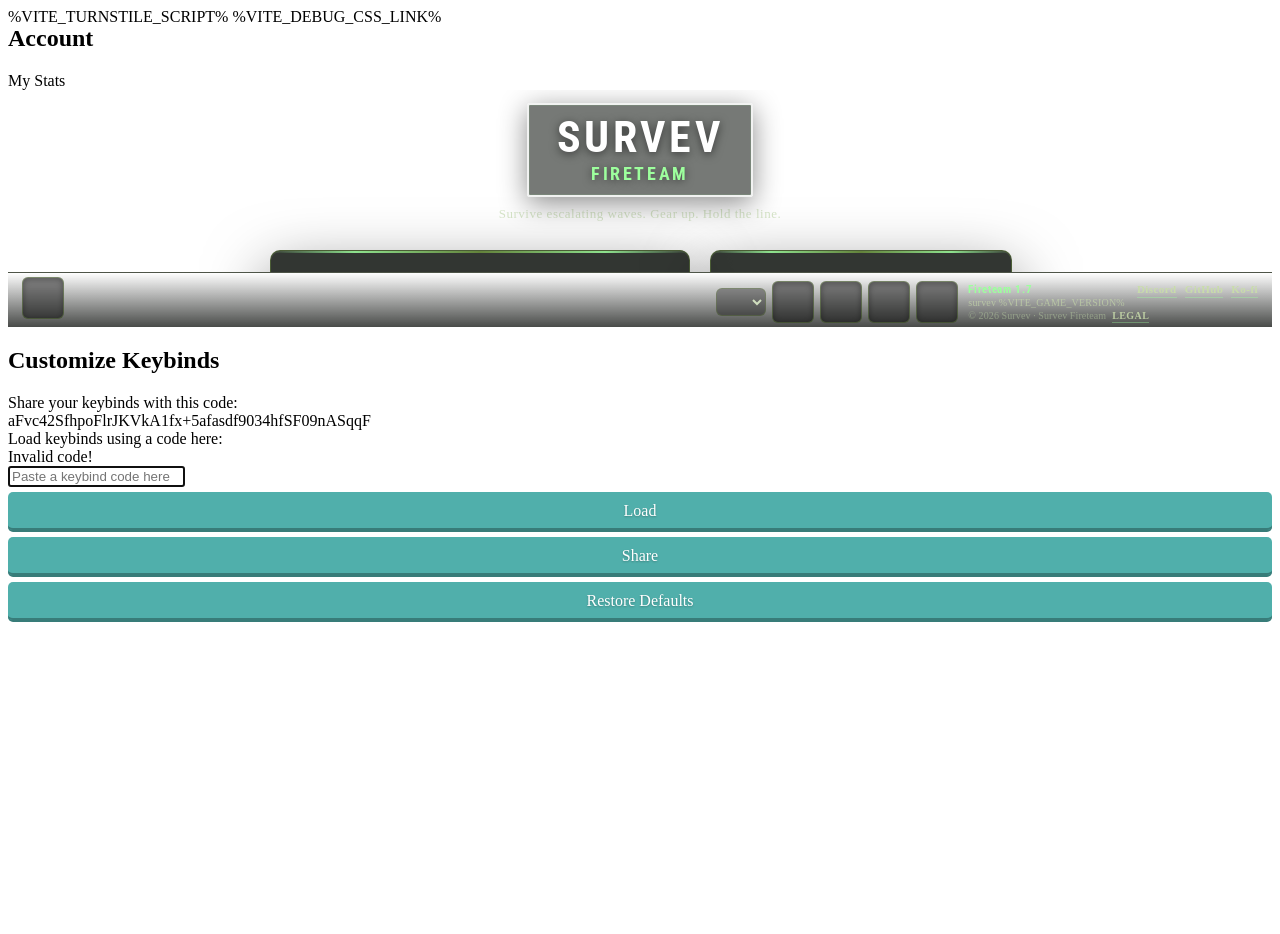
==== client/index.html @ 582bb581 "feat: update fireteam leaderboards with squad names and expandable combat stats" ====
<!doctype html>
<html lang="en">
  <head>
    %VITE_TURNSTILE_SCRIPT%
    <!-- Meta Properties -->
    <meta charset="UTF-8">
    <title>Survev Fireteam — Spec Ops</title>
    <meta name="viewport" content="width=device-width, height=device-height, initial-scale=1.0, maximum-scale=1.0, minimum-scale=1.0, viewport-fit=cover, user-scalable=no">
    <link rel="manifest" href="manifest.json">
    <meta name="mobile-web-app-capable" content="yes">
    <meta name="apple-mobile-web-app-capable" content="yes">
    <meta name="apple-mobile-web-app-title" content="Survev Fireteam">
    <meta name="apple-mobile-web-app-status-bar-style" content="black-translucent">
    <meta name="application-name" content="Survev Fireteam">
    <meta name="description" content="Survev Fireteam Spec Ops — wave-survival fireteam shooter. Squad up, clear rounds, buy gear, and survive the endless fight.">
    <meta property="og:description" content="Survev Fireteam Spec Ops — wave-survival fireteam shooter. Squad up, clear rounds, buy gear, and survive the endless fight.">
    <meta name="keywords" content="survev fireteam, spec ops, wave survival, fireteam shooter, squad, survev, co-op shooter, browser game">
    <meta property="og:type" content="website">
    <meta property="og:title" content="Survev Fireteam — Spec Ops">
    <meta property="og:url" content="https://fireteam.bbyte.app/">
    <meta property="og:site_name" content="Survev Fireteam">
    <meta content="https://fireteam.bbyte.app/img/title.png" property="og:image">
    <meta name="twitter:card" content="summary_large_image">
    <meta name="twitter:title" content="Survev Fireteam — Spec Ops">
    <meta name="twitter:description" content="Wave-survival fireteam shooter. Clear rounds, buy gear, survive Spec Ops.">
    <link rel="canonical" href="https://fireteam.bbyte.app/" />
    <link rel="apple-touch-icon-precomposed" href="img/icon_app.png">
    <link rel="icon" href="favicon.ico" type="image/x-icon">

    <link href="https://fonts.googleapis.com/css?family=Roboto+Condensed:400,700" rel="stylesheet">
    <!-- Styles -->

    <link href="css/app.css" rel="stylesheet">
    <link href="css/game.css" rel="stylesheet">
    <link href="css/specops-menu.css" rel="stylesheet">
    %VITE_DEBUG_CSS_LINK%
  </head>
  <body>
    <div id="preroll-wrapper">
      <div id="preroll"></div>
    </div>
    <div id="fb-root"></div>
    <canvas tabindex="1" id="cvs"></canvas>
    <div id="game-area-wrapper" style="display: none" oncontextmenu="return false;">
      <div id="game-touch-area"></div>
      <!-- Class Select -->
      <div id="ui-role-menu-wrapper">
        <div id="ui-role-menu">
          <div id="ui-role-header"></div>
          <div id="ui-role-body"></div>
          <div id="ui-role-footer">
            <div id="ui-role-footer-desc" data-l10n="game-select-class">SELECT A CLASS</div>
            <div id="ui-role-footer-enter">ENTER GAME (20)</div>
          </div>
        </div>
      </div>
      <div id="ui-game" class="click-through">
        <div id="tablet-console"></div>
        <div id="ui-center">
          <div id="ui-game-menu">
            <div id="btn-game-tabs" class="btns-game-double-row">
              <div class="btn-game-container">
                <a id="btn-game-settings" class="btn-game-tab-select btn-game-menu btn-game-menu-selected btn-darken" data-tab="settings"></a>
                <div class="btn-double-row game-menu-icon-static settings-icon"></div>
              </div>
              <div class="btn-game-container">
                <a id="btn-game-keybinds" class="btn-game-tab-select btn-game-menu btn-darken" data-tab="keybinds"></a>
                <div class="btn-double-row game-menu-icon-static keybind-icon"></div>
              </div>
            </div>
            <div id="ui-game-tab-settings" class="ui-game-tab">
              <a id="btn-game-fullscreen" class="btn-fullscreen-toggle btn-game-menu btn-darken" data-l10n="game-full-screen">Full Screen</a>
              <div id="btn-touch-styles" class="btns-game-double-row">
                <div class="btn-game-container">
                  <a id="btn-game-move-style" class="btn-double-row btn-game-touch-style btn-darken"></a>
                  <div class="btn-double-row game-menu-icon-toggle movement-icon"></div>
                </div>
                <div class="btn-game-container">
                  <a id="btn-game-aim-style" class="btn-double-row btn-game-touch-style btn-darken"></a>
                  <div class="btn-double-row game-menu-icon-toggle target-icon"></div>
                </div>
              </div>
              <a id="btn-game-aim-line" class="btn-game-menu btn-darken locked-on-icon" data-l10n="game-aim-line">Aim Line</a>
              <a id="btn-game-sound" class="btn-sound-toggle btn-game-menu btn-darken audio-on-icon" data-l10n="game-sound">Sound</a>
              <div class="slider-container ui-slider-container">
                <p class="slider-text" data-l10n="index-master-volume">Master Volume</p>
                <input type="range" min="0" max="100" value="100" class="slider sl-master-volume">
              </div>
              <div class="slider-container ui-slider-container">
                <p class="slider-text" data-l10n="index-sfx-volume">SFX Volume</p>
                <input type="range" min="0" max="100" value="100" class="slider sl-sound-volume">
              </div>
              <div class="slider-container ui-slider-container">
                <p class="slider-text" data-l10n="index-music-volume">Music Volume</p>
                <input type="range" min="0" max="100" value="100" class="slider sl-music-volume">
              </div>
              <a id="btn-game-quit" class="btn-quit btn-game-menu btn-darken" data-l10n="game-quit-game">Quit Game</a>
            </div>
            <div id="ui-game-tab-keybinds" class="ui-game-tab">
              <div id="ui-keybind-list" class="js-keybind-list"></div>
              <a class="js-btn-keybind-restore btn-keybind-restore btn-game-menu btn-darken" data-l10n="game-restore-defaults">Restore Defaults</a>
            </div>
            <a id="btn-game-resume" class="btn-game-menu btn-darken" data-l10n="game-return-to-game">Return to Game</a>
          </div>
        </div>
        <div id="big-map" class="js-ui-map-show">
          <div id="big-map-collision"></div>
          <div id="big-map-close"></div>
        </div>
        <div id="ui-throwable-radial" class="ui-throwable-radial" style="display:none" aria-hidden="true">
          <div class="ui-throwable-radial-center">
            <div id="ui-throwable-radial-center-img" class="ui-throwable-radial-center-img"></div>
            <span id="ui-throwable-radial-label">Grenades</span>
          </div>
          <div class="ui-throwable-slice" data-idx="0">
            <div class="ui-throwable-slice-img"></div>
            <div class="ui-throwable-slice-meta">
              <span class="ui-throwable-slice-name"></span>
              <span class="ui-throwable-slice-count"></span>
            </div>
          </div>
          <div class="ui-throwable-slice" data-idx="1">
            <div class="ui-throwable-slice-img"></div>
            <div class="ui-throwable-slice-meta">
              <span class="ui-throwable-slice-name"></span>
              <span class="ui-throwable-slice-count"></span>
            </div>
          </div>
          <div class="ui-throwable-slice" data-idx="2">
            <div class="ui-throwable-slice-img"></div>
            <div class="ui-throwable-slice-meta">
              <span class="ui-throwable-slice-name"></span>
              <span class="ui-throwable-slice-count"></span>
            </div>
          </div>
          <div class="ui-throwable-slice" data-idx="3">
            <div class="ui-throwable-slice-img"></div>
            <div class="ui-throwable-slice-meta">
              <span class="ui-throwable-slice-name"></span>
              <span class="ui-throwable-slice-count"></span>
            </div>
          </div>
          <div class="ui-throwable-slice" data-idx="4">
            <div class="ui-throwable-slice-img"></div>
            <div class="ui-throwable-slice-meta">
              <span class="ui-throwable-slice-name"></span>
              <span class="ui-throwable-slice-count"></span>
            </div>
          </div>
          <div class="ui-throwable-slice" data-idx="5">
            <div class="ui-throwable-slice-img"></div>
            <div class="ui-throwable-slice-meta">
              <span class="ui-throwable-slice-name"></span>
              <span class="ui-throwable-slice-count"></span>
            </div>
          </div>
          <div class="ui-throwable-slice" data-idx="6">
            <div class="ui-throwable-slice-img"></div>
            <div class="ui-throwable-slice-meta">
              <span class="ui-throwable-slice-name"></span>
              <span class="ui-throwable-slice-count"></span>
            </div>
          </div>
          <div class="ui-throwable-slice" data-idx="7">
            <div class="ui-throwable-slice-img"></div>
            <div class="ui-throwable-slice-meta">
              <span class="ui-throwable-slice-name"></span>
              <span class="ui-throwable-slice-count"></span>
            </div>
          </div>
        </div>
        <div id="ui-emotes" class="ui-emote-wheel">
          <div id="ui-emote-middle" class="ui-emote-middle ui-emote-circle ui-emote-parent" data-key="middle" data-id="0">
            <div class="ui-emote ui-emote-bg-circle"></div>
            <div class="ui-emote ui-emote-hl"></div>
            <div class="ui-emote-image ui-emote-image-large"></div>
          </div>
          <div id="ui-emote-top" class="ui-emote-top ui-emote-quarter ui-emote-parent" data-key="top" data-id="1">
            <div class="ui-emote ui-emote-bg-quarter"></div>
            <div class="ui-emote ui-emote-hl"></div>
            <div class="ui-emote-image ui-emote-image-large"></div>
          </div>
          <div id="ui-emote-right" class="ui-emote-right ui-emote-quarter ui-emote-parent" data-key="right" data-id="2">
            <div class="ui-emote ui-emote-bg-quarter"></div>
            <div class="ui-emote ui-emote-hl"></div>
            <div class="ui-emote-image ui-emote-image-large"></div>
          </div>
          <div id="ui-emote-bottom" class="ui-emote-bottom ui-emote-quarter ui-emote-parent" data-key="bottom" data-id="3">
            <div class="ui-emote ui-emote-bg-quarter"></div>
            <div class="ui-emote ui-emote-hl"></div>
            <div class="ui-emote-image ui-emote-image-large"></div>
          </div>
          <div id="ui-emote-left" class="ui-emote-left ui-emote-quarter ui-emote-parent" data-key="left" data-id="4">
            <div class="ui-emote ui-emote-bg-quarter"></div>
            <div class="ui-emote ui-emote-hl"></div>
            <div class="ui-emote-image ui-emote-image-large"></div>
          </div>
        </div>
        <div id="ui-team-pings" class="ui-emote-wheel">
          <div id="ui-team-ping-middle" class="ui-emote-middle ui-emote-circle ui-emote-parent" data-id="0">
            <div class="ui-emote ui-emote-bg-circle"></div>
            <div class="ui-emote ui-emote-hl"></div>
            <div class="ui-emote-image ui-emote-image-large"></div>
          </div>
          <div id="ui-team-ping-top" class="ui-emote-top ui-emote-quarter ui-emote-parent" data-id="1">
            <div class="ui-emote ui-emote-bg-quarter"></div>
            <div class="ui-emote ui-emote-hl"></div>
            <div class="ui-emote-image ui-emote-image-large"></div>
          </div>
          <div id="ui-team-ping-right" class="ui-emote-right ui-emote-quarter ui-emote-parent" data-id="2">
            <div class="ui-emote ui-emote-bg-quarter"></div>
            <div class="ui-emote ui-emote-hl"></div>
            <div class="ui-emote-image ui-emote-image-large"></div>
          </div>
          <div id="ui-team-ping-bottom" class="ui-emote-bottom ui-emote-quarter ui-emote-parent" data-id="3">
            <div class="ui-emote ui-emote-bg-quarter"></div>
            <div class="ui-emote ui-emote-hl"></div>
            <div class="ui-emote-image ui-emote-image-large"></div>
          </div>
          <div id="ui-team-ping-bottom-left" class="ui-emote-bottom-left ui-emote-eighth ui-emote-parent" data-id="4">
            <div class="ui-emote ui-emote-bg-eighth"></div>
            <div class="ui-emote ui-emote-hl"></div>
            <div class="ui-emote-image ui-emote-image-small"></div>
          </div>
          <div id="ui-team-ping-top-left" class="ui-emote-top-left ui-emote-eighth ui-emote-parent" data-id="5">
            <div class="ui-emote ui-emote-bg-eighth"></div>
            <div class="ui-emote ui-emote-hl"></div>
            <div class="ui-emote-image ui-emote-image-small"></div>
          </div>
        </div>
        <div id="ui-team-indicators" class="js-ui-map-hidden js-desktop-ui-hud-show">
          <div class="ui-team-indicator ui-indicator-main" data-id="0">
            <div class="ui-team-indicator-pos ui-background-yellow"></div>
          </div>
          <div class="ui-team-indicator ui-indicator-main" data-id="1">
            <div class="ui-team-indicator-pos ui-background-purple"></div>
          </div>
          <div class="ui-team-indicator ui-indicator-main" data-id="2">
            <div class="ui-team-indicator-pos ui-background-cyan"></div>
          </div>
          <div class="ui-team-indicator ui-indicator-main" data-id="3">
            <div class="ui-team-indicator-pos ui-background-orange"></div>
          </div>
          <div class="ui-team-indicator ui-indicator-main" data-id="4">
            <div class="ui-team-indicator-pos ui-background-blue"></div>
          </div>
          <div class="ui-team-indicator ui-indicator-main" data-id="5">
            <div class="ui-team-indicator-pos ui-background-red"></div>
          </div>
          <div class="ui-team-indicator ui-indicator-main" data-id="6">
            <div class="ui-team-indicator-pos ui-background-green"></div>
          </div>
          <div class="ui-team-indicator ui-indicator-main" data-id="7">
            <div class="ui-team-indicator-pos ui-background-white"></div>
          </div>
          <div class="ui-team-indicator ui-indicator-ping" data-id="0">
            <div class="ui-team-indicator-pos ui-team-indicator-image"></div>
          </div>
          <div class="ui-indicator-ping-border" data-id="0"></div>
          <div class="ui-team-indicator ui-indicator-ping" data-id="1">
            <div class="ui-team-indicator-pos ui-team-indicator-image"></div>
          </div>
          <div class="ui-indicator-ping-border" data-id="1"></div>
          <div class="ui-team-indicator ui-indicator-ping" data-id="2">
            <div class="ui-team-indicator-pos ui-team-indicator-image"></div>
          </div>
          <div class="ui-indicator-ping-border" data-id="2"></div>
          <div class="ui-team-indicator ui-indicator-ping" data-id="3">
            <div class="ui-team-indicator-pos ui-team-indicator-image"></div>
          </div>
          <div class="ui-indicator-ping-border" data-id="3"></div>
          <div class="ui-team-indicator ui-indicator-ping" data-id="4">
            <div class="ui-team-indicator-pos ui-team-indicator-image"></div>
          </div>
          <div class="ui-indicator-ping-border" data-id="4"></div>
          <div class="ui-team-indicator ui-indicator-ping" data-id="5">
            <div class="ui-team-indicator-pos ui-team-indicator-image"></div>
          </div>
          <div class="ui-indicator-ping-border" data-id="5"></div>
          <div class="ui-team-indicator ui-indicator-ping" data-id="6">
            <div class="ui-team-indicator-pos ui-team-indicator-image"></div>
          </div>
          <div class="ui-indicator-ping-border" data-id="6"></div>
          <div class="ui-team-indicator ui-indicator-ping" data-id="7">
            <div class="ui-team-indicator-pos ui-team-indicator-image"></div>
          </div>
          <div class="ui-indicator-ping-border" data-id="7"></div>
        </div>
        <div id="ui-right-center" class="ui-right-center-desktop js-ui-map-hidden">
          <div id="ui-medical-interactive">
            <div id="ui-loot-bandage" class="ui-loot ui-outline-hover ui-scale-hover ui-medical tooltip">
              <div class="tooltip-text">
                <div class="tooltip-title" data-l10n="game-bandage">Bandage</div>
                <div class="tooltip-description"><span data-l10n="game-bandage-tooltip">Left-click to restore 15 health.</span></div>
              </div>
              <div class="ui-loot-count">0</div>
              <img class="ui-loot-image" src="">
            </div>
            <div id="ui-loot-healthkit" class="ui-loot ui-outline-hover ui-scale-hover ui-medical tooltip">
              <div class="tooltip-text">
                <div class="tooltip-title" data-l10n="game-healthkit">Med Kit</div>
                <div class="tooltip-description"><span data-l10n="game-healthkit-tooltip">Left-click to restore 100 health.</span></div>
              </div>
              <div class="ui-loot-count">0</div>
              <img class="ui-loot-image" src="">
            </div>
            <div id="ui-loot-soda" class="ui-loot ui-outline-hover ui-scale-hover ui-medical tooltip">
              <div class="tooltip-text">
                <div class="tooltip-title" data-l10n="game-soda">Soda</div>
                <div class="tooltip-description"><span data-l10n="game-soda-tooltip">Left-click to boost adrenaline by 25.</span><br><span data-l10n="game-adrenaline-tooltip">Adrenaline restores health over time.</span></div>
              </div>
              <div class="ui-loot-count">0</div>
              <img class="ui-loot-image" src="">
            </div>
            <div id="ui-loot-painkiller" class="ui-loot ui-outline-hover ui-scale-hover ui-medical tooltip">
              <div class="tooltip-text">
                <div class="tooltip-title" data-l10n="game-painkiller">Pills</div>
                <div class="tooltip-description"><span data-l10n="game-painkiller-tooltip">Left-click to boost adrenaline by 50.</span></div>
              </div>
              <div class="ui-loot-count">0</div>
              <img class="ui-loot-image" src="">
            </div>
            <div id="ui-loot-armor_plate" class="ui-loot ui-outline-hover ui-scale-hover ui-medical tooltip ui-specops-only">
              <div class="tooltip-text">
                <div class="tooltip-title" data-l10n="game-armor_plate">Armor Plate</div>
                <div class="tooltip-description"><span data-l10n="game-armor_plate-tooltip">Left-click to restore 75 armor.</span></div>
              </div>
              <div class="ui-loot-count">0</div>
              <img class="ui-loot-image" src="">
            </div>
          </div>
          <div id="ui-ammo-interactive">
            <div id="ui-loot-50AE" class="ui-outline-hover ui-ammo tooltip">
              <div class="tooltip-text click-through">
                <div class="tooltip-title" data-l10n="game-50AE"></div>
                <div class="tooltip-description"><span data-l10n="game-50AE-tooltip"></span></div>
              </div>
              <div class="ui-loot-count">0</div>
              <img class="ui-loot-image" src="">
              <div class="ui-loot-overlay" style="background: rgba(30,30,30,0.75)"></div>
            </div>
            <div id="ui-loot-9mm" class="ui-outline-hover ui-ammo tooltip">
              <div class="tooltip-text click-through">
                <div class="tooltip-title" data-l10n="game-9mm"></div>
                <div class="tooltip-description"><span data-l10n="game-9mm-tooltip"></span></div>
              </div>
              <div class="ui-loot-count">0</div>
              <img class="ui-loot-image" src="">
              <div class="ui-loot-overlay" style="background: rgba(255,153,0,0.75)"></div>
            </div>
            <div id="ui-loot-308sub" class="ui-outline-hover ui-ammo tooltip">
              <div class="tooltip-text click-through">
                <div class="tooltip-title" data-l10n="game-308sub"></div>
                <div class="tooltip-description"><span data-l10n="game-308sub-tooltip"></span></div>
              </div>
              <div class="ui-loot-count">0</div>
              <img class="ui-loot-image" src="">
              <div class="ui-loot-overlay" style="background: rgba(49,56,0,0.75)"></div>
            </div>
            <div id="ui-loot-12gauge" class="ui-outline-hover ui-ammo tooltip">
              <div class="tooltip-text click-through">
                <div class="tooltip-title" data-l10n="game-12gauge"></div>
                <div class="tooltip-description"><span data-l10n="game-12gauge-tooltip"></span></div>
              </div>
              <div class="ui-loot-count">0</div>
              <img class="ui-loot-image" src="">
              <div class="ui-loot-overlay" style="background: rgba(255,0,0,0.75)"></div>
            </div>
            <div id="ui-loot-flare" class="ui-outline-hover ui-ammo tooltip">
              <div class="tooltip-text click-through">
                <div class="tooltip-title" data-l10n="game-flare"></div>
                <div class="tooltip-description"><span data-l10n="game-flare-tooltip"></span></div>
              </div>
              <div class="ui-loot-count">0</div>
              <img class="ui-loot-image" src="">
              <div class="ui-loot-overlay" style="background: rgba(255,85,0,0.75)"></div>
            </div>
            <div id="ui-loot-762mm" class="ui-outline-hover ui-ammo tooltip">
              <div class="tooltip-text click-through">
                <div class="tooltip-title" data-l10n="game-762mm"></div>
                <div class="tooltip-description"><span data-l10n="game-762mm-tooltip"></span></div>
              </div>
              <div class="ui-loot-count">0</div>
              <img class="ui-loot-image" src="">
              <div class="ui-loot-overlay" style="background: rgba(0,102,255,0.75)"></div>
            </div>
            <div id="ui-loot-45acp" class="ui-outline-hover ui-ammo tooltip">
              <div class="tooltip-text click-through">
                <div class="tooltip-title" data-l10n="game-45acp"></div>
                <div class="tooltip-description"><span data-l10n="game-45acp-tooltip"></span></div>
              </div>
              <div class="ui-loot-count">0</div>
              <img class="ui-loot-image" src="">
              <div class="ui-loot-overlay" style="background: rgba(121,0,255,0.75)"></div>
            </div>
            <div id="ui-loot-556mm" class="ui-outline-hover ui-ammo tooltip">
              <div class="tooltip-text click-through">
                <div class="tooltip-title" data-l10n="game-556mm"></div>
                <div class="tooltip-description"><span data-l10n="game-556mm-tooltip"></span></div>
              </div>
              <div class="ui-loot-count">0</div>
              <img class="ui-loot-image" src="">
              <div class="ui-loot-overlay" style="background: rgba(3,123,0,0.75)"></div>
            </div>
          </div>
          <div id="ui-emote-button"></div>
        </div>
        <div id="ui-top-left" class="js-ui-hud-show click-through">
          <div id="ui-team" class="js-ui-mobile-map-hidden">
            <div class="ui-team-member ui-bg-standard" data-id="0">
              <div class="ui-team-member-name"></div>
              <div class="ui-team-member-color ui-background-yellow"></div>
              <div class="ui-team-member-status"></div>
              <div class="ui-team-member-health">
                <div class="ui-bar-inner ui-health-actual"></div>
              </div>
              <div class="ui-team-member-armor">
                <div class="ui-bar-inner ui-armor-actual"></div>
              </div>
              <div class="ui-team-member-boost">
                <div class="ui-bar-inner ui-boost-actual"></div>
              </div>
              <button type="button" class="ui-team-buyback"></button>
            </div>
            <div class="ui-team-member ui-bg-standard" data-id="1">
              <div class="ui-team-member-name"></div>
              <div class="ui-team-member-color ui-background-purple"></div>
              <div class="ui-team-member-status"></div>
              <div class="ui-team-member-health">
                <div class="ui-bar-inner ui-health-actual"></div>
              </div>
              <div class="ui-team-member-armor">
                <div class="ui-bar-inner ui-armor-actual"></div>
              </div>
              <div class="ui-team-member-boost">
                <div class="ui-bar-inner ui-boost-actual"></div>
              </div>
              <button type="button" class="ui-team-buyback"></button>
            </div>
            <div class="ui-team-member ui-bg-standard" data-id="2">
              <div class="ui-team-member-name"></div>
              <div class="ui-team-member-color ui-background-cyan"></div>
              <div class="ui-team-member-status"></div>
              <div class="ui-team-member-health">
                <div class="ui-bar-inner ui-health-actual"></div>
              </div>
              <div class="ui-team-member-armor">
                <div class="ui-bar-inner ui-armor-actual"></div>
              </div>
              <div class="ui-team-member-boost">
                <div class="ui-bar-inner ui-boost-actual"></div>
              </div>
              <button type="button" class="ui-team-buyback"></button>
            </div>
            <div class="ui-team-member ui-bg-standard" data-id="3">
              <div class="ui-team-member-name"></div>
              <div class="ui-team-member-color ui-background-orange"></div>
              <div class="ui-team-member-status"></div>
              <div class="ui-team-member-health">
                <div class="ui-bar-inner ui-health-actual"></div>
              </div>
              <div class="ui-team-member-armor">
                <div class="ui-bar-inner ui-armor-actual"></div>
              </div>
              <div class="ui-team-member-boost">
                <div class="ui-bar-inner ui-boost-actual"></div>
              </div>
              <button type="button" class="ui-team-buyback"></button>
            </div>
            <div class="ui-team-member ui-bg-standard" data-id="4">
              <div class="ui-team-member-name"></div>
              <div class="ui-team-member-color ui-background-blue"></div>
              <div class="ui-team-member-status"></div>
              <div class="ui-team-member-health">
                <div class="ui-bar-inner ui-health-actual"></div>
              </div>
              <div class="ui-team-member-armor">
                <div class="ui-bar-inner ui-armor-actual"></div>
              </div>
              <div class="ui-team-member-boost">
                <div class="ui-bar-inner ui-boost-actual"></div>
              </div>
              <button type="button" class="ui-team-buyback"></button>
            </div>
            <div class="ui-team-member ui-bg-standard" data-id="5">
              <div class="ui-team-member-name"></div>
              <div class="ui-team-member-color ui-background-red"></div>
              <div class="ui-team-member-status"></div>
              <div class="ui-team-member-health">
                <div class="ui-bar-inner ui-health-actual"></div>
              </div>
              <div class="ui-team-member-armor">
                <div class="ui-bar-inner ui-armor-actual"></div>
              </div>
              <div class="ui-team-member-boost">
                <div class="ui-bar-inner ui-boost-actual"></div>
              </div>
              <button type="button" class="ui-team-buyback"></button>
            </div>
            <div class="ui-team-member ui-bg-standard" data-id="6">
              <div class="ui-team-member-name"></div>
              <div class="ui-team-member-color ui-background-green"></div>
              <div class="ui-team-member-status"></div>
              <div class="ui-team-member-health">
                <div class="ui-bar-inner ui-health-actual"></div>
              </div>
              <div class="ui-team-member-armor">
                <div class="ui-bar-inner ui-armor-actual"></div>
              </div>
              <div class="ui-team-member-boost">
                <div class="ui-bar-inner ui-boost-actual"></div>
              </div>
              <button type="button" class="ui-team-buyback"></button>
            </div>
            <div class="ui-team-member ui-bg-standard" data-id="7">
              <div class="ui-team-member-name"></div>
              <div class="ui-team-member-color ui-background-white"></div>
              <div class="ui-team-member-status"></div>
              <div class="ui-team-member-health">
                <div class="ui-bar-inner ui-health-actual"></div>
              </div>
              <div class="ui-team-member-armor">
                <div class="ui-bar-inner ui-armor-actual"></div>
              </div>
              <div class="ui-team-member-boost">
                <div class="ui-bar-inner ui-boost-actual"></div>
              </div>
              <button type="button" class="ui-team-buyback"></button>
            </div>
          </div>
        </div>
        <!-- Outside #ui-top-left: that panel is scaled on mobile and breaks position:fixed. -->
        <div id="ui-specops-shop">
          <div id="ui-specops-shop-title">Buy</div>
          <div id="ui-specops-shop-items"></div>
        </div>
        <div id="ui-specops-support"></div>
        <div id="ui-specops-buyback"></div>
        <div id="ui-map-wrapper" class="ui-map-wrapper-desktop click-through">
          <div id="ui-map-container">
            <div id="ui-map-info" class="js-ui-map-hidden js-ui-hud-show">
              <div id="ui-gas-icon" class="gas-icon"></div>
              <div id="ui-gas-timer"></div>
            </div>
            <div id="ui-spec-counter" class="js-ui-map-hidden js-ui-hud-show">
              <div id="ui-spec-counter-icon"></div>
              <div id="ui-spec-counter-number"></div>
            </div>
            <div id="ui-settings-container-desktop" class="js-ui-desktop-map-hidden">
              <div id="ui-map-expand-desktop" class="ui-map-expand ui-settings-button">
                <img id="mag-glass-white" src="">
              </div>
              <div id="ui-map-minimize" class="ui-settings-button js-ui-map-hidden">
                <img id="ui-minimize-img" src="">
              </div>
            </div>
            <div id="ui-settings-container-mobile" class="js-ui-mobile-map-hidden">
              <div id="ui-alive-info">
                <div id="ui-alive-icon" class="ui-map-icon alive-icon"></div>
                <div id="ui-map-counter-default" class="js-ui-players-alive">0</div>
                <div id="ui-map-counter-faction">
                  <span class="ui-players-alive-red js-ui-players-alive-red">0</span>:<span class="ui-players-alive-blue js-ui-players-alive-blue">0</span>
                </div>
              </div>
              <div id="ui-map-expand-mobile" class="ui-map-expand ui-settings-button"></div>
              <div id="ui-menu-display" class="ui-settings-button prop-event"></div>
            </div>
          </div>
        </div>
        <div id="ui-kill-leader-container">
          <div id="ui-kill-leader-wrapper" class="js-ui-map-hidden js-ui-hud-show hide-on-mobile">
            <div id="ui-kill-leader-name">Waiting for new leader</div>
            <div id="ui-kill-leader-icon"></div>
            <div id="ui-kill-leader-count">0</div>
          </div>
        </div>
        <div id="ui-specops-hud" class="js-ui-map-hidden js-ui-hud-show">
          <div class="ui-specops-hud-row">
            <div class="ui-specops-hud-cell">
              <div class="ui-specops-hud-label" data-l10n="game-specops-wave">Wave</div>
              <div class="ui-specops-hud-value" id="ui-specops-wave">—</div>
            </div>
            <div class="ui-specops-hud-cell">
              <div class="ui-specops-hud-label" data-l10n="game-specops-hostiles">Hostiles</div>
              <div class="ui-specops-hud-value" id="ui-specops-hostiles">0</div>
            </div>
            <div class="ui-specops-hud-cell ui-specops-hud-cash">
              <div class="ui-specops-hud-label" data-l10n="game-specops-cash">Cash</div>
              <div class="ui-specops-hud-value" id="ui-specops-cash">$0</div>
            </div>
          </div>
          <div id="ui-specops-phase"></div>
          <div id="ui-specops-contract"></div>
        </div>
        <div id="ui-killfeed-wrapper">
          <div id="ui-killfeed" class="js-ui-map-hidden js-ui-hud-show">
            <div id="ui-killfeed-contents"></div>
          </div>
        </div>
        <div id="ui-leaderboard-wrapper">
          <div id="ui-leaderboard" class="js-ui-hud-show">
            <div id="ui-leaderboard-alive">
              <span class="ui-players-alive js-ui-players-alive">0</span>
            </div>
            <div id="ui-leaderboard-alive-faction">
              <span class="ui-players-alive-red js-ui-players-alive-red">0</span>
              <span class="ui-players-alive-blue js-ui-players-alive-blue">0</span>
            </div>
            <div class="ui-leaderboard-header" data-l10n="game-alive">Alive</div>
          </div>
          <div id="ui-kill-counter-wrapper" class="js-ui-map-show">
            <div id="ui-kill-counter">
              <span class="ui-player-kills js-ui-player-kills">0</span>
            </div>
            <div class="ui-kill-counter-header" data-l10n="game-kills">Kills</div>
          </div>
        </div>
        <div id="ui-top-center-scopes-wrapper">
          <div id="ui-top-center-scopes" class="click-through js-ui-map-hidden">
            <div id="ui-scope-1xscope" class="ui-scope ui-zoom">
              <div class="ui-zoom-text">
                <div class="ui-zoom-level">1<span class="ui-zoom-append">x</span></div>
              </div>
            </div>
            <div id="ui-scope-2xscope" class="ui-scope ui-zoom ui-outline-hover">
              <div class="ui-zoom-text">
                <div class="ui-zoom-level">2<span class="ui-zoom-append">x</span></div>
              </div>
            </div>
            <div id="ui-scope-4xscope" class="ui-scope ui-zoom ui-outline-hover">
              <div class="ui-zoom-text">
                <div class="ui-zoom-level">4<span class="ui-zoom-append">x</span></div>
              </div>
            </div>
            <div id="ui-scope-8xscope" class="ui-scope ui-zoom ui-outline-hover">
              <div class="ui-zoom-text">
                <div class="ui-zoom-level">8<span class="ui-zoom-append">x</span></div>
              </div>
            </div>
            <div id="ui-scope-15xscope" class="ui-scope ui-zoom ui-outline-hover">
              <div class="ui-zoom-text">
                <div class="ui-zoom-level">15<span class="ui-zoom-append">x</span></div>
              </div>
            </div>
          </div>
        </div>
        <div id="ui-top-center" class="js-ui-map-hidden js-ui-hud-show click-through">
          <div id="ui-waiting-text" class="top-center-text"><span data-l10n="game-waiting-for-players">Waiting for players</span>...</div>
          <div id="ui-spectate-text" class="top-center-text ui-spectate-mode">
            <div class="spectate-text spectate-desc" data-l10n="game-spectating">Spectating</div>
            <div id="spectate-player" class="spectate-text"></div>
          </div>
        </div>
        <div id="ui-upper-center" class="click-through">
          <div id="ui-announcement"></div>
        </div>
        <div id="ui-lower-center" class="js-ui-map-hidden js-ui-hud-show click-through">
          <div id="ui-interaction">
            <div id="ui-interaction-press"></div>
            <div id="ui-interaction-outer">
              <div id="ui-interaction-description"></div>
            </div>
          </div>
        </div>
        <div id="ui-bottom-center-2" class="click-through">
          <div id="ui-pickup-message" class="notify-message"></div>
          <div id="ui-perk-message-wrapper" class="notify-message">
            <div id="ui-perk-message-image-wrapper">
              <div id="ui-perk-message-image-icon"></div>
            </div>
            <div id="ui-perk-message-name" class="notify-message"></div>
            <div id="ui-perk-message-acquired" class="notify-message"></div>
          </div>
        </div>
        <div id="ui-equipped-ammo-wrapper" class="js-ui-map-hidden js-ui-hud-show">
          <div id="ui-equipped-ammo">
            <div id="ui-bullet-counter">
              <div id="ui-current-clip">0</div>
              <div id="ui-remaining-ammo">0</div>
              <div id="ui-reload-button-container">
                <div id="ui-reload-button"></div>
              </div>
            </div>
          </div>
        </div>
        <div id="ui-bottom-center-0" class="click-through js-ui-map-hidden js-ui-hud-show">
          <div id="ui-boost-counter">
            <div class="ui-boost-base" id="ui-boost-counter-0">
              <div class="ui-bar-inner"></div>
            </div>
            <div class="ui-boost-base" id="ui-boost-counter-1">
              <div class="ui-bar-inner"></div>
            </div>
            <div class="ui-boost-base" id="ui-boost-counter-2">
              <div class="ui-bar-inner"></div>
            </div>
            <div class="ui-boost-base" id="ui-boost-counter-3">
              <div class="ui-bar-inner"></div>
            </div>
          </div>
          <div id="ui-armor-counter" style="display: none">
            <div id="ui-armor-container">
              <div class="ui-bar-inner" id="ui-armor-actual"></div>
              <div id="ui-armor-amount" class="ui-specops-bar-amount"></div>
            </div>
          </div>
          <div id="ui-health-counter">
            <div id="ui-health-flair-left" class="ui-health-flair"></div>
            <div id="ui-health-flair-right" class="ui-health-flair"></div>
            <div id="ui-health-container">
              <div class="ui-bar-inner" id="ui-health-actual"></div>
              <div class="ui-bar-inner" id="ui-health-depleted"></div>
              <div id="ui-health-amount" class="ui-specops-bar-amount"></div>
            </div>
          </div>
        </div>
        <div id="ui-bottom-center-left" class="js-ui-map-hidden">
          <div id="ui-perk-cluster" class="ui-perk-cluster">
            <button type="button" id="ui-perk-cluster-badge" class="ui-perk-cluster-badge" aria-label="Perks">
              <span class="ui-perk-cluster-badge-icon"></span>
              <span id="ui-perk-cluster-count" class="ui-perk-cluster-count">0</span>
            </button>
            <div id="ui-perk-cluster-grid"></div>
          </div>
        </div>
        <div id="ui-bottom-center-right" class="js-ui-map-hidden">
          <div id="ui-armor-helmet" class="ui-armor-counter ui-outline-hover">
            <div class="ui-armor-counter-inner"></div>
            <div class="ui-armor-level"></div>
            <img class="ui-armor-image ui-loot-image" src="">
          </div>
          <div id="ui-armor-chest" class="ui-armor-counter ui-outline-hover">
            <div class="ui-armor-counter-inner"></div>
            <div class="ui-armor-level"></div>
            <img class="ui-armor-image ui-loot-image" src="">
          </div>
          <div id="ui-armor-backpack" class="ui-armor-counter">
            <div class="ui-armor-counter-inner"></div>
            <div class="ui-armor-level"></div>
            <img class="ui-armor-image ui-loot-image" src="">
          </div>
        </div>
        <div id="ui-bottom-right" class="js-ui-map-hidden">
          <div id="ui-weapon-container">
            <div class="ui-weapon-info">
              <div class="ui-weapon-switch ui-outline-hover" id="ui-weapon-id-1" data-slot="1">
                <div class="ui-weapon-name"></div>
                <div class="ui-weapon-number">1</div>
                <img class="ui-weapon-image" src="">
              </div>
            </div>
            <div class="ui-weapon-info">
              <div class="ui-weapon-switch ui-outline-hover" id="ui-weapon-id-2" data-slot="2">
                <div class="ui-weapon-name"></div>
                <div class="ui-weapon-number">2</div>
                <img class="ui-weapon-image" src="">
              </div>
            </div>
            <div class="ui-weapon-info">
              <div class="ui-weapon-switch ui-outline-hover" id="ui-weapon-id-3">
                <div class="ui-weapon-name"></div>
                <div class="ui-weapon-number">3</div>
                <img class="ui-weapon-image" src="">
              </div>
            </div>
            <div class="ui-weapon-info">
              <div class="ui-weapon-switch ui-outline-hover" id="ui-weapon-id-4">
                <div class="ui-weapon-name"></div>
                <div class="ui-weapon-number">4</div>
                <div class="ui-weapon-exp ui-weapon-ammo-counter">0</div>
                <img class="ui-weapon-image" src="">
              </div>
            </div>
          </div>
        </div>
        <div id="ui-spectate-options-wrapper">
          <div id="ui-spectate-options" class="ui-spectate-mode js-ui-hud-show click-through">
            <div id="ui-specops-wait" class="ui-bg-standard">
              <div id="ui-specops-wait-title" data-l10n="game-specops-wait-title">Waiting for buyback</div>
              <div id="ui-specops-wait-desc" data-l10n="game-specops-wait-desc">A teammate can buy you back at a station.</div>
              <div id="ui-specops-wait-cost"></div>
              <div id="ui-specops-wait-support" class="ui-specops-wait-support">
                <div class="ui-specops-wait-support-label" data-l10n="game-specops-wait-support">While you wait</div>
                <div class="ui-specops-wait-support-links">
                  <a href="https://discord.gg/w2MDPCpYqC" target="_blank" rel="noopener" class="menu-option btn-darken ui-specops-wait-link" data-l10n="game-specops-wait-discord">Join Discord</a>
                  <a href="https://ko-fi.com/zeropointbruh" target="_blank" rel="noopener" class="menu-option btn-darken ui-specops-wait-link" data-l10n="game-specops-wait-kofi">Donate on Ko-fi</a>
                </div>
              </div>
            </div>
            <div id="ui-spectate-buttons" class="ui-bg-standard">
              <a class="menu-option btn-darken" id="btn-spectate-next-player" data-l10n="game-next-teammate">Next Teammate</a>
              <a class="menu-option btn-darken" id="btn-spectate-prev-player" data-l10n="game-previous-teammate">Previous Teammate</a>
              <a class="menu-option btn-darken" id="btn-spectate-view-stats" data-l10n="game-view-match-stats">View Match Stats</a>
              <a class="menu-option btn-darken btn-quit" id="btn-spectate-quit" data-l10n="game-leave-game">Leave Game</a>
            </div>
            <div id="ui-spectate-stats" class="ui-bg-standard">
              <div id="ui-spectate-stats-header" data-l10n="game-your-results">Your Results</div>
              <table id="ui-spectate-stats-table">
                <tbody id="ui-spectate-stats-data">
                </tbody>
              </table>
            </div>
          </div>
        </div>
        <div id="ui-bottom-center-1" class="click-through">
          <div id="ui-kills">
            <div id="ui-kill-text"></div>
            <div id="ui-kill-count"></div>
          </div>
        </div>
      </div>
      <div id="ui-stats">
        <div id="ui-stats-bg"></div>
        <div id="ui-stats-contents">
          <div id="ui-stats-contents-inner">
            <div id="ui-stats-header"></div>
            <div id="ui-stats-info-box"></div>
            <div id="ui-stats-options"></div>
            <div id="ui-stats-logo"></div>
          </div>
          <div id="ui-stats-ad-container-desktop" class="ui-stats-ad-container">
            <div id="nitro-died-mrec" data-fuse="died_mrec" style="min-height: 90px;"></div>
          </div>
          <div id="ui-stats-ad-container-mobile" class="ui-stats-ad-container">
            <div id="nitro-died-mrec-mobile" data-fuse="died_mrec_mobile" style="min-height: 200px;"></div>
          </div>
        </div>
      </div>
      <div id="ui-editor" style="display: none">
        <div id="ui-editor-top-center">
          <div class="ui-editor-header">EDIT MODE</div>
        </div>
        <div id="ui-editor-top-right">
        </div>
      </div>
    </div>
    <div id="start-menu-wrapper" class="specops-start">
      <div id="match-rejoin-banner" class="match-rejoin-banner" style="display: none;" role="dialog" aria-modal="true" aria-live="polite">
        <div class="match-rejoin-panel">
          <div class="match-rejoin-title" data-l10n="index-rejoin-title">Connection lost</div>
          <p id="match-rejoin-prompt-text" class="match-rejoin-text">Your match is still running. Reconnect within 60s, or leave.</p>
          <div class="match-rejoin-actions">
            <a id="btn-match-rejoin" class="btn-darken menu-option match-rejoin-btn match-rejoin-btn-primary" href="#" data-l10n="index-rejoin-now">Reconnect</a>
            <a id="btn-match-rejoin-dismiss" class="btn-darken menu-option match-rejoin-btn match-rejoin-dismiss" href="#" data-l10n="index-rejoin-dismiss">Leave game</a>
          </div>
        </div>
      </div>
      <div id="safari-margin"></div>
      <div id="background">
        <div id="start-overlay"></div>
      </div>
      <div id="start-main">
        <div id="start-top-left">
          <div id="btn-hamburger" class="icon-hamburger"></div>
          <a id="btn-discord-top-right" style="display: none;" href="https://discord.gg/w2MDPCpYqC" target="_blank" class="btn-social btn-darken btn-discord"></a>
          <div id="start-top-left-desktop">
            <div id="featured-streamers">
              <div class="streaming-header">
                <div id="streaming-header-title" data-l10n="index-streaming-live">Streaming Live!</div>
                <div id="streaming-icon"></div>
              </div>
              <div class="streamer-list"></div>
              <div id="featured-streamer-template">
                <a href="" target="_blank" class="btn-streamer btn-darken"></a>
              </div>
            </div>
            <div id="featured-youtuber">
              <div class="youtube-header">
                <div id="youtube-header-title" data-l10n="index-featured-youtuber">Featured YouTuber</div>
              </div>
              <a href="" target="_blank" class="btn-youtuber btn-darken"></a>
            </div>
          </div>
        </div>
        <div class="ad-block-header hide-on-mobile">
          <div id="nitro-header" data-fuse="header" style="min-height: 90px;"></div>
        </div>
        <div class="ad-block-left-center hide-on-mobile">
          <div id="nitro-home-vrec" data-fuse="home_vrec" style="min-height: 250px;"></div>
        </div>
        <div class="ad-block-right-center hide-on-mobile" style="min-height: 250px;">
          <div id="nitro-home-mrec" data-fuse="home_mrec"></div>
        </div>
        <!-- Accounts Modals -->
        <div id="modal-account-name-change" class="modal modal-account">
          <div class="modal-content modal-close">
            <div class="modal-header modal-header-name">
              <span class="close close-corner"></span>
              <h2 id="modal-account-name-title" data-l10n="index-create-account">Create Account</h2>
            </div>
            <div class="modal-body modal-body-name">
              <div class="modal-settings-item">
                <p id="modal-account-name-desc" class="modal-body-text" data-l10n="index-set-account-name">Set your account name:</p>
                <div id="modal-body-warning"></div>
                <input type="text" class="menu-option player-name-input" tabindex="0" data-l10n="index-enter-name" placeholder="Enter name" id="modal-account-name-input" maxlength="16" />
              </div>
            </div>
            <div class="modal-footer modal-footer-name modal-footer-round">
              <h3 id="modal-account-name-finish" class="finish" data-l10n="index-finish">Finish</h3>
            </div>
          </div>
        </div>
        <div id="modal-account-reset-stats" class="modal modal-account">
          <div class="modal-content modal-close">
            <div class="modal-header modal-header-reset-stats">
              <span class="close close-corner"></span>
              <h2 id="modal-account-name-title" data-l10n="index-reset-stats">Reset Stats</h2>
            </div>
            <div class="modal-body modal-body-reset-stats">
              <div class="modal-settings-item">
                <p id="modal-account-reset-stats-desc" class="modal-body-text" data-l10n="index-reset-stats-desc">Enter "RESET STATS" to reset your stats:</p>
                <p id="modal-account-reset-stats-desc-2" class="modal-body-text" data-l10n="index-reset-stats-desc-2">(This does not reset pass progress.)</p>
                <input type="text" class="menu-option player-name-input" tabindex="0" placeholder="" id="modal-account-reset-stats-input" maxlength="16" />
              </div>
            </div>
            <div class="modal-footer modal-footer-reset-stats modal-footer-round">
              <h3 id="modal-account-reset-stats-finish" class="finish" data-l10n="index-confirm">Confirm</h3>
            </div>
          </div>
        </div>
        <div id="modal-account-delete" class="modal modal-account">
          <div class="modal-content modal-close">
            <div class="modal-header modal-header-delete">
              <span class="close close-corner"></span>
              <h2 id="modal-account-name-title" data-l10n="index-delete-account">Delete Account</h2>
            </div>
            <div class="modal-body modal-body-delete">
              <div class="modal-settings-item">
                <p id="modal-account-delete-desc" class="modal-body-text" data-l10n="index-delete-account-desc">Enter "DELETE" to delete your account:</p>
                <input type="text" class="menu-option player-name-input" tabindex="0" placeholder="" id="modal-account-delete-input" maxlength="16" />
              </div>
            </div>
            <div class="modal-footer modal-footer-delete modal-footer-round">
              <h3 id="modal-account-delete-finish" class="finish" data-l10n="index-confirm">Confirm</h3>
            </div>
          </div>
        </div>
        <!-- Accounts Mobile -->
        <div id="modal-mobile-account" class="modal">
          <div class="modal-content modal-close">
            <div class="modal-header">
              <span class="close close-corner"></span>
              <h2 data-l10n="index-account">Account</h2>
            </div>
            <div id="modal-mobile-account-body">
              <div class="account-buttons-settings account-buttons-wrapper account-block-arrow modal-close">
                <div class="account-buttons">
                  <div class="account-stats-link btn-player-stats-link menu-option btn-darken btn-standard " data-l10n="index-my-stats">My Stats</div>
                  <!-- <div class="btn-account-link btn-account-turq menu-option btn-darken btn-standard" data-l10n="index-link-account">Link Account</div> -->
                  <div class="btn-account-change-name btn-account-turq menu-option btn-darken btn-standard" data-l10n="index-change-account-name">Change Account Name</div>
                  <div class="btn-account-reset-stats btn-account-turq menu-option btn-darken btn-standard" data-l10n="index-reset-stats">Reset Stats</div>
                  <div class="btn-account-delete btn-account-turq menu-option btn-darken btn-standard" data-l10n="index-delete-account">Delete Account</div>
                  <div class="btn-account-logout btn-account-grey menu-option btn-darken btn-standard" data-l10n="index-log-out">Log Out</div>
                </div>
              </div>
              <div id="account-login-options-mobile" class="account-buttons-link-account account-buttons-wrapper account-block-arrow modal-close">
                <div class="login-options-content"></div>
              </div>
            </div>
          </div>
        </div>

        <div id="start-main-center" class="specops-hero-layout">
          <div id="start-turnstile-container"></div>
          <div id="start-row-top">
            <div id="start-rotate-reminder" class="menu-column menu-block">
              <span data-l10n="index-rotate-reminder">Rotate to landscape for a better experience.</span>
            </div>
            <div id="left-column" class="menu-column specops-menu-hidden">
              <div id="ad-block-left">
                <div class="surviv-shirts">
                </div>
              </div>
              <div id="social-share-block-wrapper">
                <div id="social-share-block" class="menu-block">
                  <div class="btn-social-wrapper">
                    <!--
                    <a href="https://facebook.com/survev" target="_blank" class="btn-social btn-darken btn-facebook"></a>
                    <a href="https://twitter.com/survev" target="_blank" class="btn-social btn-darken btn-twitter"></a>
                    <a href="https://www.instagram.com/survev/" target="_blank" class="btn-social btn-darken btn-instagram"></a>
                    -->
                    <a href="https://discord.gg/w2MDPCpYqC" target="_blank" class="btn-social btn-darken btn-discord"></a>
                    <!--
                    <a href="https://www.youtube.com/c/survev?sub_confirmation=1" target="_blank" class="btn-social btn-darken btn-youtube"></a>
                    -->
                  </div>
                </div>
              </div>
            </div>
            <div class="specops-menu-stage">
            <header class="specops-hero-brand">
              <div class="specops-hero-header">
                <div class="specops-hero-logo">
                    <div id="start-row-header" class="specops-text-logo">
                    <div id="server-warning"></div>
                    <div class="specops-logo-lockup">
                      <div class="specops-logo-box">
                        <span class="specops-logo-title">SURVEV</span>
                        <span class="specops-logo-mode" data-l10n="index-fireteam-brand">FIRETEAM</span>
                      </div>
                    </div>
                  </div>
                </div>
                <div id="start-top-right" class="specops-hero-account">
                  <div class="account-block" style="display: none;">
                    <div class="account-details-top">
                      <div class="account-details-top-buttons">
                        <div class="account-details-button-wrapper account-details-button-loadout menu-option btn-darken-alt">
                          <div class="account-details-button">
                            <div id="loadout-alert-main" class="account-alert-main account-alert"></div>
                            <div class="account-link account-loadout-link">
                              <span data-l10n="index-loadout">Loadout</span>
                            </div>
                          </div>
                        </div>
                        <div class="account-details-button-wrapper account-details-link-out menu-option btn-darken hide-on-mobile">
                          <div class="account-details-button">
                            <div class="account-link account-stats-link"><span data-l10n="index-my-stats">My Stats</span></div>
                          </div>
                        </div>
                        <div class="account-details-button-wrapper account-details-link-out menu-option btn-darken hide-on-mobile">
                          <div class="account-details-button">
                            <div class="account-link account-leaderboard-link"><span data-l10n="index-leaderboards">Leaderboards</span></div>
                          </div>
                        </div>
                      </div>
                    </div>
                    <div class="account-overview">
                      <div class="account-details-user account-details-block">
                        <div class="account-details">
                          <div class="account-avatar"></div>
                          <div id="account-login" class="account-player-name account-name account-name-user" data-l10n="index-log-in-desc">Log In / Create Account</div>
                          <div id="account-player-name" class="account-player-name account-name account-name-user" style="display:none"></div>
                          <div class="account-loading-container">
                            <div class="account-loading"></div>
                          </div>
                        </div>
                      </div>
                    </div>
                    <div class="account-buttons-settings account-buttons-wrapper account-block-arrow modal-close hide-on-mobile">
                      <div class="account-buttons">
                        <div class="btn-account-change-name btn-account-turq menu-option btn-darken btn-standard" data-l10n="index-change-account-name">Change Account Name</div>
                        <div class="btn-account-reset-stats btn-account-turq menu-option btn-darken btn-standard" data-l10n="index-reset-stats">Reset Stats</div>
                        <div class="btn-account-delete btn-account-turq menu-option btn-darken btn-standard" data-l10n="index-delete-account">Delete Account</div>
                        <div class="btn-account-logout btn-account-grey menu-option btn-darken btn-standard" data-l10n="index-log-out">Log Out</div>
                      </div>
                    </div>
                    <div id="account-login-options" class="account-buttons-link-account account-buttons-wrapper account-block-arrow modal-close">
                      <div class="login-options-content"></div>
                    </div>
                  </div>
                </div>
              </div>
              <p class="specops-hero-tagline" data-l10n="index-specops-tagline">Survive escalating waves. Gear up. Hold the line.</p>
            </header>
            <div class="specops-menu-column">
            <div class="specops-hub-center">
            <div id="start-menu" class="menu-column specops-panel">
              <div class="specops-panel-accent"></div>
              <div class="play-loading-outer">
                <div class="play-loading-inner">
                  <div class="play-loading-spinner"></div>
                </div>
              </div>
              <div class="specops-panel-content play-button-container">
                <div class="specops-field specops-field--center">
                  <span class="specops-field-label" data-l10n="index-specops-callsign">Callsign</span>
                  <div id="player-options" class="specops-field-row specops-field-row--center">
                    <input type="text" class="menu-option player-name-input specops-input" tabindex="0" placeholder="Enter your name" data-l10n="index-enter-name-here" id="player-name-input-solo" maxlength="16" />
                    <a class="btn-darken menu-option player-options-btn specops-loadout-btn" id="btn-customize" title="Loadout"></a>
                  </div>
                </div>
                <div class="specops-field specops-field--center">
                  <span class="specops-field-label" data-l10n="index-specops-fireteam">Fireteam size</span>
                  <div class="specops-mode-switch" role="tablist">
                    <a class="specops-mode-tab is-active menu-option" id="btn-start-mode-0" data-l10n="index-solo">Solo</a>
                    <a class="specops-mode-tab menu-option" id="btn-start-mode-1" data-l10n="index-duo">Duo</a>
                    <a class="specops-mode-tab menu-option" id="btn-start-mode-2" data-l10n="index-squad">Squad</a>
                  </div>
                </div>
                <div class="specops-field specops-field--center">
                  <span class="specops-field-label" data-l10n="index-region">Server</span>
                  <select id="server-select-main" class="server-select menu-option specops-select">
                    <optgroup id="server-opts" label="Servers" data-l10n="index-servers">
                    </optgroup>
                  </select>
                </div>
                <a id="btn-specops-deploy" class="specops-deploy-btn btn-darken menu-option">
                  <span class="specops-deploy-label" data-l10n="index-specops-deploy-now">Deploy</span>
                </a>
                <a class="specops-secondary-btn btn-darken menu-option" id="btn-browse-games" data-l10n="index-browse-games">Browse Games</a>
                <div class="specops-field specops-field--center">
                  <span class="specops-field-label">Practice Mode (Bots)</span>
                  <div class="specops-mode-switch specops-mode-switch--pair">
                    <select id="practice-map-select" class="specops-secondary-btn btn-darken menu-option" title="Practice map"></select>
                    <a id="btn-practice" class="specops-mode-tab btn-darken menu-option">Practice</a>
                  </div>
                </div>
                <div class="specops-field specops-field--center">
                  <span class="specops-field-label" data-l10n="index-create-game">Create a game</span>
                  <div class="specops-mode-switch specops-mode-switch--pair specops-create-team-switch">
                    <a id="btn-create-team" class="specops-mode-tab btn-darken menu-option" data-l10n="index-create-team">Create Game</a>
                    <a id="btn-join-team" class="specops-mode-tab btn-darken menu-option" data-l10n="index-join-team">Join Game</a>
                  </div>
                </div>
                <div class="specops-footer-actions">
                  <a id="btn-help" class="specops-footer-btn btn-darken menu-option" data-l10n="index-controls-help">Controls</a>
                  <a href="https://discord.gg/w2MDPCpYqC" target="_blank" rel="noopener" class="specops-footer-btn btn-darken menu-option" data-l10n="index-discord">Discord</a>
                  <a href="https://github.com/ZEROPOINTBRUH" target="_blank" rel="noopener" class="specops-footer-btn btn-darken menu-option" data-l10n="index-github">GitHub</a>
                  <a href="https://ko-fi.com/zeropointbruh" target="_blank" rel="noopener" class="specops-footer-btn btn-darken menu-option" data-l10n="index-kofi">Ko-fi</a>
                </div>
                <div id="start-help" class="specops-help-drawer">
                  <h3 data-l10n="index-specops-how-title">How it works</h3>
                  <p data-l10n="index-specops-how-desc">Fight escalating enemy waves with up to 4 players. Earn cash between rounds, buy gear at stations, and buy back fallen teammates.</p>
                  <h3 data-l10n="index-controls">Controls</h3>
                  <p><span class="help-action" data-l10n="index-movement"></span>: <span class="help-control" data-l10n="index-movement-ctrl"></span></p>
                  <p><span class="help-action" data-l10n="index-aim"></span>: <span class="help-control" data-l10n="index-aim-ctrl"></span></p>
                  <p><span class="help-action" data-l10n="index-shoot"></span>: <span class="help-control" data-l10n="index-shoot-ctrl"></span></p>
                  <p><span class="help-action" data-l10n="index-reload"></span>: <span class="help-control" data-l10n="index-reload-ctrl"></span></p>
                  <p><span class="help-action" data-l10n="index-pickup"></span>: <span class="help-control" data-l10n="index-pickup-ctrl"></span></p>
                  <p class="steam-deck-help">Steam Deck: sticks move/aim, A fire, X reload, Y interact, B cancel.</p>
                  <p class="specops-gamepad-help" data-l10n="index-gamepad-menu-help">Controller: D-pad / left stick navigate · A select · B back · LB/RB change tabs</p>
                </div>
              </div>
            </div>
            <div id="team-menu" class="menu-column specops-panel specops-team-panel">
              <div class="specops-panel-accent"></div>
              <div class="play-loading-outer">
                <div class="play-loading-inner">
                  <div class="play-loading-spinner"></div>
                </div>
              </div>
              <div class="specops-team-shell">
                <header class="specops-team-header">
                  <h2 class="specops-team-title" data-l10n="index-fireteam">Fireteam</h2>
                  <a class="specops-team-leave btn-darken menu-option" id="btn-team-leave" data-l10n="index-leave-team">Leave Game</a>
                </header>
                <div id="team-menu-connecting" class="specops-team-connecting">
                  <div class="ui-spinner"></div>
                  <div class="team-menu-connecting-text" id="team-menu-joining-text"><span data-l10n="index-joining-team">Joining game</span> ...</div>
                  <div class="team-menu-connecting-text" id="team-menu-creating-text"><span data-l10n="index-creating-team">Creating game</span> ...</div>
                </div>
                <div id="team-menu-contents" class="specops-team-main">
                  <section id="team-desc" class="specops-team-invite" aria-label="Invite friends">
                    <div class="specops-team-invite-cols">
                      <div id="team-code-text" class="specops-team-invite-field">
                        <span id="invite-code-text" class="specops-team-field-label" data-l10n="index-invite-code">Invite code</span>
                        <div class="specops-team-field-value-row">
                          <button type="button" id="team-copy-code" class="specops-team-code-display" aria-label="Copy invite code">
                            <span id="team-code"></span>
                          </button>
                        </div>
                      </div>
                      <div id="team-desc-text" class="specops-team-invite-field specops-team-invite-field--link">
                        <span id="invite-link-text" class="specops-team-field-label" data-l10n="index-invite-link">Invite link</span>
                        <div class="specops-team-field-value-row">
                          <span id="team-url" class="specops-team-link-display"></span>
                          <div class="specops-team-invite-actions">
                            <a id="team-copy-url" class="specops-team-icon-btn specops-team-icon-btn--copy" title="Copy link" aria-label="Copy link"></a>
                            <a id="team-hide-url" class="specops-team-icon-btn specops-team-icon-btn--hide" title="Hide link" aria-label="Hide link"></a>
                          </div>
                        </div>
                      </div>
                    </div>
                  </section>
                  <div id="team-menu-columns" class="specops-team-body">
                    <section id="team-menu-members" class="specops-team-section specops-team-roster">
                      <h3 class="specops-team-section-title" data-l10n="index-squad-roster">Squad</h3>
                      <div id="team-menu-member-list" class="specops-team-roster-list"></div>
                    </section>
                    <section id="team-menu-options" class="specops-team-section specops-team-settings">
                      <h3 class="specops-team-section-title" data-l10n="index-match-settings">Match settings</h3>
                      <div class="specops-team-settings-fields">
                        <div class="specops-team-field">
                          <label class="specops-team-field-label" for="team-server-select" data-l10n="index-region">Server</label>
                          <select id="team-server-select" class="server-select menu-option specops-select specops-team-select">
                            <optgroup id="team-server-opts" label="Servers" data-l10n="index-servers">
                            </optgroup>
                          </select>
                        </div>
                        <div class="specops-team-field">
                          <label class="specops-team-field-label" for="team-map-select" data-l10n="index-specops-map">Map</label>
                          <select id="team-map-select" class="server-select menu-option specops-select specops-team-select">
                            <option value="random" data-l10n="index-specops-map-random">Random</option>
                          </select>
                        </div>
                        <div class="specops-team-field">
                          <label class="specops-team-field-label" for="team-difficulty-select" data-l10n="index-specops-difficulty">Difficulty</label>
                          <select id="team-difficulty-select" class="server-select menu-option specops-select specops-team-select">
                            <option value="recruit" data-l10n="index-specops-difficulty-recruit">Recruit</option>
                            <option value="regular" data-l10n="index-specops-difficulty-regular">Regular</option>
                            <option value="hardened" data-l10n="index-specops-difficulty-hardened">Hardened</option>
                            <option value="veteran" data-l10n="index-specops-difficulty-veteran">Veteran</option>
                          </select>
                        </div>
                        <div class="specops-team-field">
                          <span class="specops-team-field-label" data-l10n="index-specops-wave-mode">Wave mode</span>
                          <div class="specops-mode-switch specops-mode-switch--pair">
                            <a class="specops-mode-tab btn-darken team-menu-option btn-team-wave menu-option is-active" id="btn-team-wave-wait" data-l10n="index-specops-wait-next-wave">Wait for Next Wave</a>
                            <a class="specops-mode-tab btn-darken team-menu-option btn-team-wave menu-option" id="btn-team-wave-continuous" data-l10n="index-specops-continuous-waves">Continuous Waves</a>
                          </div>
                          <input type="checkbox" id="team-endless-toggle" class="menu-option" style="display:none" aria-hidden="true" />
                        </div>
                        <div class="specops-team-field">
                          <span class="specops-team-field-label" data-l10n="index-specops-fireteam">Fireteam size</span>
                          <div class="specops-mode-switch">
                            <a class="specops-mode-tab btn-darken team-menu-option btn-team-queue menu-option" id="btn-team-queue-mode-0" data-l10n="index-solo">Solo</a>
                            <a class="specops-mode-tab btn-darken team-menu-option btn-team-queue menu-option" id="btn-team-queue-mode-1" data-l10n="index-duo">Duo</a>
                            <a class="specops-mode-tab btn-darken team-menu-option btn-team-queue menu-option" id="btn-team-queue-mode-2" data-l10n="index-squad">Squad</a>
                          </div>
                        </div>
                        <div class="specops-team-field" id="team-squad-name-field" style="display:none">
                          <label class="specops-team-field-label" for="team-squad-name-input" data-l10n="index-team-squad-name">Fireteam name</label>
                          <input type="text" id="team-squad-name-input" class="menu-option specops-input specops-squad-name-input" maxlength="32" autocomplete="off" spellcheck="false" data-l10n-placeholder="index-team-squad-name-placeholder" placeholder="Name your fireteam" />
                        </div>
                        <div class="specops-team-field" id="team-squad-size-field">
                          <label class="specops-team-field-label" for="team-squad-size-select" data-l10n="index-team-squad-size">Squad size</label>
                          <select id="team-squad-size-select" class="server-select menu-option specops-select specops-team-select">
                          </select>
                        </div>
                        <div class="specops-team-field">
                          <span class="specops-team-field-label" data-l10n="index-matchmaking">Matchmaking</span>
                          <div class="specops-mode-switch specops-mode-switch--pair">
                            <a class="specops-mode-tab btn-darken team-menu-option btn-team-fill menu-option" id="btn-team-fill-auto" data-l10n="index-auto-fill">Auto Fill</a>
                            <a class="specops-mode-tab btn-darken team-menu-option btn-team-fill menu-option" id="btn-team-fill-none" data-l10n="index-no-fill">No Fill</a>
                          </div>
                        </div>
                      </div>
                    </section>
                  </div>
                  <footer id="team-menu-options-start" class="specops-team-play-footer">
                    <a class="specops-deploy-btn btn-darken menu-option" id="btn-start-team" data-label="Play" data-l10n="index-play">Play</a>
                    <div id="msg-wait-reason" class="specops-team-wait"></div>
                  </footer>
                </div>
              </div>
            </div>
            <div id="team-mobile-link" class="menu-column specops-panel specops-team-mobile">
              <div class="specops-panel-accent"></div>
              <div class="specops-panel-content">
              <h2 class="specops-team-title" data-l10n="index-join-team">Join Game</h2>
              <div id="team-mobile-link-desc" class="specops-team-mobile-desc" data-l10n="index-join-team-help">Got a game link or code? Paste it here:</div>
              <div id="team-mobile-link-warning" class="specops-team-mobile-warning">Invalid link!</div>
              <input type="text" class="menu-option specops-input" contenteditable="false" tabindex="0" autofocus placeholder="Paste team link or enter code here" id="team-link-input" />
              <a class="specops-deploy-btn btn-darken menu-option btn-team-option" id="btn-team-mobile-link-join" data-l10n="index-join-team">Join Team</a>
              <a class="btn-darken menu-option specops-team-mobile-back" id="btn-team-mobile-link-leave" data-l10n="index-back-to-main">Back to Main Menu</a>
              </div>
            </div>
            </div>
            </div>
            <aside id="specops-lb-sidebar" class="specops-panel specops-lb-sidebar">
              <div class="specops-panel-accent"></div>
              <div class="specops-lb-sidebar-inner">
                <header class="specops-lb-header">
                  <h2 class="specops-lb-title" data-l10n="index-leaderboards">Leaderboards</h2>
                  <p class="specops-lb-subtitle" data-l10n="index-leaderboard-live-subtitle">Top 100 · rounds survived</p>
                </header>
                <div class="specops-lb-tabs" role="tablist" aria-label="Leaderboard mode">
                  <a class="specops-lb-tab is-active" data-team="solo" href="#" role="tab" data-l10n="index-leaderboard-solo">Solo</a>
                  <span class="specops-lb-divider" aria-hidden="true"></span>
                  <a class="specops-lb-tab" data-team="duo" href="#" role="tab" data-l10n="index-leaderboard-duo">Duo</a>
                  <span class="specops-lb-divider" aria-hidden="true"></span>
                  <a class="specops-lb-tab" data-team="squad" href="#" role="tab" data-l10n="index-leaderboard-squad">Squad</a>
                </div>
                <div class="specops-lb-scoreboard">
                  <div class="specops-lb-score-head">
                    <span>#</span>
                    <span data-l10n="stats-player">Player</span>
                    <span data-l10n="index-leaderboard-col-time">Rounds</span>
                  </div>
                  <ol id="specops-lb-entries" class="specops-lb-entries"></ol>
                  <p id="specops-lb-status" class="specops-lb-status" data-l10n="index-leaderboard-loading">Loading…</p>
                </div>
                <footer class="specops-lb-footer">
                  <a href="/stats?type=waves_survived&amp;team=solo&amp;t=alltime&amp;mapId=10" target="_blank" rel="noopener" class="specops-lb-view-all specops-secondary-btn btn-darken menu-option" data-l10n="index-leaderboard-view-all">View all stats</a>
                </footer>
              </div>
            </aside>
            </div>
            <div id="right-column" class="menu-column specops-menu-hidden">
              <div id="pass-wrapper">
                <div id="pass-unlock-tooltip">
                  <div class="tooltip-pass-title"></div>
                  <div class="tooltip-pass-desc"></div>
                </div>
                <div class="right-column-toggle news-toggle">
                  <div class="account-alert"></div>
                </div>
                <div id="pass-loading" class="pass-column menu-block">
                  <div id="pass-loading-spinner"></div>
                </div>
                <div id="pass-block" class="pass-column menu-block">
                  <div id="pass-name">
                    <span id="pass-name-text"></span>
                  </div>
                  <div id="pass-progress" class="">
                    <div id="pass-progress-level" class=""></div>
                    <div id="pass-progress-bar" class="">
                      <div id="pass-progress-bar-fill"></div>
                      <div id="pass-progress-xp">
                        <span id="pass-progress-xp-current"></span>
                        <span>/</span>
                        <span id="pass-progress-xp-target"></span>
                        <span>XP</span>
                      </div>
                    </div>
                    <div id="pass-progress-unlock-wrapper">
                      <div id="pass-progress-unlock" class="">
                        <div id="pass-progress-unlock-image" class=""></div>
                      </div>
                      <div id="pass-progress-unlock-type-wrapper" class="">
                        <div id="pass-progress-unlock-type-border" class="">
                          <div id="pass-progress-unlock-type-image" class=""></div>
                        </div>
                        <div id="pass-progress-unlock-overlay" class=""></div>
                      </div>
                    </div>
                  </div>
                  <div id="pass-quest-wrapper" class="">
                    <div id="pass-locked">
                      <div id="btn-pass-locked" class="menu-option btn-darken" data-l10n="quest-login-prompt">Log in to get quests!</div>
                    </div>
                    <div id="pass-quest-0" class="pass-quest">
                      <div class="pass-quest-timer"></div>
                      <div class="pass-quest-spinner-container">
                        <div class="pass-quest-spinner"></div>
                      </div>
                      <div class="pass-quest-refresh-prompt">
                        <div class="pass-quest-refresh-prompt-text" data-l10n="quest-refresh-prompt">Get a new quest?</div>
                        <div class="pass-quest-refresh-confirm btn-pass-quest-refresh"></div>
                        <div class="pass-quest-refresh-cancel btn-pass-quest-refresh"></div>
                      </div>
                      <div class="pass-quest-info">
                        <div class="pass-quest-desc"></div>
                        <div class="pass-quest-xp"></div>
                        <div class="pass-quest-refresh"></div>
                        <div class="pass-quest-progress">
                          <div class="pass-quest-bar">
                            <div class="pass-quest-bar-fill"></div>
                          </div>
                          <div class="pass-quest-counter">
                            <span class="pass-quest-counter-current"></span>
                            <span>/</span>
                            <span class="pass-quest-counter-target"></span>
                          </div>
                        </div>
                      </div>
                    </div>
                    <div id="pass-quest-1" class="pass-quest">
                      <div class="pass-quest-timer"></div>
                      <div class="pass-quest-spinner-container">
                        <div class="pass-quest-spinner"></div>
                      </div>
                      <div class="pass-quest-refresh-prompt">
                        <div class="pass-quest-refresh-prompt-text" data-l10n="quest-refresh-prompt">Get a new quest?</div>
                        <div class="pass-quest-refresh-confirm btn-pass-quest-refresh"></div>
                        <div class="pass-quest-refresh-cancel btn-pass-quest-refresh"></div>
                      </div>
                      <div class="pass-quest-info">
                        <div class="pass-quest-desc"></div>
                        <div class="pass-quest-xp"></div>
                        <div class="pass-quest-refresh"></div>
                        <div class="pass-quest-progress">
                          <div class="pass-quest-bar">
                            <div class="pass-quest-bar-fill"></div>
                          </div>
                          <div class="pass-quest-counter">
                            <span class="pass-quest-counter-current"></span>
                            <span>/</span>
                            <span class="pass-quest-counter-target"></span>
                          </div>
                        </div>
                      </div>
                    </div>
                  </div>
                </div>
              </div>
              <div id="news-wrapper">
                <div class="right-column-toggle pass-toggle"></div>
                <div id="news-block" class="menu-block">
                  <div id="news">
                    <h3 class="news-header">What's New!</h3>
                     <div id="news-current" data-date="2026-09-10">
                      <small class="news-date">September 10th, 2026</small>
                      <p class="news-paragraph"><strong>Fireteam 1.7 — Final official release</strong></p>
                      <p class="news-paragraph">We have finally made an <span class="highlight">official Discord community</span> for Survev Fireteam players. Please feel free to join: <a href="https://discord.gg/w2MDPCpYqC" target="_blank" rel="noopener">discord.gg/w2MDPCpYqC</a>.</p>
                      <p class="news-paragraph">This build also ships team leaderboards, map-targeted support strikes, mobile shop fixes, daily database backups, and cleaner local/dev matchmaking.</p>
                    </div>
                     <div data-date="2026-09-06">
                      <small class="news-date">September 6th, 2026</small>
                      <p class="news-paragraph"><strong>Hey Everyone!</strong></p>
                      <p class="news-paragraph">I wanted to let you know that we've just released a new update to the game! However at a cost, we've had to remove the old leaderboards because they were being spammed with fake scores that attempted to tamper with the leaderboard system. We've had to shutdown and patch the game to prevent this from continuing. We thank you for your understanding and patience.</p>
                    </div>
                     <div data-date="2026-09-06">
                      <small class="news-date">September 6th, 2026</small>
                      <p class="news-paragraph"><strong>Fireteam 1.6</strong></p>
                      <p class="news-paragraph">Big quality pass for Spec Ops. Pick a live <span class="highlight">server region</span> from the dropdown, play with a <span class="highlight">controller / Steam Deck</span>, and dial in new <span class="highlight">graphics quality</span> presets when older hardware needs room to breathe.</p>
                      <p class="news-paragraph">Hold for a <span class="highlight">throwable radial</span>, enjoy menu music on the start screen, and reconnect cleaner if you drop mid-match. Leaderboards now remember which Fireteam version set the score.</p>
                    </div>
                     <div data-date="2026-09-05">
                      <small class="news-date">September 5th, 2026</small>
                      <p class="news-paragraph"><strong>On Contract</strong></p>
                      <p class="news-paragraph">Mid-wave Spec Ops contracts are clearer and stick around longer. <span class="highlight">Hold zones</span> show a real stand area on the map and in the world — no more guessing the circle.</p>
                      <p class="news-paragraph">Contracts last <span class="highlight">5 waves</span>, then a <span class="highlight">4-wave</span> break before the next offer. The retrieve / upload disk job is gone; keep hunting hold packages, Most Wanted, and weapon cash multipliers.</p>
                    </div>
                     <div data-date="2026-09-05">
                      <small class="news-date">September 5th, 2026</small>
                      <p class="news-paragraph"><strong>Hold the Line</strong></p>
                      <p class="news-paragraph">Spec Ops on phones just got a lot cleaner. The landscape HUD no longer fights itself — meds and ammo sit next to the minimap, weapons stay clear of the emote button, and you can <span class="highlight">tap the wave timer</span> to lock the lobby.</p>
                      <p class="news-paragraph">Dropped connections now try to <span class="highlight">auto-rejoin</span>, join spam and proxy IP issues are dialed back, and waves no longer hard-stop at 30. Keep pushing.</p>
                    </div>
                     <div data-date="2026-09-03">
                      <small class="news-date">September 3rd, 2026</small>
                      <p class="news-paragraph"><strong>Full Roster</strong></p>
                      <p class="news-paragraph">Fireteams can now run up to <span class="highlight">8 operators</span> with a full teammate HUD. Create Game is less cramped on desktop and mobile, and that mobile rate-limit kick when opening a lobby should be gone.</p>
                      <p class="news-paragraph">The stats page is Spec Ops only, social links match the main menu, and branding is officially <span class="highlight">Survev Fireteam</span>.</p>
                    </div>
                     <div data-date="2026-08-20">
                      <small class="news-date">August 20th, 2026</small>
                      <p class="news-paragraph"><strong>Fireteam Deployed</strong></p>
                      <p class="news-paragraph"><span class="highlight">Spec Ops</span> is live — a wave survival mode for fireteams. Clear escalating AI hostiles, earn cash between rounds, and gear up at buy stations for weapons, armor, perks, and support.</p>
                      <p class="news-paragraph">Create or join a lobby, revive fallen teammates, and climb the <span class="highlight">rounds survived</span> leaderboards. Welcome to Survev Fireteam.</p>
                    </div>
                     <div data-date="2026-08-09">
                      <small class="news-date">August 9th, 2026</small>
                      <p class="news-paragraph"><strong>Summer Breeze</strong></p>
                      <p class="news-paragraph">After a harsh stretch of airstrikes and summer heat, the foliage has risen and <span class="highlight">Woods</span> has returned to the island! Rush to grab some devastating 12 guage weapons or crown some new kings.</p>
                      <p class="news-paragraph">For those who want to get up to speed with the latest leeks, news, and updates, be sure to check out our <a href="https://discord.gg/75RAK3p3K2">Discord Server</a>! or our <a href="https://survev.wiki.gg">wiki</a>!</p>
                    </div>
                     <div data-date="2026-07-15">
                      <small class="news-date">July 15th, 2026</small>
                      <p class="news-paragraph"><strong>Breaking the Bank</strong></p>
                      <p class="news-paragraph">As the island aridifies, enterprising survevrs may notice that a new monetary institution has risen out of the sands: <span class="highlight">The Reserve</span>. A massive bank constructed to hide PARMA's best kept secrets, the vault is rumoured to contain exotic and powerful weaponry.</p>
                      <p class="news-paragraph">For survevrs trudging through the desert heat, find respite, resources, and fresh water in the <span class="highlight">oasis</span>. Or, join the hunt for the last supplies sent to the front during the Incursion, and try to find out why a familiar club's insignia keeps on appearing on these damn airdrops... </p>
                      <p class="news-paragraph">Of course, no bank heist is complete without big guns. The Department of Advanced Weaponry's newest hat trick of the <span class="highlight">S&W 500</span> revolver, the <span class="highlight">ASh-12</span> assault rifle, and the <span class="highlight">Barrett M107</span> anti-materiel rifle are all capable of dishing out massive damage, but be sure to conserve your precious .50 cal ammo.</p>
                    </div>
                     <div data-date="2026-06-19">
                      <small class="news-date">June 19th, 2026</small>
                      <p class="news-paragraph"><strong>The Eleventh Hour</strong></p>
                      <p class="news-paragraph">As we continue to work on our next big update, enjoy another round of 50v50 along with a requested change: Lone Survevrs can now ping all allies, regardless of their original squads!</p>
                    </div>
                     <div data-date="2026-06-01">
                      <small class="news-date">June 1st, 2026</small>
                      <p class="news-paragraph"><strong>Tuber Trouble</strong></p>
                      <p class="news-paragraph">With the augmenting vats having exhausted PARMA's reasources, focus has shifted to the FSTMS division and further testing of the PMG-134.</p>
                      <p class="news-paragraph">Our next large update is making steady progress; for all the latest leeks, be sure to join our <a href="https://discord.gg/75RAK3p3K2">Discord Server</a>!</p>
                    </div>
                    <div data-date="2026-05-11">
                      <small class="news-date">May 11th, 2026</small>
                      <p class="news-paragraph"><strong>Precursor</strong></p>
                      <p class="news-paragraph">Before the Soviet incursion and brutal fighting that ensued, PARMA scientists were given a directive: create the strongest survevr they possibly could. Their work now lies deep within the Twins...</p>
                      <p class="news-paragraph">Project: COBALT has returned! Along with much-needed adjustments for the Medic and Demo classes, PARMA is proud to announce a new perk: <span class="highlight">Indomitable Spirit</span>, allowing survevrs to shrug off fatal injuries through (quite literally) pure adrenaline.</p>
                      <p class="news-paragraph">Additionally, the long-anticipated <span class="highlight">Survevr Pass 1</span> has arrived, allowing you to flex your style with over 20 different cosmetics! The pass is completely <span class="highlight">free</span>; just <span class="highlight">log in</span> and complete two quests per day! If you don't like a quest, you can refresh it for a new one.</p>
                    </div>
                    <div data-date="2026-04-13">
                      <small class="news-date">April 13th, 2026</small>
                      <p class="news-paragraph"><strong>IntElegance</strong></p>
                      <p class="news-paragraph">As both sides exhaust their nightshade and weapon supplies, the Island rests again... what could have prompted such fierce fighting?</p>
                      <p class="news-paragraph">Over the past couple of years, PARMA has relied on third-party archives to train newbie survevrs, many of which were either misleading or hard to navigate. We've taken matters into our own hands and begun developing a comprehensive guide: the <a href="https://survev.wiki.gg">Survev.io Wiki</a>!</p>
                      <p class="news-paragraph">However, many of the sections are still yet to be filled, so we're welcoming our veterans to help contribute! For easier communication between survevrs, be sure to join the <a href="https://discord.gg/75RAK3p3K2">Discord Server</a>!</p>
                    </div>
                    <div data-date="2026-04-01">
                      <small class="news-date">April 1st, 2026</small>
                      <p class="news-paragraph"><strong>Potato vs. Tomato</strong></p>
                      <p class="news-paragraph">While survevrs have since become accustomed to the periodical spuddy incursions on the island, life was not always this way. Once, botanist brothers Spud and Percy Solanum worked in tandem, seeking to uncover the mysteries of the <span class="highlight">[REDACTED]</span>. In an act of betrayal, the Soviets obtained their precious research secrets, fragmenting their partnership forever. Join the fight of potato vs <span class="highlight">tomato</span>... and may the best nightshade win!</p>
                      <p class="news-paragraph">Additionally, PARMA's FSTMS division is proud to present their latest concoction: the <span class="highlight">PMG-134</span> (Potato Minigun 134), using a six-barrel rotary machine gun to blast tater tots at insane firerates. It's perfect for mowing down your local Soviet!</p>
                    </div>
                    <div data-date="2026-03-24">
                      <small class="news-date">March 24th, 2026</small>
                      <p class="news-paragraph"><strong>Spring Blossoms</strong></p>
                      <p class="news-paragraph">As PARMA continues to work on their research, the snow has melted and spring has returned to the island! Enjoy the cherry blossoms!</p>
                      <p class="news-paragraph">For the latest leeks and developments, be sure to join the <a href="https://discord.gg/75RAK3p3K2">Discord Server</a>!</p>
                    </div>
                    <div data-date="2026-03-09">
                      <small class="news-date">March 9th, 2026</small>
                      <p class="news-paragraph"><strong>Snow, Smoke, & Shells</strong></p>
                      <p class="news-paragraph">As we head into the final stretch of winter, our favourite arboreal mode has returned with a fresh coat of snow! For those who have been fighting through the winter weather, seek refuge at the <span class="highlight">campfires</span> spread out across the island.</p>
                      <p class="news-paragraph">In addition, PARMA's Department of Advanced Weaponry would be proud to present the new <span class="highlight">SPAS-16</span>, capable of unloading heavy damage... if they could find where their prototype went, that is.</p>
                      <p class="news-paragraph">The standard-issue <span class="highlight">IMD-2</span> is great for surpressing enemies with its high fire rate, but will have you asking your squad for ammo more often than not.</p>
                      <p class="news-paragraph">As PARMA attempts to defrost their simulation equipment, those who persist will be rewarded with the first blossoms of spring.</p>                    
                    </div>
                    <div data-date="2026-02-02">
                      <small class="news-date">February 2nd, 2026</small>
                      <p class="news-paragraph"><strong>High-Speed Hunting</strong></p>
                      <p class="news-paragraph">A new structure, lootable perks, and an open map: welcome back to the Savannah hallucination! For the brave, the bold, and the bloodthirsty, a secondary 'perk' is given to the kill leader: <span class="highlight">The Hunted</span>, revealing your position to all enemies.</p>
                      <p class="news-paragraph">Ever wanted your bullets to travel at absurd speeds? Look no further than PARMA's new perk: <span class="highlight">High-Velocity Rounds</span>! This perk greatly increases bullet speed & range.</p>
                      <p class="news-paragraph">Additionally, a new <span class="highlight">warehouse</span> has been constructed, offering a more <span><s>dangerous</s></span> secure place to store valuables, such as the new <span class="highlight">construction case</span>.</p>
                      <p class="news-paragraph">If you need hunting partners, look no further than our <a href="https://discord.gg/75RAK3p3K2">Discord Server</a>!</p>
                    </div>
                  </div>
                </div>
              </div>
            </div>
          </div>

        </div>

        <div class="ad-block-leaderboard-bottom" id="survevio_728x90"></div>
        <footer class="specops-app-footer">
        <div id="start-bottom-left">
          <div id="mobile-settings-front">
            <div class="btn-settings menu-option btn-darken btn-start-option"></div>
          </div>
        </div>

        <div id="start-bottom-right-wrapper">
          <div id="start-bottom-right">
            <div class="language-select-wrap">
              <select class="language-select"></select>
            </div>
            <div class="btn-settings menu-option btn-darken btn-start-option"></div>
            <div class="btn-keybind menu-option btn-darken btn-start-option"></div>
            <div id="btn-start-fullscreen" class="btn-fullscreen-toggle menu-option btn-darken btn-start-option"></div>
            <div class="btn-start-mute btn-sound-toggle menu-option btn-darken btn-start-option audio-on-icon"></div>
          </div>
        </div>
        <div id="start-bottom-middle">
          <div class="specops-credit-row">
            <div class="specops-credit-meta">
              <span class="specops-credit-edition" data-l10n="index-fireteam-version">Fireteam 1.7</span>
              <a href="changelogRec.html" target="_blank" rel="noopener" class="specops-credit-engine">survev %VITE_GAME_VERSION%</a>
            </div>
            <nav class="specops-credit-links">
              <a href="https://discord.gg/w2MDPCpYqC" target="_blank" rel="noopener" class="specops-credit-link" data-l10n="index-discord">Discord</a>
              <a href="https://github.com/ZEROPOINTBRUH" target="_blank" rel="noopener" class="specops-credit-link" data-l10n="index-github">GitHub</a>
              <a href="https://ko-fi.com/zeropointbruh" target="_blank" rel="noopener" class="specops-credit-link" data-l10n="index-kofi">Ko-fi</a>
            </nav>
          </div>
          <p class="specops-credit-legal">
            <span data-l10n="index-copyright-short">© 2026 Survev · Survev Fireteam</span>
            <button type="button" class="specops-credit-more" id="btn-copyright-more" aria-expanded="false" aria-controls="copyright-notice" data-l10n="index-copyright-more">Legal</button>
          </p>
          <div id="copyright-notice" class="specops-credit-notice" hidden>
            <p data-l10n="index-copyright-banabyte">Banabyte LLC holds the rights to Survev Fireteam under limited rights approved by the original license. Banabyte LLC holds all rights to branding of their own brands and projects, excluding the rights to the Survev project. Survev still holds rights to the original codebase, brands, and logos.</p>
          </div>
        </div>
        </footer>
      </div>
      <!-- Modals -->
      <div id="ui-modal-keybind" class="ui-modal-keybind modal" oncontextmenu="return false;">
        <div class="ui-modal-keybind-content modal-content modal-close">
          <div id="ui-modal-keybind-header" class="modal-header">
            <span id="ui-close-keybind" class="close close-corner"></span>
            <h2 data-l10n="index-customize-keybinds">Customize Keybinds</h2>
          </div>
          <div id="ui-modal-keybind-body" class="modal-body">
            <div id="ui-modal-keybind-list" class="js-keybind-list"></div>
            <div id="ui-modal-keybind-share">
              <div class="ui-modal-keybind-share-row">
                <div class="ui-modal-keybind-share-elem">
                  <span data-l10n="index-keybind-link">Share your keybinds with this code</span>:
                </div>
                <div class="ui-modal-keybind-share-elem">
                  <div id="keybind-link-text">
                    <div id="keybind-link">aFvc42SfhpoFlrJKVkA1fx+5afasdf9034hfSF09nASqqF</div>
                    <span id="keybind-copy" class="copy-item btn-darken"></span>
                  </div>
                </div>
              </div>
              <span class="keybind-share-paste-text" data-l10n="index-keybind-paste">Load keybinds using a code here</span><span>:</span>
              <div id="keybind-warning" class="link-warning">Invalid code!</div>
              <div class="ui-modal-keybind-share-row">
                <input type="text" class="menu-option" contenteditable="false" tabindex="0" autofocus placeholder="Paste a keybind code here" id="keybind-code-input" />
                <a class="btn-game-menu btn-darken" id="btn-keybind-code-load" data-l10n="index-keybind-apply">Load</a>
              </div>
            </div>
          </div>
          <div id="ui-modal-keybind-footer" class="modal-footer modal-footer-round">
            <a class="js-btn-keybind-share btn-game-menu btn-darken" data-l10n="game-share">Share</a>
            <a class="js-btn-keybind-restore btn-game-menu btn-darken" data-l10n="game-restore-defaults">Restore Defaults</a>
          </div>
        </div>
      </div>
      <!-- Loadouts -->
      <div id="modal-customize" class="modal">
        <div class="ad-block-loadouts-left hide-on-mobile">
          <div id="nitro-loadout-vrec" data-fuse="loadout_vrec" style="min-height: 600px;"></div>
        </div>
        <div id="modal-customize-wrapper" class="modal-close">
          <div id="modal-content-left" class="modal-content-shadow">
            <div id="modal-customize-cat-title"></div>
            <div id="modal-customize-sort-wrap">
              <select id="modal-customize-sort">
                <option id="customize-sort-newest" value="newest" data-l10n="loadout-newest">Newest</option>
                <option id="customize-sort-alpha" value="alpha" data-l10n="loadout-alpha">Alpha</option>
                <option id="customize-sort-rarity" value="rarity" data-l10n="loadout-rarity">Rarity</option>
                <option id="customize-sort-subcat" value="subcat" data-l10n="loadout-subcat">Category</option>
              </select>
            </div>
            <div id="modal-customize-close">
              <span class="close close-corner"></span>
            </div>
            <div id="modal-customize-header" class="modal-header"></div>
            <div class="modal-disabled">
              <div class="modal-disabled-message">The Edge browser does not support custom cursors.</div>
            </div>
            <div id="modal-customize-body" class="modal-body">
              <div id="modal-customize-item-header">
                <div id="modal-customize-item-name"></div>
                <div id="modal-customize-item-rarity"></div>
                <div id="modal-customize-loading-container">
                  <div id="modal-customize-loading"></div>
                </div>
              </div>
              <div id="modal-customize-list"></div>
            </div>
            <div id="modal-customize-footer" class="modal-footer modal-footer-round">
              <div id="modal-customize-item-source"></div>
              <div id="modal-customize-item-lore"></div>
            </div>
          </div>
          <div id="modal-content-right-crosshair" class="modal-content-right modal-content-shadow">
            <div class="modal-spacer"></div>
            <div class="modal-disabled"></div>
            <div id="customize-crosshair-parent">
              <div id="customize-crosshair-selected">
                <div class="customize-item-image customize-crosshair-image" draggable="false"></div>
              </div>
              <div id="customize-crosshair-sliders">
                <div class="crosshair-hex-outer">
                  <span>#</span><input type="text" id="color-picker-hex">
                </div>
                <section id="color-picker"></section>
                <div class="crosshair-slider-container">
                  <p class="" data-l10n="loadout-size">Size</p>
                  <input type="range" min="0.25" max="1.0" value="0.5" step="0.025" class="crosshair-slider" id="crosshair-size">
                </div>
                <div class="crosshair-slider-container">
                  <p class="" data-l10n="loadout-stroke">Stroke</p>
                  <input type="range" min="0.0" max="1.5" value="0.0" step="0.025" class="crosshair-slider" id="crosshair-stroke">
                </div>
              </div>
            </div>
          </div>
          <div id="modal-content-right-emote" class="modal-content-right modal-content-shadow">
            <div id="customize-emote-parent">
              <div id="customize-emote-wheel" class="ui-emote-wheel">
                <div id="customize-emote-middle" class="ui-emote-middle ui-emote-circle ui-emote-parent">
                  <div class="ui-emote ui-emote-bg-circle"></div>
                  <div class="ui-emote ui-emote-hl"></div>
                  <div class="customize-emote-slot customize-item-image ui-emote-image"></div>
                </div>
                <div id="customize-emote-top" class="ui-emote-top ui-emote-quarter ui-emote-parent" data-slot="emoteTop" data-idx="0">
                  <div class="ui-emote ui-emote-bg-quarter"></div>
                  <div class="ui-emote ui-emote-hl"></div>
                  <div class="customize-emote-slot customize-item-image ui-emote-image"></div>
                  <div class="customize-col customize-col-small" draggable="true"></div>
                </div>
                <div id="customize-emote-right" class="ui-emote-right ui-emote-quarter ui-emote-parent" data-slot="emoteRight" data-idx="1">
                  <div class="ui-emote ui-emote-bg-quarter"></div>
                  <div class="ui-emote ui-emote-hl"></div>
                  <div class="customize-emote-slot customize-item-image ui-emote-image"></div>
                  <div class="customize-col customize-col-small" draggable="true"></div>
                </div>
                <div id="customize-emote-bottom" class="ui-emote-bottom ui-emote-quarter ui-emote-parent" data-slot="emoteBottom" data-idx="2">
                  <div class="ui-emote ui-emote-bg-quarter"></div>
                  <div class="ui-emote ui-emote-hl"></div>
                  <div class="customize-emote-slot customize-item-image ui-emote-image"></div>
                  <div class="customize-col customize-col-small" draggable="true"></div>
                </div>
                <div id="customize-emote-left" class="ui-emote-left ui-emote-quarter ui-emote-parent" data-slot="emoteLeft" data-idx="3">
                  <div class="ui-emote ui-emote-bg-quarter"></div>
                  <div class="ui-emote ui-emote-hl"></div>
                  <div class="customize-emote-slot customize-item-image ui-emote-image"></div>
                  <div class="customize-col customize-col-small" draggable="true"></div>
                </div>
              </div>
              <div id="customize-emote-autos">
                <div id="customize-emote-win" class="ui-emote-middle ui-emote-circle ui-emote-parent" data-slot="emoteWin" data-idx="4">
                  <div class="ui-emote ui-emote-auto-trash"></div>
                  <div class="ui-emote ui-emote-auto-icon ui-emote-auto-chicken"></div>
                  <div class="ui-emote ui-emote-bg-circle-outer"></div>
                  <div class="ui-emote ui-emote-bg-circle"></div>
                  <div class="ui-emote ui-emote-hl"></div>
                  <div class="customize-emote-slot customize-item-image"></div>
                  <div class="customize-col customize-col-large" draggable="true"></div>
                </div>
                <div id="customize-emote-death" class="ui-emote-middle ui-emote-circle ui-emote-parent" data-slot="emoteDeath" data-idx="5">
                  <div class="ui-emote ui-emote-auto-trash"></div>
                  <div class="ui-emote ui-emote-auto-icon ui-emote-auto-skull"></div>
                  <div class="ui-emote ui-emote-bg-circle-outer"></div>
                  <div class="ui-emote ui-emote-bg-circle"></div>
                  <div class="ui-emote ui-emote-hl"></div>
                  <div class="customize-emote-slot customize-item-image"></div>
                  <div class="customize-col customize-col-large" draggable="true"></div>
                </div>
              </div>
            </div>
          </div>
        </div>
      </div>
      <div id="modal-settings" class="modal">
        <div class="modal-content modal-close">
          <div class="modal-header">
            <span class="close close-corner"></span>
            <h2 data-l10n="index-settings">Settings</h2>
          </div>
          <div id="modal-settings-body" class="modal-body">
            <div id="language-select-mobile-wrapper" class="modal-settings-item">
              <div class="language-select-wrap">
                <select class="language-select"></select>
              </div>
            </div>
            <div id="modal-settings-graphics" class="modal-settings-item">
              <p class="modal-slider-text" data-l10n="index-graphics-quality">Graphics quality</p>
              <select id="graphicsQuality" class="settings-select">
                <option value="low" data-l10n="index-graphics-low">Low</option>
                <option value="medium" data-l10n="index-graphics-medium">Medium</option>
                <option value="high" data-l10n="index-graphics-high">High</option>
              </select>
              <p class="modal-settings-hint" data-l10n="index-graphics-preset-hint">Preset fills the options below. Customize anything after.</p>
            </div>
            <div id="modal-settings-render-scale" class="modal-settings-item slider-container main-volume-slider">
              <p class="modal-slider-text" data-l10n="index-render-scale">Render scale</p>
              <input type="range" min="50" max="100" value="100" step="5" class="slider sl-render-scale" id="renderScale">
            </div>
            <div id="modal-settings-high-res" class="modal-settings-item">
              <input id="highResTex" type="checkbox"><p class="modal-settings-checkbox-text" data-l10n="index-high-resolution">High resolution textures</p>
            </div>
            <div id="modal-settings-uncap-fps" class="modal-settings-item">
              <input id="uncapFps" type="checkbox"><p class="modal-settings-checkbox-text" data-l10n="index-uncap-fps">Uncap framerate</p>
            </div>
            <div id="modal-settings-foliage-culling" class="modal-settings-item">
              <input id="foliageCulling" type="checkbox"><p class="modal-settings-checkbox-text" data-l10n="index-foliage-culling">Cull off-screen trees</p>
            </div>
            <div id="modal-settings-ambient-particles" class="modal-settings-item">
              <input id="ambientParticles" type="checkbox"><p class="modal-settings-checkbox-text" data-l10n="index-ambient-particles">Ambient particles</p>
            </div>
            <div id="modal-settings-simplify-npcs" class="modal-settings-item">
              <input id="simplifyDistantNpcs" type="checkbox"><p class="modal-settings-checkbox-text" data-l10n="index-simplify-distant-npcs">Simplify distant players</p>
            </div>
            <div id="modal-settings-reduce-smoke" class="modal-settings-item">
              <input id="reduceSmokeFx" type="checkbox"><p class="modal-settings-checkbox-text" data-l10n="index-reduce-smoke">Reduce smoke effects</p>
            </div>
            <div id="modal-settings-interp" class="modal-settings-item">
              <input id="interpolation" type="checkbox"><p class="modal-settings-checkbox-text" data-l10n="index-client-side-interp">Client side interpolation</p>
            </div>
              <div id="modal-settings-rotation" class="modal-settings-item hide-on-mobile">
              <input id="localRotation" type="checkbox"><p class="modal-settings-checkbox-text" data-l10n="index-client-side-rotation">Client side player rotation</p>
            </div>
            <div class="modal-settings-item hide-on-mobile">
              <input id="screenShake" type="checkbox"><p class="modal-settings-checkbox-text" data-l10n="index-screen-shake">Screen shake</p>
            </div>
            <div class="modal-settings-item">
              <input id="anonPlayerNames" type="checkbox"><p class="modal-settings-checkbox-text" data-l10n="index-anon-player-names">Anonymize player names</p>
            </div>
            <div class="modal-settings-item slider-container main-volume-slider">
              <p class="modal-slider-text" data-l10n="index-master-volume">Master Volume</p>
              <input type="range" min="0" max="100" value="50" class="slider sl-master-volume" id="">
            </div>
            <div class="modal-settings-item slider-container main-volume-slider">
              <p class="modal-slider-text" data-l10n="index-sfx-volume">SFX Volume</p>
              <input type="range" min="0" max="100" value="50" class="slider sl-sound-volume" id="">
            </div>
            <div class="modal-settings-item slider-container main-volume-slider">
              <p class="modal-slider-text" data-l10n="index-music-volume">Music Volume</p>
              <input type="range" min="0" max="100" value="50" class="slider sl-music-volume" id="">
            </div>
            <div id="settings-links">
              <!--
              <a href="privacy.html" target="_blank" class="footer-after" data-l10n="index-privacy">privacy</a>
              -->
              <a href="attribution.txt" target="_blank" class="footer-after" data-l10n="index-attributions">attributions</a>
              <a href="hof.html" target="_blank" data-l10n="index-hof">HOF</a>
            </div>
          </div>
          <div class="modal-footer"></div>
        </div>
      </div>
      <div id="modal-hamburger" class="modal">
        <div class="modal-content modal-close">
          <div class="modal-header">
            <span class="close close-hamburger icon-hamburger"></span>
            <h2>&nbsp;</h2>
          </div>
          <div id="modal-hamburger-body" class="modal-body">
            <div id="modal-hamburger-leaderboards">
              <a href="/stats" target="_blank" class="btn-leaderboard-stats-link menu-option btn-darken" data-l10n="index-leaderboards">Leaderboards</a>
            </div>
            <div class="modal-divider"></div>
            <!-- <div class="btn-social-wrapper">
              <a href="https://facebook.com/survev" target="_blank" class="btn-social btn-darken btn-facebook"></a>
              <a href="https://twitter.com/survev" target="_blank" class="btn-social btn-darken btn-twitter"></a>
              <a href="https://www.instagram.com/survev/" target="_blank" class="btn-social btn-darken btn-instagram"></a>
              <a href="https://discord.gg/survev" target="_blank" class="btn-social btn-darken btn-discord"></a>
              <a href="https://www.youtube.com/c/survev?sub_confirmation=1" target="_blank" class="btn-social btn-darken btn-youtube"></a>
            </div> -->
            <div class="modal-divider"></div>
            <div id="modal-hamburger-bottom">
              <a href="changelogRec.html" class="footer-after" data-l10n="index-fireteam-version">Fireteam 1.7</a>
              <a href="changelogRec.html" class="footer-after">survev %VITE_GAME_VERSION%</a>
              <!--
              <a href="changelog.html" class="footer-after">ver 0.8.82</a>
              <a href="#" class="btn-cookie-settings footer-after">cookie settings</a>
              <a href="privacy.txt" target="_blank" class="footer-after">privacy</a>
              -->
              <a href="attribution.txt" target="_blank">attributions</a>
            </div>
          </div>
        </div>
      </div>
      <div id="modal-server-browser" class="modal">
        <div class="modal-content modal-close">
          <div class="modal-header">
            <span class="close close-corner"></span>
            <h2 data-l10n="index-browse-games">Browse Live Games</h2>
          </div>
          <div class="modal-body">
            <div id="server-browser-list"></div>
          </div>
          <div class="modal-footer modal-footer-round">
            <a id="btn-server-browser-refresh" class="menu-option btn-darken" data-l10n="index-server-browser-refresh">Refresh</a>
            <h3 class="close close-footer" data-l10n="index-close">Close</h3>
          </div>
        </div>
      </div>
      <div id="modal-community-announce" class="modal">
        <div class="modal-content modal-close">
          <div class="modal-header">
            <span class="close close-corner"></span>
            <h2 data-l10n="index-community-announce-title">Official Discord</h2>
          </div>
          <div class="modal-body">
            <p class="modal-body-text" data-l10n="index-community-announce-body">
              We have finally made an official Discord community for Survev Fireteam players. Please feel free to join.
            </p>
            <div class="community-announce-links">
              <a href="changelogRec.html" target="_blank" rel="noopener" class="menu-option btn-darken community-announce-link" data-l10n="index-community-announce-changelog">View changelog</a>
              <a href="https://discord.gg/w2MDPCpYqC" target="_blank" rel="noopener" class="menu-option btn-darken community-announce-link" data-l10n="index-community-announce-discord">Join Discord</a>
            </div>
          </div>
          <div class="modal-footer modal-footer-round community-announce-footer">
            <h3 id="btn-community-announce-snooze" class="close close-footer" data-l10n="index-community-announce-snooze">Don't show for 14 days</h3>
            <h3 id="btn-community-announce-close" class="close close-footer" data-l10n="index-close">Close</h3>
          </div>
        </div>
      </div>
      <div id="modal-notification" class="modal">
        <div class="modal-content modal-close">
          <div class="modal-header">
            <span class="close close-corner"></span>
            <h2>Alert</h2>
          </div>
          <div class="modal-body">
            <p class="modal-body-text"></p>
          </div>
          <div class="modal-footer modal-footer-round">
            <h3 class="close close-footer">OK</h3>
          </div>
        </div>
      </div>
      <div id="modal-refresh" class="modal">
        <div class="modal-content modal-close">
          <div class="modal-header">
            <span class="close close-corner"></span>
            <h2>New Update</h2>
          </div>
          <div class="modal-body">
            <p class="modal-body-text">A new version of survev.io is available!<br><br>Press "OK" below to reload the page.</p>
          </div>
          <div class="modal-footer modal-footer-round">
            <h3 id="force-refresh" class="close close-footer">OK</h3>
          </div>
        </div>
      </div>
      <div id="modal-ip-banned" class="modal">
        <div class="modal-content modal-close">
          <div class="modal-header">
            <span class="close close-corner"></span>
            <h2 data-l10n="index-ip-banned">Your IP has been banned.</h2>
          </div>
          <div class="modal-body">
            <div id="modal-ip-banned-reason"></div>
            <div id="modal-ip-banned-expiration"></div>
          </div>
          <div class="modal-footer modal-footer-round">
            <h3 id="force-refresh" class="close close-footer">OK</h3>
          </div>
        </div>
      </div>
      <div id="modal-create-account" class="modal modal-account">
        <div class="modal-content modal-close">
          <div class="modal-header modal-header-name">
            <span class="close-loadouts close close-corner"></span>
            <h2 id="modal-account-name-title" data-l10n="index-log-in-desc">Log In / Create Account</h2>
          </div>
          <div class="modal-body modal-body-name">
            <p class="modal-body-text" data-l10n="index-create-account-prompt-1">Log in to access this feature!</p>
            <div class="login-options-content"></div>
          </div>
          <div class="modal-footer modal-footer-name modal-footer-round">
            <h3 class="close close-footer" data-l10n="index-cancel">Cancel</h3>
          </div>
        </div>
      </div>
      <div id="modal-screen-block">
        <div id="modal-item-confirm" class="modal">
          <div class="modal-content modal-close">
            <div class="modal-header modal-header-name">
              <h2 id="modal-account-name-title">You got a new item!</h2>
            </div>
            <div class="modal-body modal-body-name">
              <div id="modal-item-confirm-image-outer">
                <div id="modal-item-confirm-image-inner"></div>
              </div>
              <div class="modal-settings-item">
                <p id="modal-item-confirm-name" class="modal-body-text"></p>
              </div>
            </div>
            <div class="modal-footer modal-footer-name modal-footer-round">
              <h3 class="close close-footer" data-l10n="index-confirm">Confirm</h3>
              <h3 class='close close-footer' data-l10n='index-confirm-all' data-confirm-all="true">Confirm All</h3>
            </div>
          </div>
        </div>
      </div>
    </div>
    <script>
      // load a cached background image as earlier as possible
      // so we dont have to wait for API to reply to show a background
      const config = JSON.parse(localStorage.getItem("surviv_config") || "{}");
      const bgImg = config.cachedBgImg || "img/main_splash.png";
      const bg = document.getElementById("background");
      if (bg) {
          bg.style.backgroundImage = `url(${bgImg})`;
      }
    </script>
    <script type="module" src="src/main.ts"></script>
  </body>
</html>
---- client/css/game.css ----
img {
  -webkit-touch-callout: none;
  user-select: none;
  -webkit-user-drag: none;
  -khtml-user-drag: none;
  -moz-user-drag: none;
  -o-user-drag: none;
  user-drag: none;
}

#cvs {
  filter: none;
  bottom: 0px;
  left: 0px;
  position: absolute;
  right: 0px;
  top: 0px;
}

.click-through {
  pointer-events: none;
}

#game-area-wrapper {
  cursor: crosshair;
  left: 0;
  position: absolute !important;
  top: 0;
  width: 100%;
  height: 100%;
  margin: 0;
  padding: 0;
  overflow: hidden;
  -webkit-tap-highlight-color: rgba(0, 0, 0, 0);
}

#game-touch-area {
  left: 0;
  position: absolute;
  top: 0;
  width: 100%;
  height: 100%;
  margin: 0;
  padding: 0;
}

#ui-game {
  filter: none;
  height: 100%;
  left: 0px;
  position: absolute;
  top: 0px;
  width: 100%;
}

#ui-center {
  color: #fff;
  pointer-events: all;
  position: absolute;
  left: 50%;
  top: 50%;
  transform: translateX(-50%) translateY(-50%) scale(1);
  z-index: 10;
}

@media (min-width: 851px) and (max-height: 768px), (max-width: 1200px) {
  #ui-center {
    transform: translateX(-50%) translateY(-50%) scale(0.85);
  }
}

@media (max-width: 850px), (max-width: 900px) and (min-resolution: 3dppx) {
  #ui-center {
    pointer-events: all;
    transform: translateX(-50%) translateY(-50%) scale(0.85);
    z-index: 10;
  }
}

@media (max-width: 850px) and (max-height: 300px) {
  #ui-center {
    transform: translateX(-50%) translateY(-50%) scale(0.775);
  }
}

#ui-role-menu-wrapper {
  background: rgba(0, 0, 0, 0.75);
  color: #fff;
  display: none;
  height: 100vh;
  left: 0;
  top: 0;
  pointer-events: all;
  position: absolute;
  width: 100vw;
  z-index: 11;
}

#ui-role-menu {
  background-color: rgba(118, 146, 176, 0.75);
  border: 8px solid #191919;
  border-radius: 5px;
  box-sizing: border-box;
  cursor: default;
  left: 50%;
  margin: 0px auto;
  position: absolute;
  top: 50%;
  transform: translateX(-50%) translateY(-50%) scale(1);
  width: 1200px;
}

#ui-role-header {
  background: rgba(0, 0, 0, 0.6);
  height: 200px;
  overflow: hidden;
  text-align: center;
}

#ui-role-header .ui-role-option {
  background-position: center;
  background-repeat: no-repeat;
  background-size: 132px;
  cursor: pointer;
  display: inline-block;
  height: 160px;
  margin: 20px 10px;
  opacity: 0.5;
  width: 160px;
}

#ui-role-body {
  background-color: rgba(118, 146, 176, 0);
  height: 450px;
}

.ui-role-body-left {
  display: inline-block;
  margin-top: 48px;
  vertical-align: top;
  width: 40%;
}

.ui-role-body-name {
  font-size: 80px;
  font-weight: bold;
  margin-top: 10px;
  text-align: center;
  text-shadow: 3px 3px black;
}

.ui-role-body-image {
  background-image: url(/img/loot/player-visor-tank.svg);
  background-position: center;
  background-repeat: no-repeat;
  background-size: 240px;
  height: 240px;
  margin: auto;
  width: 240px;
}

.ui-role-body-right {
  display: inline-block;
  margin-top: 48px;
  vertical-align: top;
  width: 55%;
}

.ui-role-body-perk {
  margin-bottom: 24px;
  margin-top: 24px;
}

.ui-role-body-perk-image-wrapper {
  background-image: url(/img/loot/loot-circle-outer-03.svg);
  background-position: center;
  background-repeat: no-repeat;
  background-size: 96px;
  border-radius: 48px;
  display: inline-block;
  height: 96px;
  width: 96px;
}

.ui-role-body-perk-image-icon {
  background-image: url(/img/loot/loot-perk-steelskin.svg);
  background-position: center;
  background-repeat: no-repeat;
  background-size: 64px;
  height: 64px;
  left: 50%;
  position: relative;
  top: 50%;
  transform: translate(-50%, -50%);
  width: 64px;
}

.ui-role-body-perk-name {
  display: inline-block;
  font-size: 56px;
  font-weight: bold;
  margin-left: 24px;
  margin-top: 12px;
  text-shadow: 3px 3px black;
  vertical-align: top;
}

#ui-role-footer {
  background: rgba(0, 0, 0, 0.6);
  height: 120px;
}

#ui-role-footer-desc {
  display: inline-block;
  font-size: 64px;
  font-weight: bold;
  margin-top: 24px;
  text-align: center;
  text-shadow: 3px 3px black;
  width: 60%;
  vertical-align: top;
}

#ui-role-footer-enter {
  background: rgba(0, 0, 0, 0.75);
  color: #00ff00;
  cursor: pointer;
  display: inline-block;
  font-size: 40px;
  font-weight: bold;
  height: 72px;
  line-height: 72px;
  margin-top: 22px;
  text-align: center;
  text-shadow: 3px 3px black;
  width: 36%;
  vertical-align: top;
}

#ui-game-menu {
  background-color: rgba(0, 0, 0, 0.5);
  border-radius: 5px;
  box-sizing: border-box;
  display: none;
  margin: 10px auto;
  padding: 10px 15px;
}

@media (max-width: 850px), (max-width: 900px) and (min-resolution: 3dppx) {
  #ui-game-menu {
    height: initial;
    padding: 4px 10px;
    width: 190px;
  }
}

@media (max-width: 850px) and (max-height: 300px) {
  #ui-game-menu {
    margin-top: 0px;
  }
}

#ui-game-menu p {
  bottom: 4px;
  display: inline-block;
  font-size: 14px;
  position: relative;
}

@media (max-width: 850px), (max-width: 900px) and (min-resolution: 3dppx) {
  #ui-game-menu p {
    bottom: 0px;
    font-size: 12px;
    margin-bottom: 8px;
    margin-top: 6px;
  }
}

.ui-game-menu-desktop {
  cursor: default;
  height: 495px;
  width: 350px;
}

.btns-game-double-row {
  display: flex;
  position: relative;
}

.btns-game-double-row > .btn-game-container {
  position: relative;
  width: 100%;
}

.btns-game-double-row > .btn-game-container > .btn-double-row {
  display: inline-block;
}

.btns-game-double-row > div:not(:last-child) {
  margin-right: 2px;
}

.game-menu-icon-toggle {
  background-size: 22px;
  background-position: center;
  background-repeat: no-repeat;
  bottom: 13px;
  display: inline-block;
  height: 22px;
  left: 60%;
  pointer-events: none;
  position: absolute;
  transform: translateX(-50%);
  width: 22px;
}

.btn-game-touch-style {
  background-color: #50afab;
  background-position: 4px 4px;
  background-repeat: no-repeat;
  background-size: 20px;
  border: 0px;
  border-bottom: none;
  border-radius: 5px;
  box-shadow: inset 0 -2px #387c79;
  box-sizing: border-box;
  color: white;
  cursor: pointer;
  display: block;
  font-size: 14px;
  height: 30px;
  line-height: 30px;
  margin: auto;
  margin-top: 2px;
  margin-bottom: 4px;
  position: relative;
  text-align: center;
  text-shadow: 0 1px 2px rgba(0, 0, 0, 0.25);
  width: 100%;
}

.movement-icon {
  background-image: url(/img/gui/movement.svg);
}

.target-icon {
  background-image: url(/img/gui/target.svg);
}

.aim-line-on-icon {
  background-image: url(/img/gui/checked.svg);
}

.aim-line-off-icon {
  background-image: url(/img/gui/close.svg);
}

#btn-game-tabs > .btn-game-container > .btn-game-menu {
  text-align: center;
  color: white;
  line-height: 36px;
  font-size: 16px;
  background-color: transparent;
  border: 2px solid;
  border-color: white;
  box-shadow: none;
  cursor: pointer;
  flex: 1;
}

#btn-game-tabs > .btn-game-container > .btn-game-menu-selected {
  border: 2px solid !important;
  border-color: #00ff00 !important;
  background-color: rgba(0, 0, 0, 0.35);
}

.game-menu-icon-static {
  background-size: 36px;
  background-position: center;
  background-repeat: no-repeat;
  bottom: 13px;
  display: inline-block;
  height: 26px;
  left: 50%;
  pointer-events: none;
  position: absolute;
  transform: translateX(-50%);
  width: 36px;
}

.settings-icon {
  background-image: url(/img/gui/cog.svg);
}

.keybind-icon {
  background-image: url(/img/gui/keyboard.svg);
}

#ui-game-tab-settings {
  display: block;
  height: initial;
}

.ui-game-tab-settings-desktop {
  height: 340px;
}

#ui-game-tab-keybinds {
  display: none;
  height: 345px;
}

#ui-game-tab-keybinds > .btn-keybind-restore {
  margin-top: 20px;
}

#ui-game-tab-keybinds > #ui-keybind-list {
  height: 295px;
  overflow-y: scroll;
  pointer-events: all;
}

#ui-map-container {
  position: absolute;
  bottom: 52px;
}

#ui-alive-info {
  position: absolute;
  color: white;
  width: 92px;
  height: 36px;
  top: 174px;
  left: 96px;
  background: rgba(0, 0, 0, 0.4);
  border-radius: 5px;
}

#ui-map-counter-faction {
  bottom: 3px;
  display: none;
  font-size: 24px;
  left: 12px;
  position: absolute;
  text-align: center;
  width: 92px;
}

#ui-map-counter-faction span {
  display: inline-block;
  font-size: 24px;
  font-weight: bold;
  position: relative;
}

#ui-map-expand-mobile {
  height: 190px;
  width: 190px;
  left: -4px;
  top: -22px;
  z-index: 0;
  background-color: transparent;
}

#ui-map-expand img {
  display: none;
}

#ui-map-minimize {
  left: 124px;
}

.ui-map-wrapper-mobile {
  bottom: initial;
  color: #fff;
  display: block;
  font-size: 16px;
  left: 6px;
  top: 46px;
}

.ui-map-wrapper-mobile .ui-players-alive {
  left: 4px;
}

.ui-map-wrapper-mobile #ui-map-counter-default {
  position: relative;
  display: inline-block;
  font-size: 24px;
  text-align: center;
  bottom: 10px;
  left: 9px;
}

.ui-map-wrapper-mobile .ui-map-icon {
  padding: 6px;
  display: inline-block;
  height: 24px;
  width: 18px;
  margin-left: 0px;
  background-size: 24px;
  background-repeat: no-repeat;
  background-position: 6px 6px;
}

.ui-map-wrapper-mobile #ui-map-info {
  position: absolute;
  color: white;
  width: 92px;
  height: 36px;
  top: 174px;
  left: -2px;
  background: rgba(0, 0, 0, 0.4);
  border-radius: 5px;
}

.ui-map-wrapper-mobile #ui-spec-counter {
  position: absolute;
  color: white;
  width: 68px;
  height: 28px;
  top: 135px;
  left: 60px;
  background: rgba(0, 0, 0, 0.4);
  border-radius: 5px;
}

.ui-map-wrapper-mobile #ui-spec-counter-icon {
  padding: 6px;
  display: inline-block;
  height: 24px;
  width: 18px;
  margin-left: 2px;
  background-size: 20px;
  background-repeat: no-repeat;
  background-position: 6px 4px;
  background-image: url(/img/gui/eye.svg);
}

.ui-map-wrapper-mobile #ui-spec-counter-number {
  position: relative;
  display: inline-block;
  font-size: 20px;
  width: 24px;
  text-align: center;
  bottom: 15px;
  left: 0px;
}

.ui-map-wrapper-mobile .gas-icon {
  background-image: url(/img/gui/gas.svg);
}

.ui-map-wrapper-mobile .danger-icon {
  background-image: url(/img/gui/danger.svg);
}

.ui-map-wrapper-mobile .alive-icon {
  background-image: url(/img/gui/player-gui.svg);
}

.ui-map-wrapper-mobile .icon-pulse {
  animation: pulse 2s linear infinite;
}

.ui-map-wrapper-mobile .ui-settings-button {
  position: absolute;
  color: white;
  border-radius: 5px;
  pointer-events: all;
}

.ui-map-wrapper-mobile .ui-settings-button img {
  position: absolute;
  left: 6px;
  top: 6px;
  height: 36px;
  width: 36px;
  background-size: 36px;
  background-repeat: no-repeat;
  transform: scale(1);
  -webkit-transition: all 100ms ease-in;
  -webkit-transform: scale(1);
  -ms-transition: all 100ms ease-in;
  -ms-transform: scale(1);
  -moz-transition: all 100ms ease-in;
  -moz-transform: scale(1);
  transition: all 100ms ease-in;
  transition: opacity 0.25s ease-out;
  -moz-transition: opacity 0.25s ease-out;
  -webkit-transition: opacity 0.25s ease-out;
  -o-transition: opacity 0.25s ease-out;
}

.ui-map-wrapper-mobile .ui-settings-button .map-img-after {
  display: none;
}

.ui-map-wrapper-mobile .ui-settings-button:hover {
  transform: scale(1);
}

.ui-map-wrapper-desktop {
  position: absolute;
  bottom: 12px;
  left: 12px;
}

#ui-map-wrapper {
  position: absolute;
  z-index: 1;
}

#ui-settings-container-mobile {
  position: relative;
}

#ui-menu-display {
  cursor: pointer;
  left: 2px;
  top: -18px;
  height: 48px;
  width: 48px;
  opacity: 0.8;
  background-color: rgba(0, 0, 0, 0.4);
  background-size: 48px;
  background-repeat: no-repeat;
  background-position: center;
  background-image: url(/img/gui/cog.svg);
  z-index: 1;
}

/**
 * ui-big-map
 */
#big-map {
  display: none;
  height: 100%;
  width: 100%;
}

#big-map-collision {
  height: 100%;
  left: 50%;
  margin: auto;
  pointer-events: all;
  position: fixed;
  top: 0px;
  transform: translateX(-50%);
}

#big-map-close {
  display: none;
  position: absolute;
  margin-left: auto;
  height: 64px;
  width: 64px;
  right: 6px;
  top: 6px;
  border-radius: 6px;
  background-color: rgba(0, 0, 0, 0.5);
  background-repeat: no-repeat;
  background-size: 48px;
  background-position: center;
  background-image: url(/img/gui/close.svg);
  pointer-events: all;
}

/**
 * ui-right-center
 */
#ui-right-center {
  position: absolute;
  color: #fff;
  opacity: 0.75;
  transition: opacity 0.25s ease-out;
  -moz-transition: opacity 0.25s ease-out;
  -webkit-transition: opacity 0.25s ease-out;
  -o-transition: opacity 0.25s ease-out;
}

.ui-right-center-desktop {
  top: 40%;
  transform: translateY(-50%);
  right: 12px;
}

.ui-right-center-mobile {
  height: 100%;
  left: 50%;
  top: 10px;
  transform: translateX(-50%) scale(1);
  width: 100%;
}

.ui-right-center-tablet {
  height: initial;
  left: initial;
  top: 12px !important;
  transform: scale(0.8);
  transform-origin: top right;
  right: 6px;
  width: initial;
}

.ui-right-center-tablet-ipad-browser {
  height: initial;
  left: initial;
  top: 12px !important;
  transform: scale(0.65);
  transform-origin: top right;
  right: 6px;
  width: initial;
}

@media (max-height: 600px) {
  .ui-right-center-tablet {
    transform: scale(0.55);
  }

  .ui-right-center-tablet-ipad-browser {
    transform: scale(0.55);
  }
}

/**
 * ui-bottom-right
 */
.ui-bottom-right-tablet {
  bottom: 25% !important;
  right: 6px !important;
  transform: scale(0.8) !important;
  transform-origin: right !important;
}

.ui-bottom-right-tablet-ipad-browser {
  bottom: 30% !important;
  right: 6px !important;
  transform: scale(0.65) !important;
  transform-origin: right !important;
}

@media (max-height: 600px) {
  .ui-bottom-right-tablet-browser {
    bottom: 30% !important;
    transform: scale(0.6) !important;
    transform-origin: right !important;
  }
}

/**
 * ui-equipped-ammo
 */
#ui-reload-button-container {
  height: 36px;
  position: absolute;
  width: 36px;
  left: 212px;
  top: 16px;
}

@media (max-width: 850px), (max-width: 900px) and (min-resolution: 3dppx) {
  #ui-reload-button-container {
    left: 162px;
    top: 3px;
  }
}

#ui-reload-button {
  background: rgba(0, 0, 0, 0.4);
  background-image: url(/img/gui/bullets.svg);
  background-repeat: no-repeat;
  border-radius: 100%;
  left: 50%;
  position: absolute;
  top: 50%;
  transform: translateX(-50%) translateY(-50%);
  background-position: center;
  background-size: 20px;
  height: 32px;
  width: 32px;
}

@media (max-width: 850px), (max-width: 900px) and (min-resolution: 3dppx) {
  #ui-reload-button {
    background-position: 4px 3px;
    background-size: 14px;
    height: 22px;
    width: 22px;
  }
}

/**
 * ui-bottom-center-right
 */
.ui-bottom-center-left-tablet {
  right: 72% !important;
  transform: scale(0.8) !important;
  transform-origin: bottom right !important;
}

/**
 * ui-bottom-center-right
 */
.ui-bottom-center-right-tablet {
  left: 72% !important;
  transform: scale(0.65) !important;
}

#ui-emote-button {
  background: rgba(0, 0, 0, 0.4);
  background-image: url(/img/gui/emote.svg);
  background-position: center;
  background-repeat: no-repeat;
  background-size: 28px;
  border-radius: 21px;
  display: none;
  height: 42px;
  position: absolute;
  right: 108px;
  top: 0px;
  width: 42px;
}

@media (max-width: 850px), (max-width: 900px) and (min-resolution: 3dppx) {
  #ui-emote-button {
    background-size: 20px;
    border-radius: 14px;
    bottom: 18px;
    height: 28px;
    right: 4px;
    top: initial;
    width: 28px;
  }
}

/**
 * ui-top-left
 */
.ui-top-left-tablet {
  left: 120px !important;
}

/**
 * ui-spectate-options-wrapper
 */
.ui-spectate-options-wrapper-tablet {
  bottom: 12px !important;
  top: initial !important;
}

.ui-killfeed-wrapper-tablet {
  top: 60px !important;
}

@media (max-width: 850px) and (max-height: 320px) {
  .ui-slider-container {
    margin-bottom: 0px;
  }
}

@media (max-width: 850px) and (max-height: 320px) {
  .ui-slider-container > p {
    width: 75px;
  }
}

@media (max-width: 850px), (max-width: 900px) and (min-resolution: 3dppx) {
  .ui-slider-container > .slider-text {
    margin-bottom: 0px;
  }
}

@media (max-width: 850px) and (max-height: 320px) {
  .ui-slider-container > .slider {
    bottom: 3px;
    width: 85px;
  }
}

@media (max-width: 850px), (max-width: 900px) and (min-resolution: 3dppx) {
  .ui-slider-container > .slider::-webkit-slider-thumb {
    width: 24px;
    height: 24px;
  }
}

@media (max-width: 850px), (max-width: 900px) and (min-resolution: 3dppx) {
  .ui-slider-container > .slider::-moz-range-thumb {
    width: 24px;
    height: 24px;
  }
}

#ui-stats-logo {
  /* Game over logo, don't forget there's main menu logo in app.css */
  background-image: url("/img/survev_logo_full.png");
  background-repeat: no-repeat;
  /* In case of logo change, update this value to width divided by 3 ceiled  */
  background-size: 264px;
  background-position: center;
  height: 125px;
  position: absolute;
  left: 20px;
  top: 8px;
  /* In case of logo change, update this value to width divided by 3 ceiled  */
  width: 264px;
}

@media (max-width: 1280px), (max-height: 768px) {
  #ui-stats-logo {
    background-size: 175px;
    height: 90px;
    width: 175px;
  }
}

@media (max-width: 850px), (max-width: 900px) and (min-resolution: 3dppx) {
  #ui-stats-logo {
    background-size: 124px;
    bottom: 4px;
    height: 64px;
    left: initial;
    right: 8px;
    top: initial;
    width: 124px;
  }
}

.ui-scope {
  display: inline-block;
}

@media (max-width: 850px), (max-width: 900px) and (min-resolution: 3dppx) {
  .ui-scope {
    display: flex;
  }
}

.ui-hidden {
  display: none;
}

.btn-game-menu {
  /* Added from .menu-option in menu.less */
  text-align: center;
  line-height: 38px;
  display: block;
  width: 100%;
  height: 40px;
  border: 0px;
  border-radius: 5px;
  box-sizing: border-box;
  position: relative;
  margin: auto;
  margin-top: 5px;
  margin-bottom: 5px;
  color: white;
  font-size: 16px;
  text-shadow: 0 1px 2px rgba(0, 0, 0, 0.25);
  background-color: #50afab;
  border-bottom: 2px solid #387c79;
  box-shadow: inset 0 -2px #387c79;
  background-repeat: no-repeat;
  cursor: pointer;
}

#btn-game-fullscreen {
  background-size: 34px;
  background-position: 4px 2px;
  background-image: url(/img/gui/minimize.svg);
}

#btn-game-sound {
  background-size: 44px;
  background-position: 2px -3px;
}

#btn-game-aim-line {
  background-size: 24px;
  background-position: 8px 6px;
}

#btn-game-quit {
  margin-top: 40px;
  background-size: 44px;
  background-position: -2px -3px;
  background-image: url(/img/gui/quit.svg);
}

#btn-game-resume {
  margin-top: 30px;
  background-size: 44px;
  background-position: -2px -3px;
  background-image: url(/img/gui/resume.svg);
}

/**
 * ui-top-center
 */
#ui-top-center {
  position: absolute;
  color: #fff;
  top: 80px;
  left: 50%;
  transform: translateX(-50%);
}

#ui-top-center .top-center-text {
  text-align: center;
  width: 100vw;
  padding: 8px;
}

#ui-waiting-text {
  display: none;
  color: white;
  text-shadow: 2px 2px 0px #000000;
  font-size: 32px;
  font-weight: bold;
}

#ui-waiting-text span {
  font-size: 32px;
  font-weight: bold;
}

.top-center-text .spectate-text {
  display: inline-block;
  text-shadow: 2px 2px 0px #000000;
  font-size: 24px;
  font-weight: bold;
  overflow: hidden;
  height: 32px;
}

@media (max-width: 1024px) {
  .top-center-text .spectate-text {
    font-size: 18px;
  }
}

.top-center-text .spectate-desc {
  color: white;
  margin-right: 8px;
}

.ui-spectate-mode {
  display: none;
}

#ui-spectate-text {
  position: relative;
}

#spectate-player {
  max-width: 250px;
  white-space: nowrap;
  text-overflow: ellipsis;
  color: cyan;
}

/**
 * ui-top-center-scopes
 */
#ui-top-center-scopes-wrapper {
  /* Taken from ui-top-center */
  position: absolute;
  color: #fff;
  top: 0%;
  left: 50%;
  transform: translateX(-50%);
  width: 100%;
}

#ui-top-center-scopes {
  margin-top: 12px;
  text-align: center;
}

@media (max-height: 768px), (max-width: 1200px) {
  #ui-top-center-scopes {
    transform: scale(0.85);
  }
}

.ui-zoom {
  background: rgba(0, 0, 0, 0.3);
  border-radius: 36px;
  width: 64px;
  height: 64px;
  opacity: 0.6;
}

.ui-zoom-hover:hover {
  opacity: 1;
}

.ui-zoom-active {
  vertical-align: baseline;
  opacity: 1;
  transform: scale(1);
  -webkit-transition: all 100ms ease-in;
  -webkit-transform: scale(1);
  -ms-transition: all 100ms ease-in;
  -ms-transform: scale(1);
  -moz-transition: all 100ms ease-in;
  -moz-transform: scale(1);
  transition: all 100ms ease-in;
  transition: opacity 0.25s ease-out;
  -moz-transition: opacity 0.25s ease-out;
  -webkit-transition: opacity 0.25s ease-out;
  -o-transition: opacity 0.25s ease-out;
}

.ui-zoom .ui-zoom-image {
  width: 64px;
  height: 64px;
  opacity: 0.4;
  padding: 2px;
}

.ui-zoom .ui-zoom-text {
  margin-top: 14px;
  width: 100%;
}

.ui-zoom .ui-zoom-level {
  font-size: 32px;
  text-align: center;
  width: 100%;
}

.ui-zoom .ui-zoom-append {
  font-size: 24px;
}

.ui-zoom-inactive {
  cursor: pointer;
  margin-left: -8px;
  margin-right: -8px;
  -webkit-transition: all 100ms ease-in;
  -webkit-transform: scale(0.5);
  -ms-transition: all 100ms ease-in;
  -ms-transform: scale(0.5);
  -moz-transition: all 100ms ease-in;
  -moz-transform: scale(0.5);
  transition: all 100ms ease-in;
  transform: scale(0.5);
}

.ui-zoom-inactive:hover {
  opacity: 1;
}

/**
 * ui-team-pings and ui-emotes
 */
.ui-emote-wheel {
  z-index: 3;
  display: none;
  position: fixed;
}

.ui-throwable-radial {
  z-index: 4;
  position: fixed;
  width: 0;
  height: 0;
  pointer-events: none;
  transform: translate(-50%, -50%);
}

.ui-throwable-radial-center {
  position: absolute;
  left: 0;
  top: 0;
  width: 88px;
  height: 88px;
  margin: -44px 0 0 -44px;
  border-radius: 50%;
  background: rgba(10, 14, 10, 0.88);
  border: 2px solid rgba(200, 240, 122, 0.45);
  display: flex;
  flex-direction: column;
  align-items: center;
  justify-content: center;
  gap: 2px;
  text-align: center;
  color: #e8f5d0;
  font-family: "Barlow Condensed", "Roboto Condensed", sans-serif;
  font-size: 12px;
  font-weight: 600;
  letter-spacing: 0.06em;
  text-transform: uppercase;
  box-shadow: 0 8px 24px rgba(0, 0, 0, 0.45);
  padding: 6px 8px;
  box-sizing: border-box;
}

.ui-throwable-radial-center-img {
  display: none;
  width: 34px;
  height: 34px;
  background-repeat: no-repeat;
  background-position: center;
  background-size: contain;
  flex-shrink: 0;
}

#ui-throwable-radial-label {
  line-height: 1.15;
  max-width: 72px;
}

.ui-throwable-slice {
  position: absolute;
  left: 0;
  top: 0;
  width: 92px;
  margin-left: -46px;
  margin-top: -46px;
  padding: 8px 6px;
  border-radius: 10px;
  background: rgba(12, 16, 12, 0.9);
  border: 1px solid rgba(126, 168, 98, 0.35);
  color: #dce8c8;
  display: none;
  flex-direction: column;
  align-items: center;
  gap: 4px;
  box-shadow: 0 6px 18px rgba(0, 0, 0, 0.4);
}

.ui-throwable-slice.is-active {
  border-color: rgba(200, 240, 122, 0.85);
  background: rgba(28, 36, 18, 0.95);
  color: #f2ffe0;
  transform: scale(1.06);
}

.ui-throwable-slice-img {
  width: 40px;
  height: 40px;
  background-size: contain;
  background-repeat: no-repeat;
  background-position: center;
}

.ui-throwable-slice-meta {
  display: flex;
  flex-direction: column;
  align-items: center;
  line-height: 1.1;
}

.ui-throwable-slice-name {
  font-size: 11px;
  font-weight: 600;
  text-align: center;
  max-width: 80px;
  white-space: nowrap;
  overflow: hidden;
  text-overflow: ellipsis;
}

.ui-throwable-slice-count {
  font-size: 10px;
  color: rgba(200, 240, 122, 0.85);
}

.ui-throwable-slice[data-idx="0"] { transform: translate(0, -110px); }
.ui-throwable-slice[data-idx="1"] { transform: translate(78px, -78px); }
.ui-throwable-slice[data-idx="2"] { transform: translate(110px, 0); }
.ui-throwable-slice[data-idx="3"] { transform: translate(78px, 78px); }
.ui-throwable-slice[data-idx="4"] { transform: translate(0, 110px); }
.ui-throwable-slice[data-idx="5"] { transform: translate(-78px, 78px); }
.ui-throwable-slice[data-idx="6"] { transform: translate(-110px, 0); }
.ui-throwable-slice[data-idx="7"] { transform: translate(-78px, -78px); }

.ui-throwable-slice[data-idx="0"].is-active { transform: translate(0, -110px) scale(1.06); }
.ui-throwable-slice[data-idx="1"].is-active { transform: translate(78px, -78px) scale(1.06); }
.ui-throwable-slice[data-idx="2"].is-active { transform: translate(110px, 0) scale(1.06); }
.ui-throwable-slice[data-idx="3"].is-active { transform: translate(78px, 78px) scale(1.06); }
.ui-throwable-slice[data-idx="4"].is-active { transform: translate(0, 110px) scale(1.06); }
.ui-throwable-slice[data-idx="5"].is-active { transform: translate(-78px, 78px) scale(1.06); }
.ui-throwable-slice[data-idx="6"].is-active { transform: translate(-110px, 0) scale(1.06); }
.ui-throwable-slice[data-idx="7"].is-active { transform: translate(-78px, -78px) scale(1.06); }

.ui-emote-parent {
  opacity: 0.75;
}

.ui-emote-hl {
  z-index: 2;
  display: none;
}

.ui-emote {
  position: fixed;
  width: 256px;
  height: 256px;
  background-size: 256px;
  background-repeat: no-repeat;
  transform: translate(-50%, -50%);
}

.ui-emote-bg-circle {
  opacity: 0.5;
  background-image: url(/img/gui/ping-part-circle.svg);
}

.ui-emote-bg-quarter {
  opacity: 0.5;
  background-image: url(/img/gui/ping-part-quarter.svg);
}

.ui-emote-bg-eighth {
  opacity: 0.5;
  background-image: url(/img/gui/ping-part-eighth.svg);
}

.ui-emote-middle .ui-emote-image {
  width: 24px !important;
  height: 24px !important;
  background-size: 24px !important;
  background-image: url(/img/gui/close.svg);
}

.ui-emote-top .ui-emote-image {
  margin-top: -78px;
  background-image: url(/img/gui/ping-team-danger.svg);
}

.ui-emote-right .ui-emote {
  transform: translate(-50%, -50%) rotate(90deg);
}

.ui-emote-right .ui-emote-image {
  margin-left: 78px;
  background-image: url(/img/gui/ping-team-coming.svg);
}

.ui-emote-bottom .ui-emote {
  transform: translate(-50%, -50%) rotate(180deg);
}

.ui-emote-bottom .ui-emote-image {
  margin-top: 78px;
  background-image: url(/img/gui/ping-team-help.svg);
}

.ui-emote-left .ui-emote {
  transform: translate(-50%, -50%) rotate(270deg);
}

.ui-emote-left .ui-emote-image {
  margin-left: -78px;
  background-image: url(/img/gui/ping-team-help.svg);
}

.ui-emote-top-left .ui-emote-image {
  margin-left: -80px;
  margin-top: -30px;
  background-image: url(/img/loot/loot-ammo-box.svg);
}

.ui-emote-bottom-left .ui-emote {
  transform: translate(-50%, -50%) rotate(-45deg);
}

.ui-emote-bottom-left .ui-emote-image {
  margin-left: -80px;
  margin-top: 30px;
  background-image: url(/img/loot/loot-medical-healthkit.svg);
}

.ui-emote-circle .ui-emote-hl {
  background-image: url(/img/gui/ping-part-circle-highlight.svg);
}

.ui-emote-quarter .ui-emote-hl {
  background-image: url(/img/gui/ping-part-quarter-highlight.svg);
}

.ui-emote-eighth .ui-emote-hl {
  background-image: url(/img/gui/ping-part-eighth-highlight.svg);
}

.ui-emote-image {
  z-index: 1;
  position: fixed;
  background-repeat: no-repeat;
  transform: translate(-50%, -50%);
}

.ui-emote-image-large {
  width: 64px;
  height: 64px;
  background-size: 64px;
}

.ui-emote-image-small {
  width: 35px;
  height: 35px;
  background-size: 35px;
}

/**
 * ui-team-indicators
 */
.ui-team-indicator {
  z-index: 2;
  display: none;
  position: fixed;
  top: 0px;
  left: 0px;
  border-radius: 32px;
  width: 64px;
  height: 64px;
  background-size: 64px;
  background-repeat: no-repeat;
  background-image: url(/img/gui/indicator.svg);
  transform: translate(-50%, -50%);
}

.ui-team-indicator-pos {
  opacity: 0.75;
  position: relative;
  border-radius: 24px;
  width: 32px;
  height: 32px;
  top: 23px;
  left: 32px;
  transform: translateX(-50%);
}

.ui-team-indicator-image {
  width: 32px;
  height: 32px;
  background-size: 32px;
  background-repeat: no-repeat;
  background-image: url(/img/gui/ping-team-danger.svg);
}

.ui-indicator-ping-border {
  z-index: 0;
  display: none;
  position: fixed;
  top: 0px;
  left: 0px;
  width: 160px;
  height: 160px;
  position: relative;
  background-size: 160px;
  background-repeat: no-repeat;
  background-image: url(/img/gui/ping-border.svg);
  transform: translate(-50%, -50%);
}

/**
 * ui-top-left
 */
#ui-top-left {
  position: absolute;
  color: #fff;
  font-size: 16px;
  top: 12px;
  left: 12px;
  display: block;
}

@media (max-height: 768px), (max-width: 1200px) {
  #ui-top-left {
    transform-origin: top left;
    transform: scale(0.85);
  }
}

.ui-bg-standard {
  background: rgba(0, 0, 0, 0.24);
  border-radius: 5px;
}

.ui-team-member {
  display: none;
  position: relative;
  width: 200px;
  height: 32px;
  padding: 4px;
  margin-bottom: 8px;
}

.ui-team-member-name {
  font-weight: bold;
  text-shadow: 1px 1px 0px #000000;
  font-size: 16px;
  max-width: 180px;
  white-space: nowrap;
  overflow: hidden;
  text-overflow: ellipsis;
}

.ui-team-member-color {
  position: absolute;
  top: 5px;
  right: 5px;
  border-radius: 7px;
  width: 14px;
  height: 14px;
}

.ui-background-yellow {
  background-color: #ffff00;
}

.ui-background-blue {
  background-color: blue;
}

.ui-background-red {
  background-color: red;
}

.ui-background-purple {
  background-color: #ff00ff;
}

.ui-background-cyan {
  background-color: #00ffff;
}

.ui-background-orange {
  background-color: #ff5400;
}

.ui-background-green {
  background-color: #9dff9d;
}

.ui-background-white {
  background-color: #f0f0f0;
}

.ui-team-member-status {
  display: none;
  position: absolute;
  top: 4px;
  right: -38px;
  width: 32px;
  height: 32px;
  background-size: 32px;
  background-repeat: no-repeat;
}

.ui-team-member-status-downed {
  border-radius: 16px;
  display: block !important;
  background-image: url(/img/gui/down.svg) !important;
}

.ui-team-member-status-dead {
  display: block !important;
  background-image: url(/img/gui/skull-team.svg) !important;
  opacity: 0.5 !important;
}

.ui-team-member-status-disconnected {
  display: block !important;
  background-image: url(/img/gui/close.svg) !important;
  opacity: 0.5 !important;
}

.ui-team-member-health {
  margin-top: 4px;
  position: relative;
  overflow: hidden;
  border-radius: 4px;
  height: 10px;
  background: rgba(0, 0, 0, 0.35);
}

.ui-team-member-health .ui-bar-inner {
  background-color: white;
  z-index: 1;
  position: absolute;
  left: 0;
  top: 0;
  border-radius: 4px;
  width: 100%;
  height: 10px;
  transition: width 0s;
  transition-property: width;
  transition-duration: 0s;
  transition-timing-function: ease-out;
  transition-delay: initial;
}

.ui-team-member-armor,
.ui-team-member-boost {
  position: relative;
  overflow: hidden;
  border-radius: 3px;
  height: 6px;
  margin-top: 3px;
  background: rgba(0, 0, 0, 0.35);
}

.ui-team-member-armor .ui-bar-inner {
  position: absolute;
  left: 0;
  top: 0;
  height: 6px;
  border-radius: 3px;
  background: rgba(90, 160, 255, 0.9);
}

.ui-team-member-boost .ui-bar-inner {
  position: absolute;
  left: 0;
  top: 0;
  height: 6px;
  border-radius: 3px;
  background: rgba(255, 140, 40, 0.9);
}

.ui-team-member-health .ui-bar-danger {
  background: rgba(255, 0, 0, 0.8);
  animation-name: pulse;
  animation-duration: 0.5s;
  animation-timing-function: ease-out;
  animation-delay: 0;
  animation-direction: alternate;
  animation-iteration-count: infinite;
  animation-fill-mode: none;
  animation-play-state: running;
}

.ui-team-member-health .ui-health-depleted {
  z-index: 0;
  background: #929292;
  transition: width 1s;
  transition-property: width;
  transition-duration: 1s;
  transition-timing-function: ease-out;
  transition-delay: initial;
}

#ui-spectate-options-wrapper {
  color: #fff;
  cursor: default;
  display: block;
  left: 12px;
  position: absolute;
  top: 12px;
}

@media (max-height: 768px), (max-width: 1200px) {
  #ui-spectate-options-wrapper {
    transform: scale(0.85);
    transform-origin: top left;
  }
}

#ui-spectate-options {
  position: relative;
  pointer-events: all;
  width: 100%;
}

#ui-spectate-buttons {
  display: inline-block;
  padding: 8px 8px 0px 8px;
  text-align: center;
  width: 192px;
}

#ui-spectate-options a {
  position: relative;
  color: white;
  font-size: 16px;
  text-shadow: 0 1px 2px rgba(0, 0, 0, 0.25);
  background: #50afab;
  border-bottom: 2px solid #387c79;
  box-shadow: inset 0 -2px #387c79;
  cursor: pointer;
}

#ui-specops-wait {
  display: none;
  box-sizing: border-box;
  width: 192px;
  margin-bottom: 8px;
  padding: 10px 8px 8px;
  text-align: center;
  pointer-events: auto;
}

#ui-specops-wait-title {
  font-size: 14px;
  font-weight: 700;
  color: #d7f0a2;
  text-shadow: 0 1px 2px #000;
  pointer-events: none;
}

#ui-specops-wait-desc {
  font-size: 12px;
  color: #e8e8e8;
  margin-top: 4px;
  line-height: 1.3;
  pointer-events: none;
}

#ui-specops-wait-cost {
  font-size: 13px;
  font-weight: 700;
  color: #9dff9d;
  margin-top: 6px;
  pointer-events: none;
}

.ui-specops-wait-support {
  margin-top: 10px;
  padding-top: 8px;
  border-top: 1px solid rgba(200, 240, 122, 0.2);
}

.ui-specops-wait-support-label {
  font-size: 11px;
  color: #b8c9a4;
  margin-bottom: 6px;
  pointer-events: none;
}

.ui-specops-wait-support-links {
  display: flex;
  flex-direction: column;
  gap: 6px;
}

.ui-specops-wait-link {
  display: block;
  font-size: 12px !important;
  padding: 6px 8px !important;
  line-height: 1.2;
  text-align: center;
  pointer-events: auto;
  cursor: pointer;
}

.ui-specops-wait-overview {
  display: block;
  max-width: 640px;
  margin: 8px auto 0;
  font-size: 20px;
  line-height: 1.4;
  color: #e8e8e8;
  text-shadow: 0 1px 2px #000;
}

.ui-specops-wait-support-stats {
  display: flex;
  flex-wrap: wrap;
  gap: 10px;
  justify-content: center;
  margin-top: 14px;
}

.ui-specops-wait-support-stats .ui-specops-wait-link {
  min-width: 140px;
  font-size: 14px !important;
  padding: 8px 14px !important;
}

#btn-spectate-prev-player {
  margin-bottom: 24px;
}

#ui-spectate-stats {
  vertical-align: top;
  display: none;
}

#ui-spectate-stats-header {
  text-align: center;
  font-size: 24px;
  font-weight: bold;
  padding: 8px;
}

#ui-spectate-stats-table {
  width: 100%;
  background-color: transparent;
  margin: auto;
  margin-right: 0px;
  border-collapse: collapse;
}

#ui-spectate-stats tbody,
#ui-spectate-stats td,
#ui-spectate-stats th {
  padding: 0px 8px 8px 16px;
  font-size: 18px;
}

.ui-spectate-stats-category {
  width: 130px;
  color: rgba(255, 255, 255, 0.75);
}

.ui-spectate-stats-value {
  width: 75px;
  color: white;
}

#ui-leaderboard-wrapper {
  position: absolute;
  color: #fff;
  font-size: 16px;
  top: 12px;
  right: 12px;
  display: flex;
  font-weight: bold;
  text-align: center;
  width: 85px;
  display: inline-block;
}

@media (max-height: 768px), (max-width: 1200px) {
  #ui-leaderboard-wrapper {
    transform-origin: top right;
    transform: scale(0.85);
  }
}

#ui-leaderboard-alive {
  display: none;
  background: rgba(0, 0, 0, 0.4);
  border-radius: 5px;
  margin-bottom: 8px;
  padding: 8px;
  height: 64px;
  width: 72px;
}

#ui-leaderboard-alive-faction {
  display: none;
  background: rgba(0, 0, 0, 0.4);
  border-radius: 5px;
  height: 74px;
  line-height: 38px;
  margin-bottom: 8px;
  padding: 4px;
  width: 78px;
}

.ui-players-alive-red {
  color: #ff0000;
  display: block;
  font-size: 36px;
  position: relative;
}

.ui-players-alive-blue {
  color: #00d2ff;
  display: block;
  font-size: 36px;
  position: relative;
}

.ui-players-alive {
  position: relative;
  font-size: 54px;
}

.ui-leaderboard-header {
  font-size: 24px;
  margin-bottom: 8px;
}

#ui-kill-counter-wrapper {
  display: none;
  margin-top: 32px;
}

#ui-kill-counter {
  background: rgba(0, 0, 0, 0.4);
  border-radius: 5px;
  margin-bottom: 8px;
  padding: 8px;
  height: 64px;
  width: 72px;
}

.ui-player-kills {
  position: relative;
  font-size: 54px;
}

.ui-kill-counter-header {
  font-size: 24px;
  margin-bottom: 8px;
}

#ui-killfeed-wrapper {
  position: absolute;
  color: #fff;
  font-size: 16px;
  top: 60px;
  right: 12px;
  display: flex;
}

@media (min-width: 851px) and (max-height: 768px), (max-width: 1200px) {
  #ui-killfeed-wrapper {
    transform-origin: top right;
    transform: scale(0.85);
  }
}

#ui-killfeed {
  display: inline-block;
  margin-left: 24px;
  height: 100px;
}

#ui-killfeed-contents {
  width: 800px;
}

#ui-killfeed-contents .killfeed-div {
  position: absolute;
  right: 100px;
  background-color: rgba(0, 0, 0, 0.4);
  padding: 4px 8px;
  border-radius: 2px;
  height: 22px;
  line-height: 24px;
}

.killfeed-div div {
  float: left;
  font-size: 16px;
  font-weight: bold;
  color: #efeeee;
}

#ui-killfeed .killfeed-text {
  max-width: 550px;
  white-space: nowrap;
  overflow: hidden;
  text-overflow: ellipsis;
}

#ui-kill-leader-wrapper {
  color: white;
  position: absolute;
  right: 112px;
  top: 0px;
  display: flex;
  align-items: center;
  gap: 8px;
  max-width: min(420px, calc(100vw - 360px));
}

@media (max-height: 864px) {
  #ui-kill-leader-wrapper {
    transform-origin: right;
    transform: scale(0.8);
  }
}

#ui-kill-leader-name {
  display: inline-block;
  font-size: 22px;
  max-width: 240px;
  overflow: hidden;
  text-overflow: ellipsis;
  white-space: nowrap;
}

#ui-kill-leader-icon {
  background-color: rgba(0, 0, 0, 0.4);
  background-image: url(/img/gui/crosshair.svg);
  background-position: center;
  background-repeat: no-repeat;
  background-size: 32px;
  border-radius: 20px;
  display: inline-block;
  flex-shrink: 0;
  height: 40px;
  position: relative;
  top: 0;
  width: 40px;
}

#ui-kill-leader-count {
  display: inline-block;
  font-size: 32px;
  font-weight: 700;
  padding-left: 0;
}

#ui-specops-hud {
  display: none;
  position: absolute;
  top: 12px;
  right: 12px;
  z-index: 4;
  flex-direction: column;
  gap: 4px;
  min-width: 268px;
  padding: 8px 10px 7px;
  background: rgba(8, 12, 8, 0.82);
  border: 1px solid #6b8f3c;
  border-radius: 4px;
  color: #d7f0a2;
  pointer-events: none;
}

.ui-specops-hud-row {
  display: flex;
  align-items: stretch;
  gap: 8px;
}

.ui-specops-hud-cell {
  flex: 1;
  min-width: 0;
  text-align: center;
}

.ui-specops-hud-label {
  font-size: 10px;
  font-weight: 700;
  letter-spacing: 0.08em;
  text-transform: uppercase;
  color: #9bb07a;
}

.ui-specops-hud-value {
  font-size: 22px;
  font-weight: 700;
  line-height: 1.15;
  color: #eef6d4;
  text-shadow: 0 1px 2px #000;
}

.ui-specops-hud-cash .ui-specops-hud-value,
#ui-specops-cash {
  color: #9dff9d;
}

#ui-specops-phase {
  display: none;
  font-size: 12px;
  font-weight: 700;
  text-align: center;
  color: #f0c070;
  letter-spacing: 0.04em;
}

#ui-specops-contract {
  display: none;
  font-size: 12px;
  font-weight: 700;
  text-align: center;
  color: #9dff9d;
  letter-spacing: 0.03em;
  text-shadow: 0 1px 2px rgba(0, 0, 0, 0.85);
}

#ui-specops-shop {
  display: none;
  position: relative;
  width: 220px;
  max-height: min(42vh, 360px);
  overflow: hidden;
  background: rgba(8, 12, 8, 0.82);
  border: 1px solid #6b8f3c;
  border-radius: 4px;
  z-index: 30;
  pointer-events: auto;
  flex-shrink: 0;
  /* Outside scaled HUD parents — keep touch targeting reliable on mobile. */
  touch-action: manipulation;
}

body.ui-specops-map-targeting {
  cursor: crosshair;
}

body.ui-specops-map-targeting #ui-specops-shop {
  display: none !important;
}

body.ui-specops-map-targeting #ui-map-container {
  cursor: crosshair;
}

body.ui-specops-map-targeting #ui-map-container::after {
  content: "Click outdoors to confirm";
  position: absolute;
  left: 50%;
  top: 12px;
  transform: translateX(-50%);
  z-index: 40;
  padding: 6px 12px;
  background: rgba(8, 12, 8, 0.88);
  border: 1px solid #9dff9d;
  border-radius: 4px;
  color: #d7f0a2;
  font-size: 14px;
  font-weight: 700;
  pointer-events: none;
}

/* Banner is more visible over the fullscreen PIXI map */
body.ui-specops-map-targeting #ui-announcement {
  z-index: 50;
}

#ui-specops-shop-title {
  padding: 6px 10px;
  font-size: 15px;
  font-weight: 700;
  color: #d7f0a2;
  background: rgba(61, 92, 46, 0.85);
  white-space: nowrap;
  overflow: hidden;
  text-overflow: ellipsis;
}

#ui-specops-shop-items {
  max-height: min(34vh, 300px);
  overflow-y: auto;
}

.ui-specops-shop-row {
  display: flex;
  justify-content: space-between;
  align-items: center;
  gap: 8px;
  width: 100%;
  padding: 5px 10px;
  color: #fff;
  background: transparent;
  border: 0;
  border-bottom: 1px solid rgba(255, 255, 255, 0.08);
  cursor: pointer;
  text-align: left;
}

.ui-specops-shop-name {
  flex: 1;
  min-width: 0;
  overflow: hidden;
  text-overflow: ellipsis;
  white-space: nowrap;
}

.ui-specops-shop-row:hover {
  background: rgba(107, 143, 60, 0.45);
}

.ui-specops-shop-disabled {
  opacity: 0.4;
  cursor: default;
}

.ui-specops-shop-locked {
  color: #f0c070;
  font-size: 14px;
  padding: 10px 6px;
  text-align: center;
  line-height: 1.35;
}

.ui-specops-shop-owned .ui-specops-shop-cost {
  color: #f0c070;
}

#ui-specops-buyback {
  display: none;
  width: 220px;
  pointer-events: auto;
}

#ui-specops-support {
  display: none;
  width: 220px;
  pointer-events: none;
}

.ui-specops-drone {
  display: flex;
  flex-direction: column;
  gap: 2px;
  margin-bottom: 4px;
  padding: 3px 6px;
  background: rgba(8, 12, 8, 0.72);
  border: 1px solid rgba(107, 143, 60, 0.55);
  border-radius: 3px;
}

.ui-specops-drone.is-dead {
  opacity: 0.4;
}

.ui-specops-drone-name {
  font-size: 11px;
  font-weight: 700;
  color: #d7f0a2;
  text-shadow: 0 0 4px #000;
  white-space: nowrap;
  overflow: hidden;
  text-overflow: ellipsis;
}

.ui-specops-drone-bar {
  height: 4px;
  background: rgba(0, 0, 0, 0.55);
  border-radius: 2px;
  overflow: hidden;
}

.ui-specops-drone-hp {
  height: 100%;
  background: #8fd14f;
}

.ui-team-buyback {
  display: none;
  margin-top: 4px;
  width: 100%;
  padding: 2px 4px;
  font-size: 11px;
  font-weight: 700;
  color: #d7f0a2;
  background: rgba(61, 92, 46, 0.9);
  border: 1px solid #6b8f3c;
  border-radius: 3px;
  cursor: pointer;
  pointer-events: auto;
  white-space: nowrap;
  overflow: hidden;
  text-overflow: ellipsis;
}

.ui-team-buyback:hover {
  background: rgba(107, 143, 60, 0.95);
}

.ui-team-member.ui-team-can-buyback {
  height: auto;
  min-height: 32px;
  padding-bottom: 6px;
}

.ui-specops-bar-amount {
  display: none;
  position: absolute;
  right: 8px;
  top: 50%;
  transform: translateY(-50%);
  z-index: 3;
  font-size: 12px;
  font-weight: 700;
  color: #fff;
  text-shadow: 0 1px 2px #000;
  pointer-events: none;
}

body.ui-specops-mode #ui-specops-hud {
  display: flex;
}

body.ui-specops-mode #ui-leaderboard-wrapper,
body.ui-specops-mode #ui-leaderboard,
body.ui-specops-mode #ui-kill-leader-wrapper,
body.ui-specops-mode #ui-map-info,
body.ui-specops-mode #ui-waiting-text,
body.ui-specops-mode #ui-alive-info {
  display: none !important;
}

body.ui-specops-mode #ui-health-counter,
body.ui-specops-mode #ui-armor-counter {
  position: relative;
}

body.ui-specops-mode #ui-health-container {
  min-height: 20px;
}

body.ui-specops-mode #ui-killfeed-wrapper {
  top: 92px;
}

body.ui-specops-mode #ui-top-left {
  display: flex;
  flex-direction: column;
  align-items: flex-start;
  gap: 6px;
}

/* Shop panels are screen-fixed — teammate count must not push them off-screen */
body.ui-specops-mode #ui-specops-shop,
body.ui-specops-mode #ui-specops-support,
body.ui-specops-mode #ui-specops-buyback {
  position: fixed;
  left: 244px;
  top: 12px;
  z-index: 30;
}

/* Shop must sit above ally/drone bars (same fixed slot). */
body.ui-specops-mode #ui-specops-shop {
  z-index: 32;
}

body.ui-specops-mode #ui-specops-support {
  z-index: 28;
}

body.ui-specops-mode .ui-team-member {
  width: 220px;
  height: auto;
  background: rgba(8, 12, 8, 0.72);
  border: 1px solid rgba(107, 143, 60, 0.45);
}

@media (max-height: 700px) {
  body.ui-specops-mode .ui-team-member {
    margin-bottom: 3px;
    padding: 3px;
  }

  body.ui-specops-mode .ui-team-member-name {
    font-size: 12px;
  }
}

body.ui-specops-mode #ui-equipped-ammo-wrapper {
  bottom: 108px;
}

body.ui-specops-mode #ui-armor-counter {
  margin-bottom: 6px;
  border: 1px solid rgba(90, 160, 255, 0.35);
}

body.ui-specops-mode #ui-health-counter {
  border: 1px solid rgba(215, 240, 162, 0.28);
}

body.ui-specops-mode .ui-specops-bar-amount {
  display: block;
}

@media (max-height: 768px), (max-width: 1200px) {
  body.ui-specops-mode #ui-equipped-ammo-wrapper {
    bottom: 92px;
  }

  #ui-specops-hud {
    min-width: 230px;
    padding: 6px 8px 5px;
  }

  .ui-specops-hud-value {
    font-size: 18px;
  }
}

/**
 * ui-right-center
 */
#ui-right-center:hover {
  opacity: 1;
}

#ui-ammo-interactive {
  width: 90px;
}

.ui-ammo {
  background: rgba(0, 0, 0, 0.4);
  border-radius: 5px;
  display: inline-block;
  height: 52px;
  margin-bottom: 5px;
  margin-left: 3px;
  margin-right: 3px;
  width: 35px;
}

.ui-ammo > .ui-loot-count {
  position: absolute;
  font-size: 20px;
  font-weight: bold;
  top: 28px;
  text-align: center;
  width: 100%;
}

.ui-ammo-row {
  display: flex;
}

.ui-ammo-row > div:not(:last-child) {
  margin-right: 10px;
}

.ui-ammo > .ui-loot-image {
  bottom: 0;
  height: 22px;
  margin-top: 5px;
  position: absolute;
  right: 6px;
  top: 0;
  width: 22px;
}

.ui-ammo > .ui-loot-overlay {
  bottom: 0;
  height: 22px;
  margin-top: 5px;
  position: absolute;
  right: 6px;
  top: 0;
  width: 22px;
}

#ui-loot-ph1 {
  opacity: 0 !important;
}

#ui-medical-interactive {
  margin-bottom: 32px;
}

.ui-medical > .ui-loot-image {
  position: absolute;
  height: 30px;
  width: 30px;
  background-size: 30px;
  background-repeat: no-repeat;
  right: 5px;
  margin-top: 1px;
  top: 0;
  bottom: 0;
}

.ui-medical {
  cursor: pointer;
}

body:not(.ui-specops-mode) #ui-loot-armor_plate {
  display: none !important;
}

.ui-loot {
  background: rgba(0, 0, 0, 0.4);
  border-radius: 5px;
  width: 85px;
  height: 32px;
  margin-left: auto;
  margin-bottom: 5px;
}

.ui-loot:hover {
  opacity: 1 !important;
}

.ui-outline-hover {
  border: 2px solid rgba(0, 255, 0, 0);
}

.ui-outline-hover:hover {
  -webkit-transition: border 100ms ease-out;
  -moz-transition: border 100ms ease-out;
  -o-transition: border 100ms ease-out;
  border: 2px solid #00ff00;
}

.ui-scale-hover {
  transform: scale(1);
  -webkit-transition: all 100ms ease-in;
  -webkit-transform: scale(1);
  -ms-transition: all 100ms ease-in;
  -ms-transform: scale(1);
  -moz-transition: all 100ms ease-in;
  -moz-transform: scale(1);
  transition: all 100ms ease-in;
}

.ui-scale-hover:hover {
  -webkit-transition: all 100ms ease-in;
  -webkit-transform: scale(1.1);
  -ms-transition: all 100ms ease-in;
  -ms-transform: scale(1.1);
  -moz-transition: all 100ms ease-in;
  -moz-transform: scale(1.1);
  transition: all 100ms ease-in;
  transform: scale(1.1);
}

.ui-loot > .ui-loot-count {
  position: absolute;
  font-size: 24px;
  font-weight: bold;
  left: 10px;
  top: 2px;
  text-align: center;
}

@media (max-height: 864px), (max-width: 1024px) {
  .ui-right-center-desktop {
    top: 42%;
    transform-origin: right;
    transform: translateY(-50%) scale(0.8);
  }

  #ui-medical-interactive {
    margin-bottom: 8px;
  }
}

@media (max-height: 640px) {
  .ui-right-center-desktop {
    top: 42%;
    transform-origin: right;
    transform: translateY(-50%) scale(0.7);
  }

  #ui-medical-interactive {
    margin-bottom: 8px;
  }
}

/**
 * ui-upper-center
 */
#ui-upper-center {
  position: absolute;
  display: flex;
  color: #fff;
  top: 180px;
  left: 50%;
  transform: translateX(-50%);
}

#ui-announcement {
  display: none;
  color: yellow;
  text-shadow: 2px 2px 0px #000000;
  font-size: 32px;
  font-weight: bold;
  text-align: center;
  width: 100vw;
}

/**
 * ui-lower-center
 */
#ui-lower-center {
  position: absolute;
  color: #fff;
  bottom: 40%;
  left: 50%;
}

@media (min-width: 851px) and (max-height: 768px), (max-width: 1200px) {
  #ui-lower-center {
    transform-origin: left bottom;
    transform: scale(0.85);
    bottom: 33%;
  }
}

#ui-interaction {
  display: flex;
}

#ui-interaction-press {
  background: rgba(0, 0, 0, 0.4);
  background-size: 80%;
  background-position: center;
  background-repeat: no-repeat;
  border-radius: 5px;
  font-weight: 700;
  margin-left: -24px;
  text-align: center;
}

.ui-interaction-large {
  font-size: 42px;
  height: 48px;
  width: 48px;
}

.ui-interaction-small {
  font-size: 26px;
  height: 36px;
  line-height: 36px;
  min-width: 24px;
  padding-left: 10px;
  padding-right: 10px;
}

#ui-interaction-outer {
  background: rgba(0, 0, 0, 0.4);
  border-radius: 5px;
  margin-left: 10px;
  padding: 0px 15px;
  height: 48px;
}

#ui-interaction-outer #ui-interaction-description {
  margin-top: 10px;
  font-size: 24px;
  text-align: center;
}

/**
 * ui-bottom-left
 */
#ui-map-container {
  position: absolute;
  bottom: 52px;
}

#ui-map-info {
  position: absolute;
  color: white;
  width: 100px;
  height: 36px;
  bottom: 218px;
  left: 82px;
  background: rgba(0, 0, 0, 0.4);
  border-radius: 5px;
}

#ui-gas-icon {
  padding: 6px;
  display: inline-block;
  height: 24px;
  width: 24px;
  margin-left: 2px;
  background-size: 24px;
  background-repeat: no-repeat;
  background-position: 6px 6px;
}

.gas-icon {
  background-image: url(/img/gui/gas.svg);
}

.danger-icon {
  background-image: url(/img/gui/danger.svg);
}

.icon-pulse {
  animation: pulse 2s linear infinite;
}

#ui-gas-timer {
  position: relative;
  display: inline-block;
  font-size: 24px;
  text-align: center;
  bottom: 10px;
  left: 0px;
}

#ui-spec-counter {
  position: absolute;
  color: white;
  width: 68px;
  height: 28px;
  bottom: 218px;
  left: 6px;
  background: rgba(0, 0, 0, 0.4);
  border-radius: 5px;
}

#ui-spec-counter-icon {
  padding: 6px;
  display: inline-block;
  height: 24px;
  width: 18px;
  margin-left: 2px;
  background-size: 20px;
  background-repeat: no-repeat;
  background-position: 6px 4px;
  background-image: url(/img/gui/eye.svg);
}

#ui-spec-counter-number {
  position: relative;
  display: inline-block;
  font-size: 20px;
  width: 24px;
  text-align: center;
  bottom: 15px;
  left: 0px;
}

#ui-settings-container-desktop {
  position: relative;
  left: 16px;
  bottom: 12px;
}

#ui-settings-container-desktop > .ui-settings-button {
  cursor: pointer;
}

.ui-settings-button {
  position: absolute;
  color: white;
  border-radius: 5px;
  height: 48px;
  width: 48px;
  pointer-events: all;
  opacity: 0.5;
  background: rgba(0, 0, 0, 0.4);
}

#ui-map-minimize {
  left: 185px;
}

.ui-settings-button img {
  position: absolute;
  left: 6px;
  top: 6px;
  height: 36px;
  width: 36px;
  background-size: 36px;
  background-repeat: no-repeat;
  transform: scale(1);
  -webkit-transition: all 100ms ease-in;
  -webkit-transform: scale(1);
  -ms-transition: all 100ms ease-in;
  -ms-transform: scale(1);
  -moz-transition: all 100ms ease-in;
  -moz-transform: scale(1);
  transition: all 100ms ease-in;
  transition: opacity 0.25s ease-out;
  -moz-transition: opacity 0.25s ease-out;
  -webkit-transition: opacity 0.25s ease-out;
  -o-transition: opacity 0.25s ease-out;
}

.ui-settings-button .map-img-after {
  display: none;
}

.ui-settings-button:hover {
  opacity: 1;
  -webkit-transition: all 100ms ease-in;
  -webkit-transform: scale(1.1);
  -ms-transition: all 100ms ease-in;
  -ms-transform: scale(1.1);
  -moz-transition: all 100ms ease-in;
  -moz-transform: scale(1.1);
  transition: all 100ms ease-in;
  transform: scale(1.1);
}

/**
 * ui-bottom-center-0
 */
#ui-bottom-center-0 {
  position: absolute;
  color: #fff;
  bottom: 12px;
  left: 50%;
  transform: translateX(-50%);
}

@media (max-height: 768px), (max-width: 1200px) {
  #ui-bottom-center-0 {
    transform-origin: bottom;
    transform: translateX(-50%) scale(0.85);
  }
}

#ui-equipped-ammo-wrapper {
  /* Taken from ui-bottom-center-0 */
  position: absolute;
  color: #fff;
  left: 50%;
  transform: translateX(-50%);
  bottom: 62px;
}

#ui-equipped-ammo {
  margin-bottom: 12px;
  text-align: center;
  opacity: 1;
}

#ui-bullet-counter {
  display: inline-block;
  width: 175px;
  height: 56px;
  text-align: center;
  text-shadow: 2px 2px #000000;
}

#ui-bullet-counter #ui-current-clip {
  background: rgba(0, 0, 0, 0.4);
  border-radius: 5px;
  font-size: 44px;
  font-weight: bold;
  width: 100px;
  height: 50px;
  transform: translateX(-50%);
  left: 50%;
  position: relative;
  text-align: center;
}

#ui-bullet-counter #ui-remaining-ammo {
  background: rgba(0, 0, 0, 0.4);
  border-radius: 5px;
  font-size: 24px;
  font-weight: bold;
  line-height: 32px;
  width: 65px;
  height: 32px;
  left: 82%;
  position: absolute;
  text-align: center;
  top: 18px;
}

#ui-boost-counter {
  display: inline-flex;
  width: 412px;
}

#ui-boost-counter .ui-boost-base {
  background: rgba(0, 0, 0, 0.4);
  height: 10px;
  margin-bottom: 8px;
}

#ui-boost-counter-0 {
  border-top-left-radius: 3px;
  border-bottom-left-radius: 3px;
  width: 100px;
  margin-right: 3px;
}

#ui-boost-counter-0 .ui-bar-inner {
  background: #ff901a;
}

#ui-boost-counter-1 {
  width: 100px;
  margin-left: 3px;
  margin-right: 3px;
}

#ui-boost-counter-1 .ui-bar-inner {
  background: #ff751a;
}

#ui-boost-counter-2 {
  width: 150px;
  margin-left: 3px;
  margin-right: 3px;
}

#ui-boost-counter-2 .ui-bar-inner {
  background: #ff6616;
}

#ui-boost-counter-3 {
  border-top-right-radius: 3px;
  border-bottom-right-radius: 3px;
  width: 50px;
  margin-left: 3px;
}

#ui-boost-counter-3 .ui-bar-inner {
  background: #ff5600;
}

.ui-boost-base .ui-bar-inner {
  border-radius: inherit;
  width: 0px;
  height: 10px;
}

.ui-health-flair {
  background-size: 64px;
  background-repeat: no-repeat;
  background-position: center;
  display: none;
  height: 64px;
  position: absolute;
  width: 64px;
  z-index: 2;
}

#ui-health-flair-left {
  left: -32px;
  top: 13px;
  transform: rotate(270deg);
}

#ui-health-flair-right {
  right: -32px;
  top: 13px;
  transform: rotate(90deg);
}

#ui-armor-counter {
  background: rgba(0, 0, 0, 0.4);
  border-radius: 5px;
  width: 400px;
  height: 18px;
  padding: 4px;
  margin-bottom: 16px;
}

#ui-armor-container {
  width: 392px;
  position: relative;
  height: 10px;
}

#ui-armor-counter .ui-bar-inner {
  z-index: 1;
  position: absolute;
  border-radius: 3px;
  width: 100%;
  height: 10px;
  background: rgba(90, 160, 255, 0.95);
  transition: width 0s;
}

#ui-health-counter {
  background: rgba(0, 0, 0, 0.4);
  border-radius: 5px;
  width: 400px;
  height: 32px;
  padding: 6px;
}

#ui-health-counter .ui-bar-inner {
  z-index: 1;
  position: absolute;
  border-radius: 5px;
  width: 100%;
  height: 32px;
  transition: width 0s;
  transition-property: width;
  transition-duration: 0s;
  transition-timing-function: ease-out;
  transition-delay: initial;
}

#ui-health-container {
  width: 400px;
  position: relative;
  overflow: hidden;
}

#ui-health-counter .ui-bar-danger {
  background: rgba(255, 0, 0, 0.8);
  animation-name: pulse;
  animation-duration: 0.5s;
  animation-timing-function: ease-out;
  animation-delay: 0;
  animation-direction: alternate;
  animation-iteration-count: infinite;
  animation-fill-mode: none;
  animation-play-state: running;
}

#ui-health-counter #ui-health-depleted {
  z-index: 0;
  background: #929292;
  transition: width 1s;
  transition-property: width;
  transition-duration: 1s;
  transition-timing-function: ease-out;
  transition-delay: initial;
}

.health-bar-pulse {
  animation: pulsewhite 1s linear infinite;
}

@keyframes pulsewhite {
  0% {
    background-color: rgba(0, 0, 0, 0.6);
  }

  50% {
    background-color: rgba(255, 255, 255, 0.6);
  }

  100% {
    background-color: rgba(0, 0, 0, 0.6);
  }
}

@keyframes pulse {
  0% {
    background-color: rgba(0, 0, 0, 0.8);
  }

  50% {
    background-color: rgba(255, 0, 0, 0.8);
  }

  100% {
    background-color: rgba(0, 0, 0, 0.8);
  }
}

/**
 * ui-bottom-center-1
 */
#ui-bottom-center-1 {
  z-index: 3;
  position: absolute;
  color: #fff;
  bottom: 220px;
  left: 50%;
  transform: translateX(-50%);
}

@media (max-height: 768px), (max-width: 1200px) {
  #ui-bottom-center-1 {
    transform-origin: bottom;
    transform: translateX(-50%) scale(0.85);
    bottom: 138px;
  }
}

#ui-kills {
  text-align: center;
  background: rgba(0, 0, 0, 0.4);
  color: #fff;
  border-radius: 5px;
  padding: 8px;
  opacity: 0;
}

#ui-kill-text {
  font-size: 18px;
}

#ui-kill-count {
  font-weight: bold;
  color: #ff4100;
  font-size: 32px;
  text-shadow: 1px 1px 1px rgba(0, 0, 0, 0.3);
}

.notify-message {
  color: white;
  text-shadow: 2px 2px 0px #000000;
  font-size: 32px;
  font-weight: bold;
  text-align: center;
  width: 100%;
  position: absolute;
}

/**
 * ui-bottom-center-2
 */
#ui-bottom-center-2 {
  position: absolute;
  color: #fff;
  bottom: 80px;
  width: 100%;
  display: flex;
  justify-content: center;
  height: 120px;
}

#ui-pickup-message {
  opacity: 0;
}

/**
 * ui-upper-center-2
 */
#ui-upper-center-2 {
  color: #fff;
  position: absolute;
  top: 300px;
  width: 100%;
}

#ui-pickup-message {
  opacity: 0;
}

@media (max-height: 900px) {
  #ui-perk-message-wrapper {
    bottom: 68px;
    transform: scale(0.75);
  }
}

@media (max-width: 850px), (max-width: 900px) and (min-resolution: 3dppx) {
  #ui-perk-message-wrapper {
    bottom: 78px;
    transform: scale(0.5);
  }
}

#ui-perk-message-image-wrapper {
  background-image: url(/img/loot/loot-circle-outer-03.svg);
  background-position: center;
  background-repeat: no-repeat;
  background-size: 96px;
  border-radius: 48px;
  bottom: 56px;
  height: 96px;
  left: 50%;
  position: absolute;
  transform: translateX(-50%);
  width: 96px;
}

#ui-perk-message-image-icon {
  background-image: url(/img/loot/loot-perk-splinter.svg);
  background-position: center;
  background-repeat: no-repeat;
  background-size: 64px;
  height: 64px;
  left: 50%;
  position: relative;
  top: 50%;
  transform: translate(-50%, -50%);
  width: 64px;
}

#ui-perk-message-name {
  bottom: 0px;
  font-size: 48px;
  text-shadow: 2px 2px 4px #000000;
}

#ui-perk-message-acquired {
  color: #ff5400;
  font-size: 24px;
  text-shadow: 2px 2px 2px #000000;
}

#ui-perk-message {
  opacity: 0;
}

/**
 * ui-bottom-center-left — compact perk cluster
 */
#ui-bottom-center-left {
  bottom: 12px;
  color: #fff;
  pointer-events: auto;
  position: absolute;
  right: 71%;
  display: flex;
  flex-direction: row;
  align-items: flex-end;
}

.ui-perk-cluster {
  position: relative;
  pointer-events: auto;
}

.ui-perk-cluster:not(.ui-perk-cluster--has-perks) {
  display: none;
}

.ui-perk-cluster-badge {
  display: flex;
  align-items: center;
  justify-content: center;
  width: 32px;
  height: 32px;
  padding: 0;
  border: 1px solid rgba(255, 210, 0, 0.45);
  border-radius: 6px;
  background: rgba(0, 0, 0, 0.55);
  cursor: pointer;
  position: relative;
  pointer-events: auto;
}

.ui-perk-cluster-badge-icon {
  width: 16px;
  height: 16px;
  background: url("data:image/svg+xml,%3Csvg xmlns='http://www.w3.org/2000/svg' viewBox='0 0 24 24' fill='%23ffd200'%3E%3Cpath d='M12 2l2.4 7.4H22l-6 4.6 2.3 7L12 16.8 5.7 21l2.3-7-6-4.6h7.6z'/%3E%3C/svg%3E")
    center / contain no-repeat;
  opacity: 0.85;
}

.ui-perk-cluster-count {
  position: absolute;
  right: -4px;
  bottom: -4px;
  min-width: 14px;
  height: 14px;
  padding: 0 3px;
  border-radius: 7px;
  background: rgba(255, 210, 0, 0.9);
  color: #1a1a1a;
  font-size: 10px;
  font-weight: bold;
  line-height: 14px;
  text-align: center;
}

#ui-perk-cluster-grid {
  display: none;
  position: absolute;
  bottom: calc(100% + 4px);
  left: 0;
  grid-template-columns: repeat(3, 28px);
  grid-auto-rows: 28px;
  gap: 2px;
  padding: 3px;
  border-radius: 6px;
  background: rgba(0, 0, 0, 0.55);
  border: 1px solid rgba(255, 255, 255, 0.12);
  z-index: 5;
}

.ui-perk-cluster:hover #ui-perk-cluster-grid,
.ui-perk-cluster.ui-perk-cluster--expanded #ui-perk-cluster-grid {
  display: grid;
}

/* Keep the expanded grid open while crossing the gap above its badge. */
#ui-perk-cluster-grid::after {
  content: "";
  position: absolute;
  top: 100%;
  left: 0;
  width: 100%;
  height: 6px;
}

.ui-perk-cluster:hover .ui-perk-cluster-badge,
.ui-perk-cluster.ui-perk-cluster--expanded .ui-perk-cluster-badge {
  opacity: 0.35;
}

.ui-perk-slot {
  position: relative;
  display: none;
  width: 28px;
  height: 28px;
  background: rgba(0, 0, 0, 0.4);
  border-radius: 4px;
  border: 1px solid rgba(255, 255, 255, 0.1);
}

.ui-perk-slot--active {
  display: block;
}

.ui-perk-slot .ui-perk-image {
  margin: auto;
  left: 0;
  right: 0;
  bottom: 0;
  top: 0;
  z-index: 0;
  position: absolute;
  height: 20px;
  width: 20px;
}

@media (max-height: 768px), (max-width: 1300px) {
  #ui-bottom-center-left {
    right: 73%;
    transform: scale(0.85);
    transform-origin: bottom right;
  }
}

.ui-perk-no-drop {
  border: 2px solid transparent;
}

.ui-perk-pulse {
  animation-name: perkPulse;
  animation-duration: 1.5s;
  animation-iteration-count: 2;
}

@keyframes perkPulse {
  from {
    background-color: rgba(0, 0, 0, 0.4);
    box-shadow: 0px 0px 30px rgba(0, 0, 0, 0);
  }
  50% {
    background-color: rgba(255, 210, 0, 0.75);
    box-shadow: 0px 0px 30px #ffd200;
  }
  to {
    background-color: rgba(0, 0, 0, 0.4);
    box-shadow: 0px 0px 30px rgba(0, 0, 0, 0);
  }
}

/* Tooltip container */
.tooltip-perk {
  position: relative;
}

/* Tooltip text */
.tooltip-perk .tooltip-text {
  visibility: hidden;
  width: 160px;
  background-color: black;
  color: #fff;
  text-align: center;
  padding: 4px 5px;
  border-radius: 6px;
  position: absolute;
  z-index: 10;
  left: 50%;
  opacity: 0.85;
  bottom: 115%;
  transform: translateX(-50%);
  font-size: 12px;
  pointer-events: none;
}

.tooltip-perk .tooltip-text::after {
  content: " ";
  position: absolute;
  top: 100%;
  left: 50%;
  margin-left: -5px;
  border-width: 5px;
  border-style: solid;
  border-color: black transparent transparent transparent;
}

.tooltip-perk-title {
  font-size: 18px;
  font-weight: bold;
  padding: 4px;
  color: yellow;
}

.tooltip-perk-description {
  font-size: 16px;
  padding: 4px;
}

.tooltip-perk-description span {
  font-size: 16px;
}

.tooltip-perk:hover .tooltip-text {
  visibility: visible;
}

.ui-perk-slot[data-perk-description] > .tooltip-text {
  display: none;
}

.ui-perk-slot[data-perk-description] {
  pointer-events: auto;
}

.ui-perk-slot[data-perk-description]:focus-visible {
  outline: 2px solid #d7f0a2;
}

#ui-perk-description-tooltip {
  position: fixed;
  z-index: 10000;
  width: max-content;
  max-width: min(280px, calc(100vw - 16px));
  max-height: calc(100vh - 16px);
  overflow: hidden;
  box-sizing: border-box;
  padding: 10px 12px;
  border: 1px solid #6b8f3c;
  border-radius: 6px;
  background: rgba(8, 12, 8, 0.97);
  color: #fff;
  font: 14px/1.4 sans-serif;
  white-space: pre-line;
  overflow-wrap: anywhere;
  pointer-events: none;
  box-shadow: 0 4px 16px rgba(0, 0, 0, 0.5);
}

#ui-perk-description-tooltip strong {
  display: block;
  margin-bottom: 4px;
  color: #d7f0a2;
}

/**
 * ui-bottom-center-right
 */
#ui-bottom-center-right {
  position: absolute;
  color: #fff;
  bottom: 12px;
  left: 71%;
}

@media (max-height: 768px), (max-width: 1300px) {
  #ui-bottom-center-right {
    left: 73%;
    transform: scale(0.7);
  }
}

.ui-armor-counter {
  position: absolute;
  bottom: 0px;
  display: block;
  width: 48px;
  height: 60px;
  background: rgba(0, 0, 0, 0.4);
  border-radius: 5px;
  margin-left: 4px;
}

#ui-armor-helmet {
  right: 4px;
}

#ui-armor-backpack {
  left: 60px;
  border: 2px solid transparent;
}

.ui-armor-level {
  position: relative;
  font-size: 16px;
  font-weight: bold;
  bottom: 24px;
  text-align: center;
  text-shadow: 1px 1px #000000;
  /*cursor: inherit;*/
}

.ui-armor-counter-inner {
  z-index: 1;
  position: absolute;
  background: rgba(25, 25, 25, 0.75);
  border-radius: 5px;
  width: 100%;
  height: 0px;
  bottom: 0px;
}

.ui-armor-counter .ui-armor-count {
  z-index: 2;
  text-shadow: 2px 2px #000000;
  position: relative;
  font-size: 18px;
  font-weight: bold;
  margin-top: -28px;
  text-align: center;
}

.ui-armor-counter .ui-armor-image {
  margin: auto;
  left: 0;
  right: 0;
  bottom: 0;
  top: 0;
  z-index: 0;
  position: absolute;
  height: 36px;
  width: 36px;
}

.ui-ability-cooldown {
  font-size: 38px;
  font-weight: bold;
  left: 50%;
  position: absolute;
  text-align: center;
  text-shadow: 2px 2px #000000;
  top: 50%;
  transform: translate(-50%, -50%);
  width: 100%;
  z-index: 2;
}

@media (max-width: 850px), (max-width: 900px) and (min-resolution: 3dppx) {
  .ui-ability-cooldown {
    font-size: 20px;
  }
}

.ui-ability-key {
  font-size: 20px;
  font-weight: bold;
  left: 2px;
  position: absolute;
  bottom: -2px;
}

.ui-perk-mobile {
  bottom: 0px !important;
  left: -50px;
  pointer-events: all;
  top: 4px !important;
  transform: translateX(-50%);
}

/**
 * ui-bottom-right
 */
#ui-bottom-right {
  position: absolute;
  color: #fff;
  bottom: 12px;
  right: 12px;
}

@media (max-height: 768px), (max-width: 1200px) {
  #ui-bottom-right {
    transform-origin: bottom right;
    transform: scale(0.7);
  }
}

#ui-weapon-container {
  width: 192px;
}

.ui-weapon-info {
  margin-bottom: 5px;
  border-radius: 5px;
  border: 2px solid transparent;
}

.ui-weapon-switch {
  position: absolute;
  right: 0px;
  opacity: 0.6;
  border-radius: 5px;
  border: 2px solid transparent;
  width: 160px;
  height: 60px;
  margin-left: auto;
  pointer-events: all;
  cursor: pointer;
}

#ui-weapon-id-1 {
  bottom: 210px;
}

#ui-weapon-id-2 {
  bottom: 140px;
}

#ui-weapon-id-3 {
  bottom: 70px;
}

#ui-weapon-id-4 {
  bottom: 0px;
}

.ui-weapon-name {
  position: absolute;
  font-size: 18px;
  font-weight: bold;
  right: 8px;
  margin-top: 38px;
  text-align: center;
}

.ui-weapon-number {
  position: absolute;
  font-size: 24px;
  font-weight: bold;
  right: 8px;
  text-align: center;
}

.ui-weapon-exp {
  display: none;
  position: absolute;
  height: 32px;
  width: 32px;
  font-size: 18px;
  font-weight: bold;
  line-height: 34px;
  right: 78px;
  margin-top: 26px;
  text-align: center;
}

.ui-weapon-image {
  display: none;
  position: relative;
  height: 60px;
  width: 60px;
  left: 4px;
  background-size: 60px;
  background-repeat: no-repeat;
}

#ui-weapon-id-4 .ui-weapon-image {
  height: 52px;
  width: 52px;
  left: 4px;
  top: 4px;
  background-size: 52px;
}

.ui-weapon-dragged {
  position: fixed !important;
  width: 160px !important;
  right: initial !important;
  bottom: initial !important;
  pointer-events: none !important;
}

/**
 * ui-stats, end game screen
 */
#ui-stats {
  display: none;
}

#ui-stats-bg {
  display: none;
  opacity: 0;
  position: absolute;
  top: 0;
  left: 0;
  width: 100vw;
  height: 100vh;
  background: rgba(0, 0, 0, 0.75);
  pointer-events: none;
  z-index: 2;
}

#ui-stats-contents {
  border-radius: 5px;
  color: #fff;
  height: 100%;
  left: 50%;
  position: absolute;
  text-align: center;
  top: 0%;
  transform: translateX(-50%);
  width: 100%;
  z-index: 3;
}

@media (max-height: 860px) {
  #ui-stats-contents {
    top: 0%;
  }
}

#ui-stats-contents-inner {
  margin-top: 75px;
}

@media (max-height: 768px) {
  #ui-stats-contents-inner {
    margin-top: 25px;
  }
}

@media (max-width: 850px), (max-width: 900px) and (min-resolution: 3dppx) {
  #ui-stats-contents-inner {
    margin-top: 0px;
  }
}

@media (max-height: 768px) {
  #ui-stats-header {
    transform: scale(0.75);
    transform-origin: top;
  }
}

.ui-stats-header-title {
  font-weight: bold;
  font-size: 48px;
  margin: 20px;
  color: gold;
}

.ui-stats-header-reason {
  font-size: 24px;
}

.ui-stats-header-overview {
  display: inline;
  margin: 10px;
}

.ui-stats-header-overview div {
  display: inline;
  padding-bottom: 12px;
  border-bottom: 2px solid rgba(255, 255, 255, 0.25);
}

.ui-stats-header-overview div:not(:first-child) {
  margin-left: 100px;
}

.ui-stats-header-red-team {
  color: #cc0000;
  font-weight: bold;
}

.ui-stats-header-blue-team {
  color: #007eff;
  font-weight: bold;
}

span.ui-stats-header-stat {
  font-size: 32px;
}

span.ui-stats-header-value {
  margin-left: 24px;
  font-size: 48px;
  font-weight: bold;
}

#ui-stats-info-box {
  position: relative;
  left: 50%;
  margin: auto;
  margin-top: 50px;
  height: 190px;
  display: flex;
}

@media (max-height: 768px) {
  #ui-stats-info-box {
    margin-top: -30px;
    transform: scale(0.9);
    transform-origin: left;
  }
}

@media (max-width: 1024px) {
  #ui-stats-info-box {
    transform: scale(0.85);
    transform-origin: left;
  }
}

.ui-stats-info-player {
  position: relative;
  width: 250px;
  background-color: rgba(0, 0, 0, 0.75);
  border-radius: 4px;
  border: 2px solid black;
  transform: translateX(-50%);
}

.ui-stats-info-status:after {
  content: "";
  display: block;
  position: absolute;
  top: 15%;
  left: 25%;
  background-image: url(/img/gui/skull.svg);
  background-repeat: no-repeat;
  background-size: 128px;
  width: 100%;
  height: 100%;
  opacity: 0.1;
  z-index: -1;
}

.ui-stats-info-player-name {
  color: gold;
  font-size: 24px;
  font-weight: bold;
  font-style: italic;
  margin-top: 8px;
  margin-bottom: 8px;
  margin-left: auto;
  margin-right: auto;
  max-width: 240px;
  white-space: nowrap;
  overflow: hidden;
  text-overflow: ellipsis;
}

.ui-stats-info-player-badge {
  background-size: 56px;
  background-repeat: no-repeat;
  background-position: center;
  height: 56px;
  left: auto;
  position: absolute;
  top: -40px;
  width: 100%;
}

.ui-stats-info-player-red-leader {
  background-image: url(/img/gui/star-red.svg);
}

.ui-stats-info-player-red-ribbon {
  background-image: url(/img/gui/ribbon-red.svg);
}

.ui-stats-info-player-blue-leader {
  background-image: url(/img/gui/star-blue.svg);
}

.ui-stats-info-player-blue-ribbon {
  background-image: url(/img/gui/ribbon-blue.svg);
}

.ui-stats-info {
  display: flex;
  height: 36px;
  margin: auto;
}

.ui-stats-info > div {
  padding: 8px;
  font-size: 18px;
  line-height: 12px;
  text-align: left;
  font-weight: bold;
}

.ui-stats-info > div:first-child {
  width: 55%;
  margin-right: 4px;
  text-align: right;
  font-weight: normal;
}

.ui-stats-reason {
  display: flex;
  height: 72px;
  margin: auto;
}

.ui-stats-reason div {
  padding: 8px;
  margin: auto;
  width: 100%;
  text-align: center;
  font-size: 16px;
}

.ui-stats-reason .ui-stats-reason-dead {
  color: red;
}

.ui-stats-reason .ui-stats-reason-alive {
  color: lawngreen;
}

#ui-stats-options {
  cursor: pointer;
  position: absolute;
  left: 50%;
  margin-top: 20px;
  min-height: 60px;
  z-index: 1;
}

@media (max-height: 768px) {
  #ui-stats-options {
    margin-top: 8px;
    transform: scale(0.9);
    transform-origin: top;
  }
}

.ui-stats-restart {
  cursor: inherit;
  margin: auto;
  margin-bottom: 20px;
  position: absolute;
  transform: translateX(-50%);
  width: 200px;
}

.ui-stats-spectate {
  background: #50afab;
  border-bottom: 2px solid #387c79;
  box-shadow: inset 0 -2px #387c79;
  cursor: inherit;
  left: 102px;
  position: absolute;
  transform: translateX(-50%);
  width: 125px;
}

.ui-stats-ad-container {
  display: none;
  margin-top: 80px;
}

@media (max-height: 768px) {
  .ui-stats-ad-container {
    margin-top: 70px;
  }
}

/* Tooltip container */
.tooltip {
  position: relative;
}

/* Tooltip text */
.tooltip .tooltip-text {
  visibility: hidden;
  width: 240px;
  background-color: black;
  color: #fff;
  text-align: center;
  padding: 5px 0;
  border-radius: 6px;
  position: absolute;
  z-index: 1;
  right: 110%;
  opacity: 0.75;
  top: 50%;
  transform: translateY(-50%);
}

.tooltip .tooltip-text::after {
  content: " ";
  position: absolute;
  top: 50%;
  left: 100%;
  margin-top: -5px;
  border-width: 5px;
  border-style: solid;
  border-color: transparent transparent transparent black;
}

.tooltip-title {
  font-size: 18px;
  font-weight: bold;
  padding: 4px;
  color: yellow;
}

.tooltip-description {
  font-size: 16px;
  padding: 4px;
}

.tooltip-description span {
  font-size: 16px;
}

.tooltip:hover .tooltip-text {
  visibility: visible;
}

/**
 * editor
 */
#ui-editor-top-center {
  position: absolute;
  color: #fff;
  top: 0%;
  left: 50%;
  transform: translateX(-50%);
}

#ui-editor-top-right {
  position: absolute;
  color: #fff;
  font-size: 16px;
  top: 12px;
  right: 12px;
  max-width: min(360px, calc(100vw - 24px));
  max-height: min(86vh, 820px);
  overflow-x: hidden;
  overflow-y: auto;
  z-index: 80;
  pointer-events: auto;

  /* Tweakpane theme */
  --tp-base-background-color: hsla(0, 0%, 0%, 0.4);
  --tp-base-shadow-color: hsla(0, 0%, 0%, 0.2);
  --tp-button-background-color: hsl(177.47, 37.25%, 50%);
  --tp-button-background-color-active: hsl(177.47, 37.25%, 60%);
  --tp-button-background-color-focus: hsl(177.47, 37.25%, 60%);
  --tp-button-background-color-hover: hsl(177.47, 37.25%, 40%);
  --tp-button-foreground-color: hsla(0, 0%, 100%, 1);
  --tp-container-background-color: hsla(0, 0%, 10%, 0.5);
  --tp-container-background-color-active: hsla(0, 0%, 25%, 0.5);
  --tp-container-background-color-focus: hsla(0, 0%, 20%, 0.5);
  --tp-container-background-color-hover: hsla(0, 0%, 15%, 0.5);
  --tp-container-foreground-color: hsla(0, 0%, 100%, 1);
  --tp-groove-foreground-color: hsla(0, 0%, 10%, 1);
  --tp-input-background-color: hsla(0, 0%, 90%, 1);
  --tp-input-background-color-active: hsla(0, 0%, 85%, 1);
  --tp-input-background-color-focus: hsla(0, 0%, 80%, 1);
  --tp-input-background-color-hover: hsla(0, 0%, 75%, 1);
  --tp-input-foreground-color: hsla(0, 0%, 0%, 1);
  --tp-label-foreground-color: hsla(0, 0%, 100%, 1);
  --tp-monitor-background-color: hsla(0, 0%, 8%, 1);
  --tp-monitor-foreground-color: hsla(0, 3%, 90%, 1);
}

/* Invert the tweak panel slider background */
.tp-sldv_t::before {
  background-color: var(--in-fg) !important;
}

.tp-sldv_k::before {
  background-color: var(--in-bg) !important;
}

/* Dock debug editor away from Spec Ops top HUD (wave / hostiles / cash). */
body.ui-specops-mode.ui-editor-active #ui-editor-top-center {
  top: auto;
  bottom: 8px;
  left: 50%;
}

body.ui-specops-mode.ui-editor-active #ui-editor-top-right {
  top: auto;
  bottom: 36px;
  left: 12px;
  right: auto;
  max-height: min(72vh, 720px);
  overflow-x: hidden;
  overflow-y: auto;
  z-index: 80;
}

.ui-editor-header {
  text-align: center;
  font-weight: bold;
  font-size: 16px;
  padding: 8px;
}

/*
* Profiler
*/
#ui-profiler-top-left {
  position: absolute;
  color: #fff;
  font-size: 16px;
  top: 12px;
  left: 12px;
  text-align: center;
  display: flex;
}

.ui-profiler-list {
  background: rgba(0, 0, 0, 0.4);
  border-radius: 5px;
  margin-right: 16px;
  padding: 8px;
}

.ui-profiler-list-header {
  font-size: 16px;
  font-weight: bold;
  margin-bottom: 8px;
}

.ui-profiler-list ul {
  list-style: none;
  text-align: left;
  padding: 0px;
  margin: 0px;
}

.ui-profiler-list li {
  display: flex;
}

.kv {
  font-family: monospace;
  font-size: 14px;
  font-weight: normal;
}

.kv:last-child {
  width: 100%;
  text-align: right;
}

/* Hide mobile-only elements */
#ui-settings-container-mobile {
  display: none;
}

@media (max-width: 850px), (max-width: 900px) and (min-resolution: 3dppx) {
  * {
    -webkit-touch-callout: none;
    user-select: none;
  }

  /**
   * ui-touches
   */
  .ui-touch-down {
    display: none;
    position: fixed;
    background-color: rgba(0, 0, 0, 0.5);
    transform: translate(-50%, -50%);
  }

  .ui-touch-down-landscape {
    width: 112px;
    height: 112px;
    border-radius: 56px;
  }

  .ui-touch-down-portrait {
    width: 96px;
    height: 96px;
    border-radius: 48px;
  }

  .ui-touch-pos {
    display: none;
    position: fixed;
    background-color: rgba(0, 0, 0, 0.5);
    transform: translate(-50%, -50%);
  }

  .ui-touch-pos-landscape {
    width: 64px;
    height: 64px;
    border-radius: 32px;
  }

  .ui-touch-pos-portrait {
    width: 48px;
    height: 48px;
    border-radius: 24px;
  }

  .btn-game-menu {
    position: relative;
    margin: auto;
    margin-top: 2px;
    margin-bottom: 4px;
    color: white;
    font-size: 14px;
    text-shadow: 0 1px 2px rgba(0, 0, 0, 0.25);
    background-color: #50afab;
    border-bottom: 2px solid #387c79;
    box-shadow: inset 0 -2px #387c79;
    background-repeat: no-repeat;
    cursor: pointer;
    text-align: center;
    line-height: 30px;
    display: block;
    width: 100%;
    height: 30px;
    border: 0px;
    border-radius: 5px;
    -moz-border-radius: 5px;
    -webkit-border-radius: 5px;
    box-sizing: border-box;
  }

  #btn-game-fullscreen {
    background-size: 22px;
    background-position: 4px 2px;
    background-image: url(/img/gui/minimize.svg);
  }

  #btn-game-aim-line {
    background-size: 18px;
    background-position: 6px 5px;
    margin-bottom: 8px;
  }

  #btn-game-sound {
    background-size: 30px;
    background-position: 3px 0px;
    margin-bottom: 8px;
  }

  #btn-game-quit {
    margin-top: 20px;
    background-size: 34px;
    background-position: -2px -3px;
    background-image: url(/img/gui/quit.svg);
  }

  #btn-game-resume {
    margin-top: 20px;
    background-size: 34px;
    background-position: -1px -1px;
    background-image: url(/img/gui/resume.svg);
  }

  /**
   * ui-top-center
   */
  #ui-top-center {
    position: absolute;
    color: #fff;
    top: 15%;
    left: 50%;
    transform: translateX(-50%);
  }

  #ui-top-center .top-center-text {
    text-align: center;
    width: 100vw;
    padding: 4px;
  }

  #ui-waiting-text {
    display: none;
    color: white;
    text-shadow: 1px 1px 0px #000000;
    font-size: 16px;
    font-weight: bold;
  }

  #ui-waiting-text span {
    font-size: 16px;
    font-weight: bold;
  }

  .top-center-text .spectate-text {
    display: inline-block;
    text-shadow: 1px 1px 0px #000000;
    font-size: 16px;
    font-weight: bold;
    overflow: hidden;
    height: 32px;
  }

  .top-center-text .spectate-desc {
    color: white;
    margin-right: 8px;
  }

  .ui-spectate-mode {
    display: none;
  }

  #ui-spectate-text {
    position: relative;
  }

  #spectate-player {
    max-width: 250px;
    white-space: nowrap;
    text-overflow: ellipsis;
    color: cyan;
  }

  /**
   * ui-top-center-scopes
   */
  #ui-top-center-scopes-wrapper {
    position: absolute;
    color: #fff;
    left: 6px;
    top: 132px;
    transform: initial;
    width: initial;
  }

  #ui-top-center-scopes {
    margin-top: 6px;
    text-align: center;
    color: white;
  }

  .ui-zoom {
    margin-left: -12px;
    margin-right: -12px;
    transform: scale(0.6);
    background: rgba(0, 0, 0, 0.3);
    border-radius: 32px;
    width: 42px;
    height: 42px;
    opacity: 0.3;
    pointer-events: all;
  }

  .ui-zoom-active {
    vertical-align: baseline;
    opacity: 1;
    margin-left: 0px;
    margin-right: 0px;
    -webkit-transition: all 100ms ease-in;
    -webkit-transform: scale(1);
    -ms-transition: all 100ms ease-in;
    -ms-transform: scale(1);
    -moz-transition: all 100ms ease-in;
    -moz-transform: scale(1);
    transition: all 100ms ease-in;
    transition: opacity 0.25s ease-out;
    -moz-transition: opacity 0.25s ease-out;
    -webkit-transition: opacity 0.25s ease-out;
    -o-transition: opacity 0.25s ease-out;
  }

  .ui-zoom .ui-zoom-image {
    width: 48px;
    height: 48px;
    opacity: 0.4;
    padding: 2px;
  }

  .ui-zoom .ui-zoom-text {
    margin-top: 14px;
    width: 100%;
  }

  .ui-zoom .ui-zoom-level {
    font-size: 24px;
    line-height: 16px;
    text-align: center;
    width: 100%;
    /*cursor: inherit;*/
  }

  .ui-zoom .ui-zoom-append {
    font-size: 24px;
  }

  .ui-zoom-inactive {
    margin-left: -8px;
    margin-right: -8px;
    transition: all 100ms ease-in;
    transform: scale(0.6);
  }

  /**
   * ui-team-pings and ui-emotes
   */
  .ui-emote-wheel {
    z-index: 3;
    display: none;
    position: fixed;
  }

  .ui-emote-parent {
    opacity: 1;
  }

  .ui-emote-hl {
    z-index: 2;
    display: none;
  }

  .ui-emote {
    position: fixed;
    width: 256px;
    height: 256px;
    background-size: 256px;
    background-repeat: no-repeat;
    transform: translate(-50%, -50%);
  }

  .ui-emote-bg-circle {
    opacity: 0.65;
    background-image: url(/img/gui/ping-part-circle.svg);
  }

  .ui-emote-bg-quarter {
    opacity: 0.65;
    background-image: url(/img/gui/ping-part-quarter.svg);
  }

  .ui-emote-bg-eighth {
    opacity: 0.65;
    background-image: url(/img/gui/ping-part-eighth.svg);
  }

  .ui-emote-middle .ui-emote-image {
    width: 24px !important;
    height: 24px !important;
    background-size: 24px !important;
    background-image: none !important;
  }

  .ui-emote-top .ui-emote-image {
    margin-top: -78px;
    background-image: url(/img/gui/ping-team-danger.svg);
  }

  .ui-emote-right .ui-emote {
    transform: translate(-50%, -50%) rotate(90deg);
  }

  .ui-emote-right .ui-emote-image {
    margin-left: 78px;
    background-image: url(/img/gui/ping-team-coming.svg);
  }

  .ui-emote-bottom .ui-emote {
    transform: translate(-50%, -50%) rotate(180deg);
  }

  .ui-emote-bottom .ui-emote-image {
    margin-top: 78px;
    background-image: url(/img/gui/ping-team-help.svg);
  }

  .ui-emote-left .ui-emote {
    transform: translate(-50%, -50%) rotate(270deg);
  }

  .ui-emote-left .ui-emote-image {
    margin-left: -78px;
    background-image: url(/img/gui/ping-team-help.svg);
  }

  .ui-emote-top-left .ui-emote-image {
    margin-left: -80px;
    margin-top: -30px;
    background-image: url(/img/loot/loot-ammo-box.svg);
  }

  .ui-emote-bottom-left .ui-emote {
    transform: translate(-50%, -50%) rotate(-45deg);
  }

  .ui-emote-bottom-left .ui-emote-image {
    margin-left: -80px;
    margin-top: 30px;
    background-image: url(/img/loot/loot-medical-healthkit.svg);
  }

  .ui-emote-circle .ui-emote-hl {
    background-image: url(/img/gui/ping-part-circle-highlight.svg);
  }

  .ui-emote-quarter .ui-emote-hl {
    background-image: url(/img/gui/ping-part-quarter-highlight.svg);
  }

  .ui-emote-eighth .ui-emote-hl {
    background-image: url(/img/gui/ping-part-eighth-highlight.svg);
  }

  .ui-emote-image {
    z-index: 1;
    position: fixed;
    background-repeat: no-repeat;
    transform: translate(-50%, -50%);
  }

  .ui-emote-image-large {
    width: 80px;
    height: 80px;
    background-size: 64px;
    background-position: center;
  }

  .ui-emote-image-small {
    width: 35px;
    height: 35px;
    background-size: 35px;
  }

  /**
   * ui-team-indicators
   */
  .ui-team-indicator {
    z-index: 2;
    display: none;
    position: fixed;
    top: 0px;
    left: 0px;
    border-radius: 32px;
    width: 64px;
    height: 64px;
    background-size: 64px;
    background-repeat: no-repeat;
    background-image: url(/img/gui/indicator.svg);
    transform: translate(-50%, -50%);
  }

  .ui-team-indicator-pos {
    opacity: 0.75;
    position: relative;
    border-radius: 24px;
    width: 32px;
    height: 32px;
    top: 23px;
    left: 32px;
    transform: translate(-50%, -50%);
  }

  .ui-team-indicator-image {
    width: 32px;
    height: 32px;
    background-size: 32px;
    background-repeat: no-repeat;
    background-image: url(/img/gui/ping-team-danger.svg);
  }

  .ui-indicator-ping-border {
    z-index: 0;
    display: none;
    position: fixed;
    top: 0px;
    left: 0px;
    width: 160px;
    height: 160px;
    position: relative;
    background-size: 160px;
    background-repeat: no-repeat;
    background-image: url(/img/gui/ping-border.svg);
    transform: translate(-50%, -50%);
  }

  /**
   * ui-top-left
   */
  #ui-top-left {
    position: absolute;
    color: #fff;
    font-size: 16px;
    top: 6px;
    left: 6px;
    display: block;
  }

  .ui-bg-standard {
    background: rgba(0, 0, 0, 0.24);
    border-radius: 5px;
  }

  #ui-team {
    position: fixed;
    left: 128px;
  }

  /* Spec Ops mobile HUD:
   * - Scoreboard (wave/cash) on the left under the map / beside team
   * - Weapons fixed along the top (clear of both sticks)
   * - Ammo then meds stacked on the right edge (above the right stick) */
  body.ui-specops-mode #ui-top-left {
    left: 170px;
    top: 42px;
    max-width: min(34vw, 130px);
    bottom: auto;
  }

  body.ui-specops-mode #ui-team {
    position: relative;
    left: auto;
  }

  body.ui-specops-mode .ui-team-member {
    width: 100%;
    max-width: 100%;
    box-sizing: border-box;
  }

  body.ui-specops-mode #ui-specops-hud {
    position: absolute;
    top: 210px;
    left: 6px;
    right: auto;
    bottom: auto;
    margin-top: 0;
    width: min(42vw, 148px);
    min-width: 0;
    padding: 3px 5px;
    gap: 1px;
    z-index: 5;
  }

  body.ui-specops-mode #ui-specops-hud .ui-specops-hud-value {
    font-size: 13px;
  }

  body.ui-specops-mode #ui-specops-hud .ui-specops-hud-label {
    font-size: 8px;
  }

  body.ui-specops-mode #ui-specops-phase,
  body.ui-specops-mode #ui-specops-contract {
    font-size: 9px;
  }

  /* Weapons: fixed top bar between minimap and right rail (clears both sticks) */
  body.ui-specops-mode #ui-bottom-right {
    position: fixed;
    top: 4px;
    left: 168px;
    right: 52px;
    bottom: auto;
    transform: none;
    display: flex;
    justify-content: center;
    z-index: 25;
    pointer-events: none;
  }

  body.ui-specops-mode #ui-weapon-container {
    display: flex;
    flex-direction: row;
    flex-wrap: nowrap;
    align-items: stretch;
    gap: 4px;
    width: auto;
    max-width: 100%;
    transform: none;
    pointer-events: none;
  }

  body.ui-specops-mode .ui-weapon-info {
    margin: 0;
    display: block;
    position: relative;
    width: auto;
    height: auto;
    flex: 0 0 auto;
  }

  /* Icon + name in one readable chip (not a clipped icon box) */
  body.ui-specops-mode .ui-weapon-switch,
  body.ui-specops-mode #ui-weapon-id-1,
  body.ui-specops-mode #ui-weapon-id-2,
  body.ui-specops-mode #ui-weapon-id-3,
  body.ui-specops-mode #ui-weapon-id-4 {
    position: relative !important;
    right: auto !important;
    bottom: auto !important;
    top: auto !important;
    left: auto !important;
    display: block;
    box-sizing: border-box;
    width: 86px !important;
    min-width: 86px;
    height: 36px !important;
    margin: 0;
    padding: 0;
    overflow: hidden;
    background: rgba(0, 0, 0, 0.55);
    border: 1px solid rgba(157, 255, 157, 0.28);
    border-radius: 5px;
    pointer-events: all;
  }

  body.ui-specops-mode .ui-weapon-image {
    position: absolute;
    left: 2px;
    top: 4px;
    bottom: auto;
    height: 28px;
    width: 28px;
    max-width: 28px;
    background-size: 28px;
    background-repeat: no-repeat;
    z-index: 1;
  }

  body.ui-specops-mode #ui-weapon-id-4 .ui-weapon-image {
    height: 24px;
    width: 24px;
    left: 4px;
    top: 6px;
    background-size: 24px;
  }

  body.ui-specops-mode .ui-weapon-name {
    position: absolute;
    left: 32px;
    right: 4px;
    top: 50%;
    bottom: auto;
    margin: 0 !important;
    width: auto !important;
    max-width: none;
    font-size: 10px;
    font-weight: 700;
    line-height: 1.1;
    text-align: left;
    color: #f2f7e4;
    text-shadow: 0 1px 2px rgba(0, 0, 0, 0.9);
    white-space: nowrap;
    overflow: hidden;
    text-overflow: ellipsis;
    transform: translateY(-50%);
    z-index: 2;
  }

  body.ui-specops-mode .ui-weapon-number {
    display: none;
  }

  body.ui-specops-mode .ui-weapon-exp {
    display: none !important;
  }

  /* Right rail: ammo on top, medical under — above the right joystick */
  body.ui-specops-mode #ui-right-center,
  body.ui-specops-mode .ui-right-center-mobile {
    position: absolute;
    top: 36px;
    right: 4px;
    left: auto;
    bottom: auto;
    width: auto;
    height: auto;
    max-height: calc(100% - 128px);
    transform: none;
    display: flex;
    flex-direction: column;
    align-items: flex-end;
    gap: 4px;
    overflow: hidden;
    z-index: 20;
    pointer-events: none;
  }

  body.ui-specops-mode #ui-ammo-interactive {
    order: 1;
    position: relative;
    top: auto;
    right: auto;
    left: auto;
    margin: 0;
    width: auto;
    display: flex;
    flex-direction: column;
    align-items: flex-end;
    gap: 2px;
    pointer-events: all;
  }

  body.ui-specops-mode #ui-ammo-interactive > .ui-ammo {
    display: block;
    margin: 0;
    width: 40px;
    height: 14px;
    flex: none;
  }

  body.ui-specops-mode #ui-medical-interactive {
    order: 2;
    position: relative;
    top: auto;
    right: auto;
    left: auto;
    transform: none;
    margin: 0;
    width: auto;
    display: flex;
    flex-direction: column;
    align-items: flex-end;
    gap: 2px;
    pointer-events: all;
  }

  body.ui-specops-mode #ui-medical-interactive > .ui-loot {
    display: block;
    margin: 0;
    width: 44px;
    height: 16px;
    flex: none;
  }

  body.ui-specops-mode #ui-loot-ph1 {
    display: none !important;
  }

  /* Emote stays above the right stick, not under ammo/meds */
  body.ui-specops-mode #ui-emote-button {
    right: 4px;
    bottom: 4px;
    top: auto;
    left: auto;
  }

  body.ui-specops-mode #ui-killfeed-wrapper {
    top: 40px;
    left: 170px;
    max-width: min(40vw, 200px);
  }

  /* Compact centered shop — readable but not full-screen */
  body.ui-specops-mode #ui-specops-shop,
  body.ui-specops-mode #ui-specops-support,
  body.ui-specops-mode #ui-specops-buyback {
    left: 50%;
    top: 42%;
    right: auto;
    bottom: auto;
    transform: translate(-50%, -50%);
    width: min(68vw, 200px);
    max-width: min(68vw, 200px);
    box-sizing: border-box;
    z-index: 80;
    pointer-events: auto;
  }

  body.ui-specops-mode #ui-specops-shop {
    z-index: 82;
    max-height: min(38vh, 220px);
    overflow: hidden;
    background: rgba(6, 10, 6, 0.94);
    border: 1px solid #9dff9d;
    border-radius: 6px;
    box-shadow: 0 8px 24px rgba(0, 0, 0, 0.5);
  }

  body.ui-specops-mode #ui-specops-support {
    z-index: 78;
    pointer-events: none;
    /* Same centered slot as the shop — hide ally HP on touch layouts. */
    display: none !important;
  }

  body.ui-specops-mode #ui-specops-shop-items {
    max-height: min(30vh, 176px);
    -webkit-overflow-scrolling: touch;
    overscroll-behavior: contain;
    touch-action: pan-y;
    pointer-events: auto;
  }

  body.ui-specops-mode .ui-team-buyback {
    font-size: 10px;
    padding: 1px 3px;
  }

  body.ui-specops-mode #ui-specops-shop-title {
    font-size: 12px;
    padding: 4px 6px;
    letter-spacing: 0.03em;
  }

  body.ui-specops-mode .ui-specops-shop-row {
    font-size: 11px;
    line-height: 1.15;
    min-height: 28px;
    padding: 5px 6px;
    gap: 4px;
    pointer-events: auto;
    touch-action: manipulation;
    -webkit-tap-highlight-color: rgba(157, 255, 157, 0.25);
  }

  body.ui-specops-mode .ui-specops-shop-name {
    white-space: nowrap;
    overflow: hidden;
    text-overflow: ellipsis;
  }

  body.ui-specops-mode .ui-specops-shop-cost {
    flex: none;
    font-size: 11px;
    font-weight: 700;
    color: #9dff9d;
  }

  body.ui-specops-mode .ui-specops-shop-locked {
    font-size: 11px;
    padding: 6px;
  }

  #ui-specops-hud {
    top: 6px;
    right: 6px;
    min-width: 0;
    width: min(42vw, 200px);
    padding: 4px 6px;
    gap: 2px;
  }

  body.ui-specops-mode #ui-specops-hud .ui-specops-hud-value {
    font-size: 16px;
  }

  body.ui-specops-mode #ui-specops-hud .ui-specops-hud-label {
    font-size: 9px;
  }

  .ui-team-member {
    display: none;
    position: relative;
    width: 110px;
    height: 20px;
    padding: 4px;
    margin-bottom: 4px;
  }

  .ui-team-member-name {
    font-weight: bold;
    text-shadow: 1px 1px 0px #000000;
    font-size: 10px;
    max-width: 100px;
    white-space: nowrap;
    overflow: hidden;
    text-overflow: ellipsis;
  }

  .ui-team-member-color {
    position: absolute;
    top: 4px;
    right: 4px;
    border-radius: 9px;
    width: 9px;
    height: 9px;
  }

  .ui-background-yellow {
    background-color: yellow;
  }

  .ui-background-blue {
    background-color: blue;
  }

  .ui-background-red {
    background-color: red;
  }

  .ui-background-purple {
    background-color: purple;
  }

  .ui-background-cyan {
    background-color: cyan;
  }

  .ui-team-member-status {
    display: none;
    position: absolute;
    top: 2px;
    right: -24px;
    width: 20px;
    height: 20px;
    background-size: 20px;
    background-repeat: no-repeat;
  }

  .ui-team-member-status-downed {
    border-radius: 16px;
    display: block !important;
    background-image: url(/img/gui/down.svg) !important;
  }

  .ui-team-member-status-dead {
    display: block !important;
    background-image: url(/img/gui/skull-team.svg) !important;
    opacity: 0.5 !important;
  }

  .ui-team-member-status-disconnected {
    display: block !important;
    background-image: url(/img/gui/close.svg) !important;
    opacity: 0.5 !important;
  }

  .ui-team-member-health {
    margin-top: 2px;
  }

  .ui-team-member-health .ui-bar-inner {
    background-color: white;
    z-index: 1;
    position: absolute;
    border-radius: 4px;
    width: 110px;
    height: 5px;
    transition: width 0s;
    transition-property: width;
    transition-duration: 0s;
    transition-timing-function: ease-out;
    transition-delay: initial;
  }

  .ui-team-member-health .ui-bar-danger {
    background: rgba(255, 0, 0, 0.8);
    animation-name: pulse;
    animation-duration: 0.5s;
    animation-timing-function: ease-out;
    animation-delay: 0;
    animation-direction: alternate;
    animation-iteration-count: infinite;
    animation-fill-mode: none;
    animation-play-state: running;
  }

  .ui-team-member-health .ui-health-depleted {
    z-index: 0;
    background: #929292;
    transition: width 1s;
    transition-property: width;
    transition-duration: 1s;
    transition-timing-function: ease-out;
    transition-delay: initial;
  }

  #ui-spectate-options-wrapper {
    bottom: 6px;
    position: fixed;
    left: 6px;
    top: initial !important;
  }

  #ui-spectate-options {
    bottom: 0px;
    z-index: 1;
    position: absolute;
    pointer-events: all;
    width: 100%;
  }

  #ui-spectate-buttons {
    display: inline-block;
    width: 124px;
    padding: 8px 8px 4px 8px;
    text-align: center;
  }

  #ui-specops-wait {
    width: 124px;
    padding: 8px 6px 6px;
  }

  #ui-specops-wait-title {
    font-size: 12px;
  }

  #ui-specops-wait-desc {
    font-size: 11px;
  }

  #ui-spectate-options a {
    position: relative;
    color: white;
    height: 28px;
    margin-bottom: 2px;
    line-height: 26px;
    font-size: 12px;
    text-shadow: 0 1px 2px rgba(0, 0, 0, 0.25);
    background: #50afab;
    border-bottom: 2px solid #387c79;
    box-shadow: none;
    cursor: pointer;
  }

  #btn-spectate-prev-player {
    margin-bottom: 12px !important;
  }

  #btn-spectate-view-stats {
    margin-bottom: 12px !important;
  }

  #ui-spectate-stats {
    position: absolute;
    top: 0px;
    left: 146px;
    width: 160px;
    display: none;
  }

  #ui-spectate-stats-header {
    text-align: center;
    font-size: 16px;
    font-weight: bold;
    padding: 6px;
    color: white;
  }

  #ui-spectate-stats-table {
    width: 100%;
    background-color: transparent;
    margin: auto;
    margin-right: 0px;
    margin-bottom: 4px;
    border-collapse: collapse;
  }

  #ui-spectate-stats tbody,
  #ui-spectate-stats td,
  #ui-spectate-stats th {
    padding: 0px 2px 2px 14px;
    font-size: 10px;
  }

  .ui-spectate-stats-category {
    width: 75px;
    color: rgba(255, 255, 255, 0.75);
  }

  .ui-spectate-stats-value {
    width: 75px;
    color: white;
  }

  /**
   * ui-top-right
   */
  #ui-top-right {
    position: absolute;
    color: #fff;
    font-size: 16px;
    top: 6px;
    left: 6px;
    display: flex;
  }

  #ui-leaderboard {
    font-weight: bold;
    text-align: center;
    width: 56px;
    display: inline-block;
  }

  #ui-leaderboard-alive {
    background: rgba(0, 0, 0, 0.4);
    border-radius: 5px;
    margin-bottom: -16px;
    padding: 8px;
    height: 32px;
    width: 40px;
  }

  .ui-players-alive-pulse {
    animation-name: pulseAlive;
    animation-duration: 2s;
    animation-timing-function: ease-out;
    animation-delay: 0s;
    animation-iteration-count: infinite;
    animation-fill-mode: none;
    animation-play-state: running;
  }

  @keyframes pulseAlive {
    0% {
      color: #ffffff;
    }

    20% {
      color: #ff0000;
    }

    40% {
      color: #ffffff;
    }

    100% {
      color: #ffffff;
    }
  }

  .ui-leaderboard-header {
    font-size: 12px;
  }

  #ui-killfeed-wrapper {
    top: 24px;
    left: 6px;
    right: initial;
  }

  #ui-killfeed {
    position: absolute;
    margin: initial;
    top: 135px;
  }

  #ui-killfeed-contents {
    width: 800px;
  }

  #ui-killfeed-contents .killfeed-div {
    position: absolute;
    background-color: rgba(0, 0, 0, 0.4);
    padding: 3px 3px;
    border-radius: 2px;
    height: 8px;
    line-height: 8px;
    right: initial;
  }

  .killfeed-div span,
  .killfeed-div div {
    float: left;
    font-size: 8px;
    line-height: 8px;
    font-weight: bold;
    color: #efeeee;
  }

  .killfeed-red span,
  .killfeed-red div {
    color: #d1777c !important;
  }

  .killfeed-blue span,
  .killfeed-blue div {
    color: deepskyblue !important;
  }

  #ui-killfeed-contents .killfeed-red {
    color: #d1777c;
  }

  #ui-killfeed-contents .killfeed-blue {
    color: deepskyblue;
  }

  #ui-killfeed .killfeed-name {
    max-width: 180px;
    white-space: nowrap;
    overflow: hidden;
    text-overflow: ellipsis;
  }

  /**
   * ui-right-center
   */
  #ui-ammo-interactive {
    position: absolute;
    right: 4px;
    top: 0px;
    width: 90px;
  }

  .ui-ammo > .ui-loot-image {
    position: absolute;
    height: 11px;
    width: 11px;
    right: 2px;
    margin-top: 2px;
  }

  .ui-ammo > .ui-loot-overlay {
    position: absolute;
    height: 11px;
    width: 11px;
    right: 2px;
    margin-top: 2px;
  }

  .ui-ammo {
    background: rgba(0, 0, 0, 0.4);
    border-radius: 5px;
    width: 85px;
    height: 32px;
    margin-left: auto;
    margin-bottom: 5px;
  }

  .ui-ammo > .ui-loot-count {
    position: absolute;
    font-size: 24px;
    font-weight: bold;
    left: 10px;
    top: 2px;
    text-align: center;
  }

  .ui-ammo-row {
    display: flex;
  }

  .ui-ammo-row > div:not(:last-child) {
    margin-right: 10px;
  }

  #ui-loot-ph1 {
    opacity: 0 !important;
  }

  #ui-ammo-interactive > .ui-ammo {
    display: inline-block;
    background: rgba(0, 0, 0, 0.4);
    border-radius: 5px;
    width: 38px;
    height: 14px;
    margin-left: auto;
    margin-bottom: 2px;
  }

  .ui-ammo > .ui-loot-count {
    position: absolute;
    font-size: 12px;
    font-weight: bold;
    width: 16px;
    left: 3px;
    margin-top: -1px;
    text-align: center;
  }

  #ui-medical-interactive {
    display: inline-flex;
    left: 68%;
    position: absolute;
    top: 0px;
    transform: translateX(-50%);
  }

  #ui-medical-interactive > .ui-loot {
    display: inline-block;
    background: rgba(0, 0, 0, 0.4);
    border-radius: 5px;
    width: 44px;
    height: 18px;
    margin-left: 6px;
    margin-bottom: 2px;
  }

  .ui-medical > .ui-loot-image {
    position: absolute;
    height: 18px;
    width: 18px;
    background-size: 18px;
    background-repeat: no-repeat;
    right: 2px;
    margin-top: 0px;
  }

  .ui-medical > .ui-loot-count {
    position: absolute;
    font-size: 16px;
    font-weight: bold;
    left: 4px;
    width: 16px;
    margin-top: -3px;
    text-align: center;
  }

  .ui-loot {
    background: rgba(0, 0, 0, 0.4);
    border-radius: 5px;
    width: 85px;
    height: 32px;
    margin-left: auto;
    margin-bottom: 5px;
  }

  .ui-loot:hover {
    opacity: 1 !important;
  }

  .ui-outline-hover {
    border: 2px solid rgba(0, 255, 0, 0);
  }

  .ui-outline-hover:hover {
    -webkit-transition: border 100ms ease-out;
    -moz-transition: border 100ms ease-out;
    -o-transition: border 100ms ease-out;
    border: 2px solid rgba(0, 255, 0, 0);
  }

  .ui-scale-hover {
    transform: scale(1);
    -webkit-transition: all 100ms ease-in;
    -webkit-transform: scale(1);
    -ms-transition: all 100ms ease-in;
    -ms-transform: scale(1);
    -moz-transition: all 100ms ease-in;
    -moz-transform: scale(1);
    transition: all 100ms ease-in;
  }

  .ui-scale-hover:hover {
    -webkit-transition: all 100ms ease-in;
    -webkit-transform: scale(1.1);
    -ms-transition: all 100ms ease-in;
    -ms-transform: scale(1.1);
    -moz-transition: all 100ms ease-in;
    -moz-transform: scale(1.1);
    transition: all 100ms ease-in;
    transform: scale(1.1);
  }

  #ui-debug-button {
    display: none;
    background: rgba(0, 0, 0, 0.4);
    position: absolute;
    border-radius: 13px;
    height: 26px;
    width: 26px;
    background-size: 18px;
    bottom: 10px;
    right: 38px;
    background-position: center;
    background-image: url(/img/gui/mag-glass.svg);
    background-repeat: no-repeat;
    pointer-events: auto;
    z-index: 1;
  }

  /**
   * ui-upper-center
   */
  #ui-upper-center {
    position: absolute;
    display: flex;
    color: #fff;
    top: 84px;
    left: 50%;
    transform: translateX(-50%);
  }

  #ui-announcement {
    display: none;
    color: yellow;
    text-shadow: 1px 1px 0px #000000;
    font-size: 16px;
    font-weight: bold;
    text-align: center;
    width: 100vw;
  }

  /**
   * ui-lower-center
   */
  #ui-lower-center {
    bottom: 44%;
    color: #fff;
    left: 60%;
    position: absolute;
    transform: scale(1);
  }

  #ui-interaction {
    display: flex;
  }

  #ui-interaction-press {
    background: rgba(0, 0, 0, 0.4);
    border-radius: 5px;
    margin-left: -20px;
    font-size: 34px;
    width: 44px;
    height: 44px;
    background-size: 36px;
    background-position: center;
    background-repeat: no-repeat;
  }

  #ui-interaction-outer {
    background: rgba(0, 0, 0, 0.4);
    border-radius: 5px;
    margin-left: 6px;
    padding: 0px 6px;
    height: 28px;
  }

  #ui-interaction-outer #ui-interaction-description {
    margin-top: 5px;
    font-size: 16px;
    text-align: center;
  }

  /**
   * ui-bottom-center-0
   */
  #ui-bottom-center-0 {
    position: absolute;
    color: #fff;
    bottom: 6px;
    left: 50%;
    transform: translateX(-50%);
  }

  /**
   * ui-equipped-ammo
   */
  #ui-equipped-ammo-wrapper {
    /* Taken from ui-bottom-center-0 */
    position: absolute;
    color: #fff;
    left: 50%;
    transform: translateX(-50%);
    bottom: 78px;
  }

  #ui-equipped-ammo {
    position: absolute;
    left: 50%;
    transform: translateX(-50%);
    text-align: center;
    opacity: 1;
  }

  #ui-bullet-counter {
    display: inline-block;
    width: 175px;
    height: 28px;
    text-align: center;
    text-shadow: 1px 1px #000000;
  }

  #ui-bullet-counter > #ui-current-clip {
    background: rgba(0, 0, 0, 0.4);
    border-radius: 5px;
    font-size: 28px;
    font-weight: bold;
    line-height: 30px;
    width: 60px;
    height: 32px;
    transform: translateX(-50%);
    left: 50%;
    position: relative;
    text-align: center;
  }

  #ui-bullet-counter > #ui-remaining-ammo {
    background: rgba(0, 0, 0, 0.4);
    border-radius: 5px;
    font-size: 16px;
    font-weight: bold;
    line-height: 22px;
    width: 44px;
    height: 22px;
    left: 122px;
    position: absolute;
    text-align: center;
    top: 10px;
  }

  #ui-boost-counter {
    display: inline-flex;
    width: 206px;
  }

  #ui-boost-counter .ui-boost-base {
    background: rgba(0, 0, 0, 0.4);
    height: 6px;
    margin-bottom: 0px;
  }

  #ui-boost-counter-0 {
    border-top-left-radius: 3px;
    border-bottom-left-radius: 3px;
    width: 50px;
    margin-right: 3px;
  }

  #ui-boost-counter-0 .ui-bar-inner {
    background: #ff901a;
  }

  #ui-boost-counter-1 {
    width: 50px;
    margin-left: 3px;
    margin-right: 3px;
  }

  #ui-boost-counter-1 .ui-bar-inner {
    background: #ff751a;
  }

  #ui-boost-counter-2 {
    width: 75px;
    margin-left: 3px;
    margin-right: 3px;
  }

  #ui-boost-counter-2 .ui-bar-inner {
    background: #ff6616;
  }

  #ui-boost-counter-3 {
    border-top-right-radius: 3px;
    border-bottom-right-radius: 3px;
    width: 25px;
    margin-left: 3px;
  }

  #ui-boost-counter-3 .ui-bar-inner {
    background: #ff5600;
  }

  .ui-boost-base .ui-bar-inner {
    border-radius: inherit;
    width: 0px;
    height: 6px;
  }

  .ui-health-flair {
    background-size: 36px;
    background-repeat: no-repeat;
    background-position: center;
    display: none;
    height: 36px;
    position: absolute;
    width: 36px;
    z-index: 2;
  }

  #ui-health-flair-left {
    left: -17px;
    top: 14px;
    transform: rotate(270deg);
  }

  #ui-health-flair-right {
    right: -17px;
    top: 14px;
    transform: rotate(90deg);
  }

  #ui-armor-counter {
    background: rgba(0, 0, 0, 0.4);
    border-radius: 5px;
    width: 200px;
    height: 12px;
    padding: 3px;
    margin-bottom: 12px;
  }

  #ui-armor-container {
    width: 194px;
    position: relative;
    height: 6px;
  }

  #ui-armor-counter .ui-bar-inner {
    height: 6px;
  }

  #ui-health-counter {
    background: rgba(0, 0, 0, 0.4);
    border-radius: 5px;
    width: 200px;
    height: 18px;
    padding: 4px;
  }

  #ui-health-counter .ui-bar-inner {
    z-index: 1;
    position: absolute;
    border-radius: 5px;
    width: 100%;
    height: 18px;
    transition: width 0s;
    transition-property: width;
    transition-duration: 0s;
    transition-timing-function: ease-out;
    transition-delay: initial;
  }

  #ui-health-container {
    width: 200px;
    position: relative;
  }

  #ui-health-counter .ui-bar-danger {
    background: rgba(255, 0, 0, 0.8);
    animation-name: pulse;
    animation-duration: 0.5s;
    animation-timing-function: ease-out;
    animation-delay: 0;
    animation-direction: alternate;
    animation-iteration-count: infinite;
    animation-fill-mode: none;
    animation-play-state: running;
  }

  #ui-health-counter #ui-health-depleted {
    z-index: 0;
    background: #929292;
    transition: width 1s;
    transition-property: width;
    transition-duration: 1s;
    transition-timing-function: ease-out;
    transition-delay: initial;
  }

  .health-bar-pulse {
    animation: pulsewhite 1s linear infinite;
  }

  @keyframes pulsewhite {
    0% {
      background-color: rgba(0, 0, 0, 0.6);
    }

    50% {
      background-color: rgba(255, 255, 255, 0.6);
    }

    100% {
      background-color: rgba(0, 0, 0, 0.6);
    }
  }

  @keyframes pulse {
    0% {
      background-color: rgba(0, 0, 0, 0.8);
    }

    50% {
      background-color: rgba(255, 0, 0, 0.8);
    }

    100% {
      background-color: rgba(0, 0, 0, 0.8);
    }
  }

  /**
   * ui-bottom-center-1
   */
  #ui-bottom-center-1 {
    z-index: 3;
    position: absolute;
    color: #fff;
    bottom: 23%;
    left: 50%;
    transform: translateX(-50%);
  }

  #ui-kills {
    text-align: center;
    background: rgba(0, 0, 0, 0.4);
    color: #fff;
    border-radius: 5px;
    padding: 6px;
    opacity: 0;
  }

  #ui-kill-text {
    font-size: 10px;
  }

  #ui-kill-count {
    font-weight: bold;
    color: #ff4100;
    font-size: 18px;
    margin-bottom: -3px;
    text-shadow: 1px 1px 1px rgba(0, 0, 0, 0.3);
  }

  /**
   * ui-bottom-center-2
   */
  #ui-bottom-center-2 {
    position: absolute;
    color: #fff;
    bottom: 0px;
    left: 50%;
    transform: translateX(-50%);
  }

  .notify-message {
    color: white;
    text-shadow: 1px 1px 0px #000000;
    font-size: 16px;
    font-weight: bold;
    text-align: center;
    width: 100%;
    position: absolute;
  }

  /**
   * ui-bottom-center-left — compact perk cluster
   */
  #ui-bottom-center-left {
    bottom: 6px;
    color: #fff;
    right: 70%;
    opacity: 0.85;
    position: absolute;
    transform: scale(0.9);
    transform-origin: bottom right;
  }

  .ui-perk-cluster-badge {
    width: 26px;
    height: 26px;
  }

  .ui-perk-cluster-badge-icon {
    width: 13px;
    height: 13px;
  }

  .ui-perk-cluster-count {
    min-width: 12px;
    height: 12px;
    font-size: 9px;
    line-height: 12px;
  }

  #ui-perk-cluster-grid {
    grid-template-columns: repeat(3, 22px);
    grid-auto-rows: 22px;
    gap: 1px;
    padding: 2px;
  }

  .ui-perk-slot {
    width: 22px;
    height: 22px;
  }

  .ui-perk-slot .ui-perk-image {
    height: 16px;
    width: 16px;
  }

  /**
   * ui-bottom-center-right
   */
  #ui-bottom-center-right {
    bottom: initial;
    color: #fff;
    left: 70%;
    opacity: 0.75;
    position: absolute;
    bottom: 6px;
  }

  .ui-armor-counter {
    position: absolute;
    bottom: 0px;
    display: block;
    width: 20px;
    height: 24px;
    background: rgba(0, 0, 0, 0.4);
    border-radius: 5px;
    margin-left: 2px;
  }

  #ui-armor-helmet {
    right: 4px;
  }

  #ui-armor-backpack {
    left: 30px;
  }

  .ui-armor-level {
    display: none;
  }

  .ui-armor-counter-inner {
    z-index: 1;
    position: absolute;
    background: rgba(25, 25, 25, 0.75);
    border-radius: 5px;
    width: 100%;
    height: 0px;
    bottom: 0px;
  }

  .ui-armor-counter .ui-armor-count {
    z-index: 2;
    text-shadow: 1px 1px #000000;
    position: relative;
    font-size: 18px;
    font-weight: bold;
    margin-top: -28px;
    text-align: center;
  }

  .ui-armor-counter .ui-armor-image {
    margin: auto;
    left: 0;
    right: 0;
    bottom: 0;
    top: 0;
    z-index: 0;
    position: absolute;
    height: 18px;
    width: 18px;
  }

  /**
   * ui-bottom-right
   */
  #ui-bottom-right {
    bottom: initial;
    color: #fff;
    position: absolute;
    right: 6px;
    top: 225px;
    transform-origin: bottom right;
    transform: scale(1);
  }

  #ui-weapon-container {
    width: 88px;
  }

  .ui-weapon-info {
    margin-bottom: 5px;
    border-radius: 5px;
    border: 2px solid transparent;
  }

  .ui-weapon-switch {
    position: absolute;
    right: 0px;
    opacity: 0.6;
    border-radius: 5px;
    border: 2px solid transparent;
    width: 68px;
    height: 28px;
    margin-left: auto;
    pointer-events: all;
  }

  #ui-weapon-id-1 {
    bottom: 105px;
  }

  #ui-weapon-id-2 {
    bottom: 70px;
  }

  #ui-weapon-id-3 {
    bottom: 35px;
  }

  #ui-weapon-id-4 {
    bottom: 0px;
  }

  .ui-weapon-name {
    position: absolute;
    font-size: 10px;
    font-weight: bold;
    right: 4px;
    width: 48px;
    margin-top: 14px;
    text-align: right;
    transform: translateY(-50%);
  }

  .ui-weapon-number {
    display: none;
    position: absolute;
    font-size: 24px;
    font-weight: bold;
    right: 8px;
    text-align: center;
  }

  .ui-weapon-exp {
    display: none;
    position: absolute;
    height: 16px;
    width: 16px;
    font-size: 8px;
    font-weight: bold;
    line-height: 18px;
    right: 34px;
    margin-top: 10px;
    text-align: center;
  }

  .ui-weapon-image {
    display: none;
    position: relative;
    height: 28px;
    width: 28px;
    left: 2px;
    bottom: 0px;
    transform: rotate(10deg);
  }

  #ui-weapon-id-4 .ui-weapon-image {
    height: 24px;
    width: 24px;
    left: 0px;
    top: 0px;
    background-size: 24px;
  }

  #ui-emote-button {
    background-size: 20px;
    border-radius: 14px;
    bottom: 18px;
    height: 28px;
    right: 4px;
    top: initial;
    width: 28px;
  }

  /**
   * ui-stats, end game screen
   */
  #ui-stats-contents {
    border-radius: 5px;
    color: #fff;
    height: 100%;
    left: 50%;
    position: absolute;
    text-align: center;
    top: 0%;
    transform: translateX(-50%);
    width: 100%;
  }

  #ui-stats-header {
    margin-top: 14px;
  }

  .ui-stats-header-title {
    font-weight: bold;
    font-size: 24px;
    margin: 6px;
    color: gold;
  }

  .ui-stats-header-reason {
    font-size: 12px;
  }

  .ui-stats-header-overview {
    position: fixed;
    top: 4px;
    right: 12px;
    margin: 5px;
  }

  .ui-stats-header-overview div {
    display: block;
    padding-bottom: 6px;
    border-bottom: 2px solid rgba(255, 255, 255, 0.25);
  }

  .ui-stats-header-overview div:not(:first-child) {
    margin: initial;
  }

  span.ui-stats-header-stat {
    font-size: 22px;
  }

  span.ui-stats-header-value {
    margin-left: 12px;
    font-size: 28px;
    font-weight: bold;
  }

  #ui-stats-info-box {
    position: relative;
    left: 50%;
    margin: auto;
    margin-top: -8px;
    height: 100px;
    display: flex;
  }

  .ui-stats-info-player {
    position: relative;
    width: 125px;
    background-color: rgba(0, 0, 0, 0.75);
    border-radius: 4px;
    border: 2px solid black;
    transform: translateX(-50%);
  }

  .ui-stats-info-status:after {
    background-image: url(/img/gui/skull.svg);
    background-position: center;
    background-repeat: no-repeat;
    background-size: 70px;
    content: "";
    display: block;
    height: 100%;
    left: initial;
    opacity: 0.1;
    position: absolute;
    top: 0%;
    width: 100%;
    z-index: -1;
  }

  .ui-stats-info-player-name {
    color: gold;
    font-size: 12px;
    font-weight: bold;
    font-style: italic;
    margin-top: 4px;
    margin-bottom: 4px;
    margin-left: auto;
    margin-right: auto;
    max-width: 120px;
    white-space: nowrap;
    overflow: hidden;
    text-overflow: ellipsis;
  }

  .ui-stats-info-player-badge {
    background-size: 24px;
    background-repeat: no-repeat;
    background-position: center;
    height: 56px;
    left: auto;
    position: absolute;
    top: -34px;
    width: 100%;
  }

  .ui-stats-info {
    display: flex;
    height: 18px;
    margin: auto;
  }

  .ui-stats-info > div {
    padding: 4px;
    font-size: 9px;
    line-height: 6px;
    text-align: left;
    font-weight: bold;
  }

  .ui-stats-info > div:first-child {
    width: 55%;
    margin-right: 4px;
    text-align: right;
    font-weight: normal;
  }

  .ui-stats-reason {
    display: flex;
    height: 72px;
    margin: auto;
  }

  .ui-stats-reason div {
    padding: 8px;
    margin: auto;
    width: 100%;
    text-align: center;
    font-size: 16px;
  }

  .ui-stats-reason .ui-stats-reason-dead {
    color: red;
  }

  .ui-stats-reason .ui-stats-reason-alive {
    color: lawngreen;
  }

  #ui-stats-options {
    position: absolute;
    left: 50%;
    margin-top: 2px;
    min-height: 30px;
    transform: scale(1.1);
    z-index: 1;
  }

  .ui-stats-restart {
    position: absolute;
    transform: translateX(-50%);
    width: 130px;
    margin: auto;
    margin-bottom: 20px;
  }

  .ui-stats-spectate {
    position: absolute;
    transform: translateX(-50%);
    left: 68px;
    width: 88px;
    background: #50afab;
    border-bottom: 2px solid #387c79;
    box-shadow: none;
  }

  .ui-stats-ad-container {
    display: none;
    margin-top: 8px;
    transform: scale(0.7);
  }

  /* Tooltip container */
  .tooltip {
    position: relative;
  }

  /* Tooltip text */
  .tooltip .tooltip-text {
    visibility: hidden !important;
    width: 240px;
    background-color: black;
    color: #fff;
    text-align: center;
    padding: 5px 0;
    border-radius: 6px;
    position: absolute;
    z-index: 1;
    right: 110%;
    opacity: 0.75;
    top: 50%;
    transform: translateY(-50%);
  }

  .tooltip .tooltip-text::after {
    content: " ";
    position: absolute;
    top: 50%;
    left: 100%;
    margin-top: -5px;
    border-width: 5px;
    border-style: solid;
    border-color: transparent transparent transparent black;
  }

  .tooltip-title {
    font-size: 18px;
    font-weight: bold;
    padding: 4px;
    color: yellow;
  }

  .tooltip-description {
    font-size: 16px;
    padding: 4px;
  }

  .tooltip-description span {
    font-size: 16px;
  }

  .tooltip-perk .tooltip-text {
    visibility: hidden !important;
  }

  .tooltip-perk:hover .tooltip-text {
    visibility: hidden !important;
  }

  /**
   * editor
   */
  #ui-editor-top-center {
    position: absolute;
    color: #fff;
    top: 0%;
    left: 50%;
    transform: translateX(-50%);
  }

  #ui-editor-top-right {
    position: absolute;
    color: #fff;
    font-size: 16px;
    top: 6px;
    right: 6px;
    max-width: min(320px, calc(100vw - 16px));
  }

  body.ui-specops-mode.ui-editor-active #ui-editor-top-right {
    top: auto;
    bottom: 28px;
    left: 8px;
    right: auto;
    max-height: min(62vh, 520px);
  }

  .ui-editor-header {
    text-align: center;
    font-weight: bold;
    font-size: 16px;
    padding: 8px;
  }

  .ui-editor-info {
    background: rgba(0, 0, 0, 0.4);
    border-radius: 5px;
    font-size: 36px;
    margin-bottom: 8px;
    padding: 8px;
  }

  .ui-editor-list {
    margin: 0px;
    padding: 0px;
    list-style: none;
  }

  .ui-editor-list li div {
    font-family: monospace;
    font-size: 14px;
  }

  /*
     * Profiler
     */
  #ui-profiler-top-left {
    position: absolute;
    color: #fff;
    font-size: 16px;
    top: 6px;
    left: 6px;
    text-align: center;
    display: flex;
  }

  .ui-profiler-list {
    background: rgba(0, 0, 0, 0.4);
    border-radius: 5px;
    margin-right: 16px;
    padding: 8px;
  }

  .ui-profiler-list-header {
    font-size: 16px;
    font-weight: bold;
    margin-bottom: 8px;
  }

  .ui-profiler-list ul {
    list-style: none;
    text-align: left;
    padding: 0px;
    margin: 0px;
  }

  .ui-profiler-list li {
    display: flex;
  }

  .kv {
    font-family: monospace;
    font-size: 14px;
    font-weight: normal;
  }

  .kv:last-child {
    width: 100%;
    text-align: right;
  }

  /* Hide desktop-only elements */
  #ui-settings-container-desktop,
  #ui-leaderboard-wrapper {
    display: none;
  }

  /* Show mobile-only elements */
  #ui-settings-container-mobile {
    display: block;
  }
}

@media (max-width: 850px) and (max-height: 360px),
  (max-width: 900px) and (min-resolution: 3dppx) and (max-height: 360px),
  (max-width: 850px) and (max-width: 640px),
  (max-width: 900px) and (min-resolution: 3dppx) and (max-width: 640px) {
  #ui-top-center {
    transform-origin: top;
    transform: translateX(-50%) scale(0.85);
  }
}

@media (max-width: 850px) and (max-height: 360px),
  (max-width: 900px) and (min-resolution: 3dppx) and (max-height: 360px),
  (max-width: 850px) and (max-width: 640px),
  (max-width: 900px) and (min-resolution: 3dppx) and (max-width: 640px) {
  #ui-bottom-center-0 {
    transform-origin: bottom;
    transform: translateX(-50%) scale(0.85);
  }
}

@media (max-width: 850px) and (max-height: 360px),
  (max-width: 900px) and (min-resolution: 3dppx) and (max-height: 360px),
  (max-width: 850px) and (max-width: 640px),
  (max-width: 900px) and (min-resolution: 3dppx) and (max-width: 640px) {
  #ui-bottom-right {
    top: 200px;
    transform-origin: top right;
    transform: scale(0.8);
  }
}

@media (max-width: 850px) and (max-width: 850px) and (orientation: landscape),
  (max-width: 900px) and (min-resolution: 3dppx) and (max-width: 850px) and (
    orientation: landscape
  ) {
  .ui-stats-header-overview .ui-stats-header-left {
    position: fixed;
    top: -4px;
    left: 12px;
  }

  .ui-stats-header-overview .ui-stats-header-right {
    position: fixed;
    top: -4px;
    right: 12px;
  }
}

@media (max-width: 850px) and (max-height: 360px) and (max-width: 640px),
  (max-width: 900px) and (min-resolution: 3dppx) and (max-height: 360px) and (
    max-width: 640px
  ) {
  .ui-stats-ad-container {
    margin-top: 0px;
    transform: scale(0.6);
  }
}

@media (max-width: 850px) and (max-width: 850px) and (max-height: 320px),
  (max-width: 900px) and (min-resolution: 3dppx) and (max-width: 850px) and (
    max-height: 320px
  ) {
  .ui-stats-ad-container {
    position: fixed;
    right: 10px;
    top: 24px;
    transform: scale(0.5);
    transform-origin: bottom right;
  }
}

@media (max-width: 850px) and (orientation: portrait),
  (max-width: 900px) and (min-resolution: 3dppx) and (orientation: portrait) {
  #ui-stats-contents {
    margin-top: 32px;
    margin-bottom: 16px;
  }

  #ui-stats-header-overview {
    position: initial;
  }

  #ui-stats-info-box {
    display: inline-block;
    left: initial;
    transform: scale(0.9);
    transform-origin: initial;
    margin-top: 2px;
    width: 100%;
  }

  .ui-stats-ad-container {
    width: 100%;
  }

  .ui-stats-info-player {
    display: inline-block;
    left: initial !important;
    margin: 8px;
    transform: none;
  }

  .ui-stats-header-overview {
    display: inline-block;
    position: initial;
    width: 175px;
  }

  .ui-stats-header-overview div {
    position: initial;
    margin-bottom: 8px;
  }

  #ui-top-center {
    top: 134px;
    left: 50%;
  }

  #ui-top-center-scopes-wrapper {
    display: none;
    bottom: 42px;
    top: initial;
  }

  #ui-team {
    top: 40px;
  }

  .ui-team-member {
    height: 18px;
    margin-bottom: 4px;
  }

  #ui-upper-center {
    top: 180px;
  }

  #ui-bottom-center-0 {
    top: -15px;
    bottom: initial;
    left: 100px;
    transform: scale(0.85);
  }

  #ui-bottom-center-1 {
    bottom: 28%;
  }

  #ui-bottom-center-2 {
    bottom: 218px;
  }

  #ui-lower-center {
    bottom: 38%;
    left: 38%;
  }

  #ui-boost-counter {
    position: relative;
    top: 40px;
    left: 2px;
  }

  #ui-bottom-right {
    bottom: 20px;
    right: 6px;
    top: initial;
  }

  #ui-weapon-id-1 {
    right: 240px;
    bottom: initial;
  }

  #ui-weapon-id-2 {
    right: 160px;
    bottom: initial;
  }

  #ui-weapon-id-3 {
    right: 80px;
    bottom: initial;
  }

  #ui-weapon-id-4 {
    bottom: initial;
  }

  .ui-weapon-info {
    display: inline-block;
  }

  #ui-bottom-center-right {
    bottom: 9px;
    left: 30px;
    top: initial;
  }

  .ui-right-center-mobile {
    top: 6px;
  }

  #ui-emote-button {
    background-size: 20px;
    border-radius: 14px;
    bottom: initial;
    height: 28px;
    left: initial;
    right: 4px;
    top: 62%;
    width: 28px;
  }

  #ui-debug-button {
    top: 242px;
  }

  #ui-ammo-interactive {
    margin-top: 4px;
  }

  #ui-ammo-interactive > .ui-ammo {
    display: block;
  }

  #ui-medical-interactive {
    display: inline-block;
    left: initial;
    right: 8px;
    transform: initial;
  }

  #ui-medical-interactive > .ui-loot {
    display: block;
  }

  #ui-equipped-ammo {
    left: initial;
    position: initial;
    transform: none;
  }

  #ui-equipped-ammo-wrapper {
    bottom: initial;
    color: #fff;
    left: initial;
    position: absolute;
    right: 6px;
    top: 44%;
    transform: none;
  }

  #ui-bullet-counter {
    width: initial;
  }

  #ui-bullet-counter > #ui-current-clip {
    left: 50%;
  }

  #ui-bullet-counter > #ui-remaining-ammo {
    left: initial;
    right: 0px;
    top: 36px;
  }

  #ui-bullet-counter > #ui-reload-button-container {
    left: 36px;
    top: 56px;
  }

  #ui-reload-button-container > #ui-reload-button {
    left: initial;
    right: 0px;
  }

  #big-map-collision {
    left: initial;
    top: 50%;
    transform: translateY(-50%);
  }

  #big-map-close {
    bottom: initial;
    top: 12px;
  }

  #ui-spectate-options-wrapper {
    bottom: 42px;
    transform: scale(0.7);
  }

  #ui-spectate-options {
    position: absolute;
    bottom: 12px;
  }

  #ui-spectate-stats {
    bottom: 0px;
    top: initial;
  }

  #ui-ammo-interactive {
    top: 96px;
  }

  #ui-ammo-interactive > .ui-ammo {
    margin-bottom: 2px;
  }
}

@media (max-width: 850px) and (orientation: portrait) and (min-height: 668px),
  (max-width: 900px) and (min-resolution: 3dppx) and (orientation: portrait) and (
    min-height: 668px
  ) {
  #ui-stats-contents {
    margin-top: 32px;
  }

  #ui-stats-info-box {
    transform: scale(1);
  }

  .ui-stats-ad-container {
    margin-top: 20px;
    transform: scale(1);
  }

  #ui-stats-options {
    display: block;
    left: initial;
    position: initial;
    margin: auto;
    margin-top: 24px;
    width: 100%;
  }

  .ui-stats-restart {
    display: block;
    position: initial;
    transform: initial;
    margin-bottom: 0px;
  }

  .ui-stats-spectate {
    display: block;
    margin: auto;
    margin-top: 6px;
    position: initial;
    transform: initial;
  }
}

@media (max-width: 850px) and (orientation: portrait) and (max-height: 667px),
  (max-width: 900px) and (min-resolution: 3dppx) and (orientation: portrait) and (
    max-height: 667px
  ) {
  #ui-stats-contents {
    margin-top: 0px;
  }

  .ui-stats-ad-container {
    margin-top: 20px;
  }
}

@media (max-width: 850px) and (orientation: portrait) and (max-height: 568px) and (
    max-width: 375px
  ),
  (max-width: 900px) and (min-resolution: 3dppx) and (orientation: portrait) and (
    max-height: 568px
  ) and (max-width: 375px) {
  #ui-bottom-center-right {
    left: 22px;
    transform: scale(0.8);
  }

  #ui-bottom-right {
    right: 0px;
  }

  #ui-bottom-center-0 {
    top: -20px;
    left: 84px;
    transform: scale(0.7);
  }
}


/* Spec Ops mobile: keep stock touch layout; only fix Spec Ops collisions */
@media (max-width: 850px), (max-width: 900px) and (min-resolution: 3dppx) {
  body.ui-specops-mode #ui-killfeed-wrapper {
    top: 24px;
  }

  body.ui-specops-map-targeting #ui-map-container::after {
    font-size: 11px;
    padding: 4px 8px;
    max-width: 90%;
  }

  /* Settings cog sits on the map in stock mobile — nudge beside it */
  body.ui-specops-mode #ui-menu-display {
    left: 148px;
    top: 4px;
    height: 36px;
    width: 36px;
    background-size: 28px;
    border-radius: 6px;
  }

  #ui-specops-phase.ui-specops-phase-touch {
    pointer-events: auto;
    cursor: pointer;
    text-decoration: underline;
    text-underline-offset: 2px;
  }
}

/* Landscape Spec Ops: tighten the shared mobile HUD for short screens.
 * Weapons stay top-fixed; ammo/meds stay on the right rail above the stick. */
@media (max-width: 850px) and (orientation: landscape),
  (max-width: 900px) and (min-resolution: 3dppx) and (orientation: landscape) {
  body.ui-specops-mode #ui-equipped-ammo-wrapper {
    bottom: 96px;
    transform: translateX(-50%) scale(0.88);
    transform-origin: bottom center;
  }

  body.ui-specops-mode #ui-bottom-center-0 {
    transform: translateX(-50%) scale(0.88);
    transform-origin: bottom center;
  }

  body.ui-specops-mode #ui-armor-counter {
    margin-bottom: 4px;
    height: 10px;
    padding: 2px;
  }

  body.ui-specops-mode #ui-armor-container {
    height: 5px;
  }

  body.ui-specops-mode #ui-armor-counter .ui-bar-inner {
    height: 5px;
  }

  body.ui-specops-mode .ui-specops-bar-amount {
    font-size: 10px;
    right: 4px;
  }

  body.ui-specops-mode #ui-bottom-center-right {
    left: 8%;
    right: auto;
    bottom: 6px;
    opacity: 1;
  }

  /* Compact left column so scoreboard sits under the map, not under weapons */
  body.ui-specops-mode .ui-map-wrapper-mobile {
    top: 4px;
    left: 4px;
  }

  body.ui-specops-mode #ui-map-expand-mobile {
    width: 118px;
    height: 118px;
    left: 0;
    top: 0;
  }

  /* Top weapon bar — clear of minimap + Spec Ops HUD column */
  body.ui-specops-mode #ui-bottom-right {
    top: 4px;
    left: 128px;
    right: 48px;
    transform: none;
  }

  body.ui-specops-mode #ui-weapon-container {
    transform: none;
    gap: 3px;
  }

  body.ui-specops-mode .ui-weapon-switch,
  body.ui-specops-mode #ui-weapon-id-1,
  body.ui-specops-mode #ui-weapon-id-2,
  body.ui-specops-mode #ui-weapon-id-3,
  body.ui-specops-mode #ui-weapon-id-4 {
    width: 74px !important;
    min-width: 74px;
    height: 32px !important;
  }

  body.ui-specops-mode .ui-weapon-image {
    height: 24px;
    width: 24px;
    max-width: 24px;
    background-size: 24px;
    top: 4px;
  }

  body.ui-specops-mode .ui-weapon-name {
    left: 26px;
    font-size: 9px;
  }

  body.ui-specops-mode #ui-emote-button {
    right: 4px;
    bottom: 4px;
    top: auto;
    left: auto;
  }

  /* Right rail stays clear of the right joystick */
  body.ui-specops-mode #ui-right-center,
  body.ui-specops-mode .ui-right-center-mobile {
    top: 40px;
    right: 4px;
    max-height: calc(100% - 110px);
  }

  /* Team under scoreboard; scoreboard under compact minimap (never in weapon strip) */
  body.ui-specops-mode #ui-specops-hud {
    left: 4px;
    right: auto;
    top: 126px;
    width: 118px;
    z-index: 6;
  }

  body.ui-specops-mode #ui-top-left {
    left: 4px;
    top: 210px;
    max-width: 118px;
  }

  body.ui-specops-mode #ui-killfeed-wrapper {
    top: 40px;
    left: 128px;
    max-width: min(40vw, 200px);
  }

  body.ui-specops-mode #ui-specops-shop,
  body.ui-specops-mode #ui-specops-support,
  body.ui-specops-mode #ui-specops-buyback {
    left: 50%;
    top: 40%;
    transform: translate(-50%, -50%);
    width: min(62vw, 180px);
    max-width: min(62vw, 180px);
  }

  body.ui-specops-mode #ui-specops-support {
    display: none !important;
  }

  body.ui-specops-mode #ui-specops-shop {
    max-height: min(34vh, 180px);
  }

  body.ui-specops-mode #ui-specops-shop-items {
    max-height: min(26vh, 148px);
  }

  body.ui-specops-mode #ui-specops-shop-title {
    font-size: 11px;
    padding: 3px 5px;
  }

  body.ui-specops-mode .ui-specops-shop-row {
    font-size: 10px;
    min-height: 24px;
    padding: 3px 5px;
  }

  body.ui-specops-mode .ui-specops-shop-cost {
    font-size: 10px;
  }

  body.ui-specops-mode #ui-lower-center {
    transform: translateX(-50%) scale(0.82);
    transform-origin: center center;
  }

  @media (max-height: 420px) {
    body.ui-specops-mode #ui-map-expand-mobile {
      width: 100px;
      height: 100px;
    }

    body.ui-specops-mode #ui-bottom-right {
      left: 110px;
    }

    body.ui-specops-mode .ui-weapon-switch,
    body.ui-specops-mode #ui-weapon-id-1,
    body.ui-specops-mode #ui-weapon-id-2,
    body.ui-specops-mode #ui-weapon-id-3,
    body.ui-specops-mode #ui-weapon-id-4 {
      width: 64px !important;
      min-width: 64px;
      height: 28px !important;
    }

    body.ui-specops-mode .ui-weapon-name {
      left: 24px;
      font-size: 8px;
    }

    body.ui-specops-mode #ui-right-center,
    body.ui-specops-mode .ui-right-center-mobile {
      top: 36px;
      max-height: calc(100% - 96px);
      transform: scale(0.9);
      transform-origin: top right;
    }

    body.ui-specops-mode #ui-specops-hud {
      top: 108px;
      width: 100px;
    }

    body.ui-specops-mode #ui-top-left {
      top: 188px;
      max-width: 100px;
    }

    body.ui-specops-mode #ui-specops-shop {
      max-height: min(52vh, 180px);
      width: min(48vw, 200px);
      max-width: min(48vw, 200px);
    }

    body.ui-specops-mode #ui-specops-shop-items {
      max-height: min(42vh, 150px);
    }
  }
}

@media (max-width: 850px) and (orientation: portrait),
  (max-width: 900px) and (min-resolution: 3dppx) and (orientation: portrait) {
  body.ui-specops-mode #ui-equipped-ammo-wrapper {
    bottom: initial;
  }

  body.ui-specops-mode #ui-bottom-right {
    top: 6px;
  }

  body.ui-specops-mode #ui-right-center,
  body.ui-specops-mode .ui-right-center-mobile {
    top: 40px;
    max-height: calc(100% - 150px);
  }

  body.ui-specops-mode #ui-specops-hud {
    top: 220px;
  }
}

/* Hold-Tab squad scoreboard (see client/src/ui/scoreboard.ts) */
.sb-root {
  position: fixed;
  top: 14%;
  left: 50%;
  transform: translateX(-50%);
  width: min(640px, 92vw);
  z-index: 60;
  pointer-events: none;
  user-select: none;
  font-family: "Roboto Condensed", sans-serif;
  color: #fff;
  background: rgba(0, 0, 0, 0.32);
  -webkit-backdrop-filter: blur(2px);
  backdrop-filter: blur(2px);
  border: 1px solid rgba(255, 255, 255, 0.12);
  text-shadow: 0 1px 2px rgba(0, 0, 0, 0.9);
}

.sb-header,
.sb-row {
  display: flex;
  align-items: center;
  padding: 7px 12px;
}

.sb-header {
  background: rgba(0, 0, 0, 0.35);
  border-bottom: 1px solid rgba(255, 255, 255, 0.15);
  font-size: 15px;
  color: rgba(255, 255, 255, 0.75);
}

.sb-title {
  flex: 1;
  font-size: 18px;
  font-weight: 700;
  color: #fff;
}

.sb-name {
  flex: 1;
  font-size: 17px;
  font-weight: 700;
  overflow: hidden;
  text-overflow: ellipsis;
  white-space: nowrap;
}

.sb-col {
  width: 78px;
  text-align: center;
  font-size: 17px;
}

.sb-header .sb-col {
  font-size: 15px;
}

.sb-header .sb-col:last-child,
.sb-row .sb-col:last-child {
  width: 110px;
}

.sb-row {
  border: 1px solid transparent;
  background: rgba(255, 255, 255, 0.04);
  margin-top: 2px;
}

.sb-row-local {
  border-color: rgba(255, 140, 30, 0.9);
  background: rgba(255, 140, 30, 0.1);
}

.sb-row-local .sb-name {
  color: #ffd45a;
}

.sb-cash {
  color: #9dff9d;
}
---- client/css/specops-menu.css ----
/* Spec Ops main menu — matches in-game HUD palette */

.specops-menu-hidden,
.specops-start .ad-block-header,
.specops-start .ad-block-left-center,
.specops-start .ad-block-right-center,
.specops-start .ad-block-leaderboard-bottom,
.specops-start #start-top-left-desktop,
.specops-start #btn-hamburger {
  display: none !important;
}

#practice-map-select option {
      background-color: #0d120a; /* Replace with your menu background color */
      color: #b8d47b;            /* Replace with your menu font color */
}

.specops-start #background {
  filter: saturate(1.08) brightness(0.72);
}

.specops-start #start-overlay {
  background:
    radial-gradient(ellipse 80% 60% at 50% 35%, rgba(40, 70, 30, 0.22) 0%, transparent 65%),
    radial-gradient(ellipse 50% 40% at 85% 50%, rgba(107, 143, 60, 0.08) 0%, transparent 70%),
    linear-gradient(180deg, rgba(4, 8, 4, 0.35) 0%, rgba(2, 5, 2, 0.88) 100%);
}

#start-menu-wrapper.specops-start {
  height: 100dvh;
  max-height: 100dvh;
  overflow: hidden;
}

.specops-start #start-main {
  align-items: stretch;
  display: flex;
  flex-direction: column;
  height: 100%;
  justify-content: flex-start;
  margin-bottom: 0 !important;
  max-height: 100dvh;
  min-height: 0;
  width: 100%;
}

.specops-start #start-main-center {
  align-items: center;
  box-sizing: border-box;
  display: flex;
  flex: 1 1 auto;
  flex-direction: column;
  justify-content: flex-start;
  min-height: 0;
  overflow-x: hidden;
  overflow-y: auto;
  overscroll-behavior: contain;
  padding: clamp(8px, 1.5vh, 16px) clamp(10px, 2.5vw, 16px);
  width: 100%;
  max-width: 100%;
  -webkit-overflow-scrolling: touch;
}

/* Team lobby: vertically + horizontally center the card once brand hides */
.specops-start #start-main-center:has(.specops-hub-center--team) {
  justify-content: center;
  padding-block: clamp(12px, 3vh, 28px);
}

.specops-start .specops-menu-stage:has(.specops-hub-center--team) > .specops-hero-brand {
  display: none;
}

/* ── Brand / logo ── */

.specops-hero-brand {
  align-items: center;
  display: flex;
  flex-direction: column;
  gap: 4px;
  margin-bottom: clamp(4px, 1vh, 10px);
  text-align: center;
  width: 100%;
}

.specops-hero-header {
  align-items: flex-start;
  display: flex;
  justify-content: center;
  position: relative;
  width: 100%;
}

.specops-hero-logo {
  flex: 0 1 auto;
  min-width: 0;
}

.specops-hero-account,
.specops-start #start-top-right {
  flex: 0 0 auto;
  margin: 0;
  max-width: min(46vw, 210px);
  position: absolute !important;
  right: 0;
  top: 0;
  transform: none !important;
  width: auto;
  z-index: 1;
}

.specops-start #start-row-header.specops-text-logo {
  background-image: none !important;
  height: auto;
  margin: 0 0 4px;
  width: auto;
}

.specops-logo-lockup {
  align-items: center;
  display: flex;
  flex-direction: column;
  gap: 4px;
}

.specops-logo-box {
  align-items: center;
  background: rgba(6, 12, 6, 0.55);
  border: 2px solid rgba(255, 255, 255, 0.9);
  border-radius: 3px;
  box-shadow:
    0 6px 28px rgba(0, 0, 0, 0.45),
    inset 0 0 0 1px rgba(157, 255, 157, 0.1);
  display: flex;
  flex-direction: column;
  gap: 6px;
  padding: 10px 28px 12px;
}

.specops-logo-title {
  color: #fff;
  font-family: "Roboto Condensed", arial, sans-serif;
  font-size: 44px;
  font-weight: 700;
  letter-spacing: 0.08em;
  line-height: 1;
  text-shadow: 0 2px 10px rgba(0, 0, 0, 0.55);
}

.specops-logo-mode {
  color: #9dff9d;
  font-family: "Roboto Condensed", arial, sans-serif;
  font-size: 18px;
  font-weight: 700;
  letter-spacing: 0.14em;
  line-height: 1;
  text-shadow: 0 1px 8px rgba(0, 0, 0, 0.5);
}

.specops-hero-tagline {
  color: rgba(200, 220, 180, 0.72);
  font-size: 13px;
  font-weight: 400;
  letter-spacing: 0.04em;
  line-height: 1.45;
  margin: 0 auto;
  max-width: 360px;
}

.specops-start #server-warning {
  font-size: 13px;
  left: 50%;
  position: absolute;
  top: -8px;
  transform: translateX(-50%);
  white-space: nowrap;
}

/* ── Panel ── */

.specops-start #start-row-top {
  align-items: center;
  display: flex;
  flex-direction: column;
  height: auto;
  justify-content: flex-start;
  min-height: 0;
  position: relative;
  width: 100%;
}

/* ── Menu stage: logo + panel centered, leaderboard beside ── */

.specops-hero-layout {
  align-items: center;
  display: flex;
  flex-direction: column;
  width: 100%;
}

.specops-menu-stage {
  align-items: center;
  box-sizing: border-box;
  display: flex;
  flex-direction: column;
  gap: 16px;
  margin: 0 auto;
  max-width: 100%;
  position: relative;
  width: 100%;
}

.specops-menu-stage > .specops-hero-brand {
  margin-bottom: 14px;
  width: min(420px, 94vw);
}

.specops-menu-stage > .specops-menu-column {
  row-gap: 14px;
  width: min(420px, 94vw);
}

.specops-menu-stage > .specops-lb-sidebar {
  position: static;
  width: 100%;
}

.specops-menu-stage--team > .specops-hero-brand,
.specops-menu-stage--team > .specops-menu-column,
.specops-menu-stage:has(.specops-hub-center--team) > .specops-hero-brand,
.specops-menu-stage:has(.specops-hub-center--team) > .specops-menu-column {
  margin-inline: auto;
  width: min(560px, 94vw);
}

.specops-menu-stage--team > .specops-lb-sidebar,
.specops-menu-stage:has(.specops-hub-center--team) > .specops-lb-sidebar {
  display: none;
}

.specops-menu-column {
  display: flex;
  flex-direction: column;
  gap: 14px;
  min-width: 0;
  width: 100%;
}

.specops-hub-center {
  display: flex;
  flex: none;
  flex-direction: column;
  min-width: 0;
  position: relative;
  width: 100%;
}

.specops-hub-center--team {
  align-items: center;
  display: flex;
  flex-direction: column;
  justify-content: center;
  margin-inline: auto;
  width: 100%;
}

/* Beat legacy app.css + earlier width:100% !important so the lobby is a real centered card */
.specops-start .specops-hub-center--team #team-menu.specops-panel,
.specops-start .specops-hub-center--team #team-mobile-link.specops-panel {
  align-self: center;
  left: auto !important;
  margin: 0 auto !important;
  max-height: none !important;
  max-width: min(560px, 94vw) !important;
  position: relative !important;
  top: auto !important;
  transform: none !important;
  width: min(560px, 94vw) !important;
}

/* Legacy hub-grid alias (removed from HTML) */
.specops-hub-grid {
  align-items: flex-start;
  display: contents;
}

.specops-start #start-menu.specops-panel,
.specops-start #team-menu.specops-panel,
.specops-start #team-mobile-link.specops-panel,
.specops-start #specops-lb-sidebar.specops-panel {
  background: rgba(6, 10, 6, 0.82);
  backdrop-filter: blur(14px);
  border: 1px solid rgba(107, 143, 60, 0.45);
  border-radius: 10px;
  box-shadow:
    0 24px 64px rgba(0, 0, 0, 0.55),
    inset 0 1px 0 rgba(200, 240, 160, 0.08);
  float: none;
  height: auto !important;
  max-height: none !important;
  overflow: hidden;
  padding: 0 !important;
  position: relative;
  width: 100% !important;
}

/* Reset legacy app.css menu rules inside Spec Ops panels */
.specops-start .specops-panel .menu-option {
  border-radius: inherit;
  box-sizing: border-box;
  height: auto;
  line-height: inherit;
  margin-bottom: 0 !important;
  width: auto;
}

.specops-start .specops-panel .specops-mode-tab.menu-option,
.specops-start .specops-panel .specops-footer-btn.menu-option,
.specops-start .specops-panel .specops-deploy-btn.menu-option,
.specops-start .specops-panel .specops-secondary-btn.menu-option {
  width: 100% !important;
}

.specops-start .specops-panel .specops-mode-tab.menu-option {
  height: 36px;
  line-height: 36px;
}

.specops-start .specops-panel .specops-deploy-btn.menu-option {
  height: 52px;
  line-height: 50px;
}

.specops-start .specops-panel .specops-secondary-btn.menu-option {
  height: 40px;
  line-height: 38px;
}

.specops-start .specops-panel .specops-footer-btn.menu-option {
  height: 38px !important;
  line-height: 36px !important;
}

.specops-start .specops-panel .player-name-input.menu-option {
  cursor: text;
  height: 42px;
  line-height: 42px;
  text-align: left;
  width: auto;
}

.specops-start .specops-panel #btn-customize.menu-option {
  height: 42px;
  width: 42px !important;
}

.specops-start .specops-panel .specops-select.menu-option {
  height: 42px;
  line-height: normal;
  text-align: left;
  width: 100% !important;
}

.specops-start #team-menu.specops-panel,
.specops-start #team-mobile-link.specops-panel {
  display: none;
  flex-direction: column;
  height: auto !important;
  max-height: none !important;
  overflow: hidden;
  padding: 0 !important;
  position: relative;
  width: 100% !important;
}

.specops-start #team-menu.specops-panel > .specops-panel-accent {
  flex-shrink: 0;
  margin: 0;
}

.specops-start #team-menu.specops-panel > .play-loading-outer {
  border-radius: 10px;
}

.specops-start #team-menu.specops-panel > .specops-team-shell {
  flex: 1;
  min-height: 0;
  overflow: visible;
}

.specops-panel-accent {
  background: linear-gradient(90deg, transparent, #9dff9d 20%, #6b8f3c 50%, #9dff9d 80%, transparent);
  height: 2px;
  opacity: 0.85;
  width: 100%;
}

.specops-panel-content {
  display: flex;
  flex-direction: column;
  gap: 14px;
  padding: 20px 22px 16px;
}

/* ── Form fields ── */

.specops-field {
  display: flex;
  flex-direction: column;
  gap: 6px;
}

.specops-field--center {
  align-items: center;
  text-align: center;
  width: 100%;
}

.specops-field--center .specops-field-label {
  text-align: center;
  width: 100%;
}

.specops-field--center .specops-mode-switch,
.specops-field--center .specops-mode-switch--pair,
.specops-field--center .specops-select.server-select,
.specops-field-row--center {
  max-width: 100%;
  width: 100%;
}

.specops-field-row--center {
  justify-content: center;
}

.specops-field-label {
  color: #8faa6e;
  font-size: 15px;
  font-weight: 700;
  letter-spacing: 0.14em;
}

.specops-field-row {
  display: flex;
  gap: 8px;
  width: 100%;
}

.specops-start #player-options {
  align-items: stretch;
  display: flex;
  gap: 8px;
  margin-right: 0;
  width: 100%;
}

.specops-start #player-options > input {
  flex: 1;
  margin-right: 0;
  min-width: 0;
}

.specops-start .specops-input.player-name-input {
  background: rgba(0, 0, 0, 0.45);
  border: 1px solid rgba(107, 143, 60, 0.35);
  border-radius: 6px;
  box-shadow: inset 0 2px 6px rgba(0, 0, 0, 0.35);
  color: #eef6d4;
  flex: 1;
  font-size: 15px;
  height: 42px;
  line-height: 42px;
  margin: 0;
  padding: 0 12px;
  width: auto;
}

.specops-start .specops-input.player-name-input:focus {
  border-color: rgba(157, 255, 157, 0.55);
  outline: none;
}

.specops-start .specops-input.player-name-input::placeholder {
  color: rgba(180, 200, 160, 0.45);
}

/* Fireteam name — real text box (not the dropdown styling used by .specops-team-select). */
.specops-start #team-squad-name-input.specops-squad-name-input,
.specops-start .specops-input.specops-squad-name-input {
  appearance: none;
  background: rgba(0, 0, 0, 0.45) !important;
  background-image: none !important;
  border: 1px solid rgba(107, 143, 60, 0.35) !important;
  border-radius: 5px;
  box-shadow: inset 0 2px 4px rgba(0, 0, 0, 0.3);
  box-sizing: border-box;
  color: #eef6d4;
  cursor: text;
  font-size: 12px;
  height: 28px;
  line-height: 26px;
  margin: 0 !important;
  max-width: 100%;
  min-width: 0;
  padding: 0 10px !important;
  text-align: left;
  width: 100% !important;
}

.specops-start #team-squad-name-input.specops-squad-name-input:focus,
.specops-start .specops-input.specops-squad-name-input:focus {
  background-color: rgba(107, 143, 60, 0.12) !important;
  border-color: #9dff9d !important;
  outline: none;
}

.specops-start #team-squad-name-input.specops-squad-name-input::placeholder {
  color: rgba(180, 200, 160, 0.45);
}

.specops-start #team-squad-name-input.specops-squad-name-input:disabled {
  cursor: not-allowed;
  opacity: 0.55;
}

#btn-practice {
    /* Layout & Alignment */
    display: inline-flex;
    align-items: center;
    justify-content: center;
    text-align: center;
    box-sizing: border-box;
    cursor: pointer;
    user-select: none;
    text-decoration: none;

    /* Theme & Deploy Button Colors */
    background: #141c10;
    color: #b8d47b;
    border: 2px solid #5a7b32;
    border-radius: 6px;

    /* Typography */
    font-family: inherit;
    font-size: 14px;
    font-weight: 700;
    letter-spacing: 1px;
    text-transform: uppercase;

    /* Transitions & Shadows */
    box-shadow: inset 0 0 8px rgba(0, 0, 0, 0.6), 0 0 4px rgba(90, 123, 50, 0.2);
    transition: all 0.15s ease-in-out;
}

/* Hover state */
#btn-practice:hover {
    background: #1e2a18;
    color: #e4ff9e;
    border-color: #8bb84d;
    box-shadow: 0 0 10px rgba(139, 184, 77, 0.45), inset 0 0 6px rgba(0, 0, 0, 0.4);
}

/* Active / Pressed state */
#btn-practice:active {
    background: #0f150c;
    border-color: #4a6629;
    transform: translateY(1px);
    box-shadow: inset 0 2px 6px rgba(0, 0, 0, 0.8);
}

.specops-start #btn-customize.specops-loadout-btn {
  background-color: rgba(0, 0, 0, 0.45);
  background-image: url(/img/emotes/surviv.svg);
  background-position: center;
  background-repeat: no-repeat;
  background-size: 26px;
  border: 1px solid rgba(107, 143, 60, 0.35);
  border-radius: 6px;
  box-shadow: inset 0 2px 6px rgba(0, 0, 0, 0.35);
  flex-shrink: 0;
  height: 42px;
  margin: 0;
  width: 42px;
}

.specops-start .specops-select.server-select,
.specops-start #server-select-main,
.specops-start #team-server-select {
  appearance: none;
  background: rgba(0, 0, 0, 0.45) url("data:image/svg+xml,%3Csvg xmlns='http://www.w3.org/2000/svg' width='12' height='8' viewBox='0 0 12 8'%3E%3Cpath fill='%239dff9d' d='M1 1l5 5 5-5'/%3E%3C/svg%3E") no-repeat right 12px center !important;
  background-color: rgba(0, 0, 0, 0.45) !important;
  border: 1px solid rgba(107, 143, 60, 0.35);
  border-radius: 6px;
  box-shadow: inset 0 2px 6px rgba(0, 0, 0, 0.35);
  color: #eef6d4;
  cursor: pointer;
  font-size: 14px;
  height: 45px;
  line-height: 42px;
  margin: 0;
  padding: 0 36px 0 12px;
  text-align-last: left;
  width: 100%;
}

/* ── Mode tabs ── */

.specops-mode-switch {
  background: rgba(0, 0, 0, 0.4);
  border: 1px solid rgba(107, 143, 60, 0.3);
  border-radius: 8px;
  display: grid;
  gap: 4px;
  grid-template-columns: repeat(3, 1fr);
  padding: 4px;
}

.specops-mode-tab {
  background: transparent;
  background-image: none !important;
  border: none;
  border-radius: 5px;
  color: rgba(200, 220, 170, 0.65);
  cursor: pointer;
  display: block;
  font-size: 14px;
  font-weight: 700;
  height: 36px;
  line-height: 36px;
  margin: 0 !important;
  text-align: center;
  text-decoration: none;
  transition: background 0.15s ease, color 0.15s ease, box-shadow 0.15s ease;
  width: 100% !important;
}

.specops-mode-tab:hover {
  color: #eef6d4;
}

.specops-mode-tab.is-active {
  background: rgba(107, 143, 60, 0.35);
  box-shadow: inset 0 0 0 1px rgba(157, 255, 157, 0.25);
  color: #f0ffd8;
}

/* ── Deploy CTA ── */

.specops-deploy-btn {
  background: linear-gradient(180deg, #9bc95a 0%, #5d8a32 55%, #4a7028 100%);
  border: 1px solid #b8e86a;
  border-radius: 8px;
  box-shadow:
    0 6px 28px rgba(93, 138, 50, 0.45),
    inset 0 1px 0 rgba(255, 255, 255, 0.22);
  color: #fff;
  cursor: pointer;
  display: block;
  font-size: 18px;
  font-weight: 700;
  height: 52px;
  letter-spacing: 0.12em;
  line-height: 50px;
  margin: 2px 0 0;
  position: relative;
  text-align: center;
  text-decoration: none;
  text-shadow: 0 1px 3px rgba(0, 0, 0, 0.4);
  text-transform: uppercase;
  transition: transform 0.12s ease, box-shadow 0.12s ease, filter 0.12s ease;
  width: 100%;
}

.specops-deploy-btn:hover {
  filter: brightness(1.06);
  transform: translateY(-1px);
}

.specops-deploy-btn:active {
  transform: translateY(0);
}

.specops-deploy-btn.is-loading {
  opacity: 0.85;
  pointer-events: none;
}

.specops-deploy-btn.is-loading .specops-deploy-label .ui-spinner {
  margin-top: 14px;
}

/* ── Secondary button ── */

.specops-secondary-btn {
  background: rgba(0, 0, 0, 0.32);
  border: 1px solid rgba(107, 143, 60, 0.28);
  border-radius: 7px;
  color: #d7f0a2 !important;
  cursor: pointer;
  display: block;
  font-size: 13px;
  font-weight: 700;
  height: 40px;
  letter-spacing: 0.06em;
  line-height: 38px;
  margin: 0;
  text-align: center;
  text-decoration: none;
  text-transform: uppercase;
  transition: background 0.15s ease, border-color 0.15s ease, transform 0.12s ease;
  width: 100%;
}

.specops-secondary-btn:hover {
  background: rgba(107, 143, 60, 0.14);
  border-color: rgba(157, 255, 157, 0.38);
  transform: translateY(-1px);
}

/* ── Leaderboard sidebar (live scoreboard) ── */

.specops-lb-sidebar {
  align-self: start;
  display: flex;
  flex: none;
  flex-direction: column;
  min-height: 0;
  width: 100%;
}

.specops-lb-sidebar-inner {
  display: flex;
  flex: 1;
  flex-direction: column;
  gap: 12px;
  padding: 18px 18px 16px;
}

.specops-lb-header {
  display: flex;
  flex-direction: column;
  gap: 4px;
  text-align: center;
}

.specops-lb-title {
  color: #eef6d4;
  font-size: 15px;
  font-weight: 700;
  letter-spacing: 0.1em;
  margin: 0;
  text-transform: uppercase;
}

.specops-lb-subtitle {
  color: rgba(180, 200, 160, 0.6);
  font-size: 11px;
  letter-spacing: 0.02em;
  line-height: 1.35;
  margin: 0;
  white-space: normal;
}

.specops-lb-tabs {
  align-items: stretch;
  background: rgba(0, 0, 0, 0.35);
  border: 1px solid rgba(107, 143, 60, 0.28);
  border-radius: 8px;
  display: flex;
  gap: 0;
  overflow: hidden;
}

.specops-lb-tab {
  background: transparent;
  border: none;
  border-radius: 0;
  box-sizing: border-box;
  color: rgba(200, 220, 170, 0.65);
  cursor: pointer;
  flex: 1;
  font-size: 11px;
  font-weight: 700;
  height: 34px;
  letter-spacing: 0.04em;
  line-height: 34px;
  margin: 0;
  min-width: 0;
  padding: 0 4px;
  text-align: center;
  text-decoration: none;
  text-transform: uppercase;
  transition: background 0.15s ease, color 0.15s ease;
}

.specops-lb-tab:hover {
  color: #eef6d4;
}

.specops-lb-tab.is-active {
  background: rgba(107, 143, 60, 0.35);
  box-shadow: inset 0 0 0 1px rgba(157, 255, 157, 0.2);
  color: #f0ffd8;
}

.specops-lb-tabs .specops-lb-tab.is-active:first-child {
  border-bottom-left-radius: 7px;
  border-top-left-radius: 7px;
}

.specops-lb-tabs .specops-lb-tab.is-active:last-child {
  border-bottom-right-radius: 7px;
  border-top-right-radius: 7px;
}

.specops-lb-divider {
  align-self: stretch;
  background: rgba(107, 143, 60, 0.35);
  flex-shrink: 0;
  width: 1px;
}

.specops-lb-scoreboard {
  background: rgba(0, 0, 0, 0.28);
  border: 1px solid rgba(107, 143, 60, 0.25);
  border-radius: 8px;
  display: flex;
  flex: 1 1 auto;
  flex-direction: column;
  min-height: 0;
  overflow: hidden;
}

.specops-lb-score-head,
.specops-lb-entry {
  align-items: center;
  column-gap: 8px;
  display: grid;
  grid-template-columns: 20px minmax(0, 1fr) 56px 52px;
  padding: 0 10px;
}

.specops-lb-score-head {
  background: rgba(107, 143, 60, 0.12);
  border-bottom: 1px solid rgba(107, 143, 60, 0.28);
  color: #8faa6e;
  font-size: 9px;
  font-weight: 700;
  height: 30px;
  letter-spacing: 0.04em;
  line-height: 1;
  text-transform: uppercase;
}

.specops-lb-score-head span:first-child {
  text-align: center;
}

.specops-lb-score-head span:nth-child(2) {
  text-align: left;
}

.specops-lb-score-head span:nth-child(3),
.specops-lb-score-head span:nth-child(4) {
  overflow: hidden;
  text-align: right;
  text-overflow: clip;
  white-space: nowrap;
}

.specops-lb-entries {
  flex: 1 1 auto;
  list-style: none;
  margin: 0;
  /* Stacked layout: fixed scroll viewport; wide layout overrides to fill sidebar. */
  max-height: min(290px, 42vh);
  min-height: 0;
  overflow-x: hidden;
  overflow-y: auto;
  overscroll-behavior: contain;
  padding: 0;
  scrollbar-color: rgba(157, 255, 157, 0.45) rgba(0, 0, 0, 0.25);
  scrollbar-width: thin;
}

.specops-lb-entries::-webkit-scrollbar {
  width: 8px;
}

.specops-lb-entries::-webkit-scrollbar-thumb {
  background: rgba(157, 255, 157, 0.4);
  border-radius: 4px;
}

.specops-lb-entries::-webkit-scrollbar-track {
  background: rgba(0, 0, 0, 0.2);
}

.specops-lb-entry {
  border-bottom: 1px solid rgba(107, 143, 60, 0.1);
  color: #eef6d4;
  font-size: 11px;
  height: 30px;
  letter-spacing: normal;
  line-height: 1.2;
  margin: 0;
}

.specops-lb-entry:last-child {
  border-bottom: none;
}

.specops-lb-entry:nth-child(-n + 3) .specops-lb-rank {
  color: #9dff9d;
}

.specops-lb-rank {
  color: rgba(180, 200, 160, 0.75);
  font-weight: 700;
  text-align: center;
}

.specops-lb-player {
  min-width: 0;
  overflow: hidden;
  text-overflow: ellipsis;
  white-space: nowrap;
}

.specops-lb-entry.is-team .specops-lb-player {
  display: flex;
  flex-direction: column;
  gap: 1px;
  white-space: normal;
}

.specops-lb-team-name {
  color: #eef6d4;
  font-weight: 600;
  overflow: hidden;
  text-overflow: ellipsis;
  white-space: nowrap;
}

.specops-lb-team-meta {
  color: rgba(180, 200, 160, 0.55);
  font-size: 10px;
  letter-spacing: 0.04em;
  overflow: hidden;
  text-overflow: ellipsis;
  text-transform: uppercase;
  white-space: nowrap;
}

.specops-lb-rounds {
  color: #eef6d4;
  font-variant-numeric: tabular-nums;
  font-weight: 700;
  text-align: right;
  white-space: nowrap;
}

.specops-lb-time {
  color: #9dff9d;
  font-variant-numeric: tabular-nums;
  font-weight: 700;
  text-align: right;
  white-space: nowrap;
}

.specops-lb-scoreboard:has(.specops-lb-entry) .specops-lb-status {
  display: none;
}

.specops-lb-status {
  align-items: center;
  color: rgba(180, 200, 160, 0.65);
  display: flex;
  flex: 1;
  font-size: 11px;
  justify-content: center;
  line-height: 1.45;
  margin: 0;
  min-height: 120px;
  padding: 20px 12px;
  text-align: center;
}

.specops-lb-status:empty {
  display: none;
}

.specops-lb-footer {
  padding-top: 4px;
}

.specops-lb-footer .specops-secondary-btn {
  font-size: 11px;
  height: 36px;
  line-height: 34px;
}

.specops-lb-tab.menu-gamepad-focus,
.specops-lb-entry.menu-gamepad-focus {
  box-shadow: inset 0 0 0 1px rgba(157, 255, 157, 0.35);
}

.specops-mode-switch--pair {
  grid-template-columns: repeat(2, 1fr);
}

/* Start-menu create/join: keep the pair visually centered as a unit */
.specops-field--center .specops-create-team-switch {
  margin-inline: auto;
  max-width: 320px;
}

/* ── Team menu (scoped layout — overrides legacy app.css) ── */

.specops-team-panel {
  display: none;
  flex-direction: column;
  width: 100%;
}

.specops-team-shell {
  display: flex;
  flex-direction: column;
  gap: 12px;
  padding: 16px 18px 16px;
  position: relative;
}

.specops-team-header {
  align-items: center;
  border-bottom: 1px solid rgba(107, 143, 60, 0.22);
  display: flex;
  justify-content: center;
  margin: 0;
  min-height: 34px;
  padding: 0 0 12px;
  position: relative;
}

.specops-team-title {
  color: #eef6d4;
  font-size: 15px;
  font-weight: 800;
  letter-spacing: 0.18em;
  margin: 0;
  text-align: center;
  text-shadow: 0 1px 14px rgba(157, 255, 157, 0.22);
  text-transform: uppercase;
}

.specops-start #btn-team-leave.specops-team-leave {
  background: rgba(0, 0, 0, 0.4) !important;
  border: 1px solid rgba(107, 143, 60, 0.35) !important;
  border-radius: 5px !important;
  bottom: auto !important;
  box-shadow: none !important;
  color: rgba(200, 220, 170, 0.85) !important;
  flex: none;
  font-size: 9px !important;
  font-weight: 700;
  height: 24px !important;
  letter-spacing: 0.08em;
  line-height: 22px !important;
  margin: 0 !important;
  padding: 0 10px !important;
  position: absolute !important;
  right: 0;
  text-decoration: none;
  text-shadow: none !important;
  text-transform: uppercase;
  top: 50%;
  transform: translateY(-50%) !important;
  transition: background 0.15s ease, border-color 0.15s ease, color 0.15s ease;
  width: auto !important;
}

.specops-start #btn-team-leave.specops-team-leave:hover {
  background: rgba(180, 50, 50, 0.3) !important;
  border-color: rgba(220, 90, 90, 0.6) !important;
  color: #ffc0c0 !important;
}

.specops-team-connecting,
.specops-start #team-menu-connecting {
  align-items: center;
  display: none;
  flex-direction: column;
  gap: 14px;
  justify-content: center;
  margin: 48px 0 !important;
  min-height: 120px;
  text-align: center;
  width: 100%;
}

.specops-start .team-menu-connecting-text {
  color: #d7f0a2;
  font-size: 14px;
  font-weight: 600;
  letter-spacing: 0.04em;
  margin: 0;
}

.specops-team-main,
.specops-start #team-menu-contents {
  display: none;
  flex-direction: column;
  gap: 10px;
}

/* Invite card */
.specops-team-invite,
.specops-start #team-desc {
  background:
    linear-gradient(180deg, rgba(20, 32, 14, 0.45) 0%, rgba(0, 0, 0, 0.28) 100%);
  border: 1px solid rgba(107, 143, 60, 0.28);
  border-radius: 8px;
  box-sizing: border-box;
  display: flex !important;
  flex-direction: column;
  gap: 0;
  margin: 0 !important;
  overflow: hidden;
  padding: 10px 12px;
  width: 100% !important;
}

.specops-team-invite-cols {
  align-items: stretch;
  display: grid;
  gap: 10px 16px;
  grid-template-columns: minmax(0, 140px) minmax(0, 1fr);
  min-width: 0;
  width: 100%;
}

@media (max-width: 520px) {
  .specops-team-invite-cols {
    grid-template-columns: 1fr;
  }
}

.specops-team-invite-field {
  align-items: center;
  display: flex;
  flex-direction: column;
  gap: 4px;
  min-width: 0;
  overflow: hidden;
  width: 100%;
}

.specops-team-invite-field--link .specops-team-field-label {
  text-align: center;
}

.specops-team-field-label {
  color: #8faa6e;
  font-size: 9px;
  font-weight: 700;
  letter-spacing: 0.12em;
  line-height: 1.2;
  text-align: center;
  text-transform: uppercase;
  width: 100%;
}

.specops-team-invite-field:not(.specops-team-invite-field--link) .specops-team-field-label {
  text-align: center;
}

.specops-team-field-value-row {
  align-items: center;
  box-sizing: border-box;
  display: flex;
  gap: 6px;
  height: 36px;
  justify-content: center;
  min-width: 0;
  overflow: hidden;
  width: 100%;
}

.specops-team-code-display {
  align-items: center;
  appearance: none;
  background: rgba(0, 0, 0, 0.5);
  border: 1px solid rgba(157, 255, 157, 0.28);
  border-radius: 6px;
  box-shadow: inset 0 1px 0 rgba(200, 240, 160, 0.06);
  box-sizing: border-box;
  color: #9dff9d;
  cursor: pointer;
  display: flex;
  font-family: ui-monospace, SFMono-Regular, Menlo, Monaco, Consolas, monospace;
  font-size: 18px;
  font-weight: 800;
  height: 36px;
  justify-content: center;
  letter-spacing: 0.18em;
  margin: 0;
  padding: 0 10px;
  text-align: center;
  text-shadow: 0 0 10px rgba(157, 255, 157, 0.28);
  transition: border-color 0.15s ease, background 0.15s ease, box-shadow 0.15s ease;
  width: 100%;
}

.specops-team-code-display #team-code {
  display: block;
  max-width: 100%;
  overflow: hidden;
  text-overflow: ellipsis;
  white-space: nowrap;
}

.specops-team-code-display:hover {
  background: rgba(20, 40, 12, 0.65);
  border-color: rgba(157, 255, 157, 0.55);
  box-shadow:
    inset 0 1px 0 rgba(200, 240, 160, 0.1),
    0 0 16px rgba(157, 255, 157, 0.12);
}

.specops-team-link-display,
.specops-start #team-desc-text .specops-team-link-display,
.specops-start #team-url {
  background: rgba(0, 0, 0, 0.45);
  border: 1px solid rgba(107, 143, 60, 0.28);
  border-radius: 6px;
  box-sizing: border-box;
  color: rgba(200, 220, 170, 0.85) !important;
  display: block;
  flex: 1 1 0;
  font-family: ui-monospace, SFMono-Regular, Menlo, Monaco, Consolas, monospace;
  font-size: 10px !important;
  font-weight: 500 !important;
  height: 36px;
  letter-spacing: 0.01em;
  line-height: 34px;
  margin: 0;
  max-width: 100%;
  min-width: 0;
  overflow: hidden;
  padding: 0 8px;
  text-align: left;
  text-overflow: ellipsis;
  white-space: nowrap;
  width: auto;
}

.specops-team-invite-field--link .specops-team-field-value-row {
  justify-content: flex-start;
}

.specops-team-invite-actions {
  align-items: center;
  display: flex;
  flex: none;
  gap: 4px;
}

.specops-team-icon-btn {
  align-items: center;
  background-color: rgba(0, 0, 0, 0.4);
  background-position: center;
  background-repeat: no-repeat;
  background-size: 14px;
  border: 1px solid rgba(107, 143, 60, 0.28);
  border-radius: 6px;
  box-sizing: border-box;
  cursor: pointer;
  display: flex !important;
  flex: none;
  height: 36px;
  justify-content: center;
  margin: 0 !important;
  position: static !important;
  top: auto !important;
  transition: border-color 0.15s ease, background 0.15s ease;
  width: 36px;
}

.specops-team-icon-btn--copy {
  background-image: url(/img/gui/copy.svg);
}

.specops-team-icon-btn--hide {
  background-image: url(/img/gui/eye.svg);
}

.specops-team-icon-btn--hide.specops-team-icon-btn--hidden {
  background-image: url(/img/gui/hide.svg);
}

.specops-team-icon-btn:hover {
  background-color: rgba(107, 143, 60, 0.25);
  border-color: #9dff9d;
}

.specops-start #team-desc-text {
  cursor: pointer;
  display: flex !important;
  font-size: inherit;
}

/* Body: roster + settings */
.specops-team-body,
.specops-start #team-menu-columns {
  align-items: stretch;
  display: grid !important;
  gap: 10px;
  grid-template-columns: minmax(0, 1fr) minmax(0, 1fr);
  height: auto !important;
  margin: 0 !important;
  width: 100% !important;
}

.specops-team-section {
  background:
    linear-gradient(180deg, rgba(16, 24, 12, 0.35) 0%, rgba(0, 0, 0, 0.22) 100%);
  border: 1px solid rgba(107, 143, 60, 0.22);
  border-radius: 8px;
  box-sizing: border-box;
  display: flex;
  flex-direction: column;
  gap: 8px;
  margin: 0;
  max-width: 100%;
  min-width: 0;
  overflow: visible;
  padding: 10px;
  width: 100%;
}

.specops-team-roster {
  min-height: 0;
}

.specops-team-section-title {
  color: #8faa6e;
  font-size: 9px;
  font-weight: 700;
  letter-spacing: 0.14em;
  margin: 0;
  padding-bottom: 2px;
  text-align: center;
  text-transform: uppercase;
}

.specops-team-settings-fields {
  box-sizing: border-box;
  display: flex;
  flex-direction: column;
  gap: 5px;
  margin: 0;
  min-width: 0;
  width: 100%;
}

.specops-team-settings-fields .specops-mode-switch {
  box-sizing: border-box;
  gap: 2px;
  margin: 0;
  max-width: 100%;
  min-width: 0;
  overflow: hidden;
  padding: 2px;
  width: 100%;
}

.specops-team-settings-fields .specops-mode-switch--pair {
  grid-template-columns: minmax(0, 1fr) minmax(0, 1fr);
}

.specops-team-settings-fields .specops-mode-switch:not(.specops-mode-switch--pair) {
  grid-template-columns: repeat(3, minmax(0, 1fr));
}

.specops-team-field {
  box-sizing: border-box;
  display: flex;
  flex-direction: column;
  gap: 2px;
  max-width: 100%;
  min-width: 0;
  width: 100%;
}

.specops-start .specops-team-select,
.specops-start #team-map-select,
.specops-start #team-difficulty-select,
.specops-start #team-server-select,
.specops-start #team-squad-size-select {
  appearance: none;
  background: rgba(0, 0, 0, 0.45) url("data:image/svg+xml,%3Csvg xmlns='http://www.w3.org/2000/svg' width='10' height='6' viewBox='0 0 10 6'%3E%3Cpath fill='%239dff9d' d='M1 1l4 4 4-4'/%3E%3C/svg%3E") no-repeat right 8px center !important;
  background-color: rgba(0, 0, 0, 0.45) !important;
  border: 1px solid rgba(107, 143, 60, 0.35) !important;
  border-radius: 5px;
  box-shadow: inset 0 2px 4px rgba(0, 0, 0, 0.3);
  box-sizing: border-box;
  color: #eef6d4;
  cursor: pointer;
  font-size: 11px;
  height: 28px;
  line-height: 26px;
  margin: 0 !important;
  max-width: 100%;
  min-width: 0;
  padding: 0 24px 0 8px;
  text-align-last: left;
  transition: all 0.15s ease;
  width: 100% !important;
}

.specops-start .specops-team-select:hover:not(:disabled),
.specops-start .specops-team-select:focus {
  background-color: rgba(107, 143, 60, 0.15) !important;
  border-color: #9dff9d !important;
}

.specops-start .specops-team-select:disabled {
  cursor: not-allowed;
  opacity: 0.6;
}

.specops-team-settings-fields .specops-team-field-label {
  text-align: center;
}

.specops-team-field--check {
  align-items: center;
}

.specops-team-check {
  align-items: center;
  color: #c8d4a8;
  cursor: pointer;
  display: flex;
  font-size: 11px;
  gap: 6px;
  letter-spacing: 0.04em;
  text-transform: uppercase;
}

.specops-team-check input {
  accent-color: #9dff9d;
  appearance: auto;
  background: none;
  border: none;
  box-shadow: none;
  cursor: pointer;
  height: 14px;
  margin: 0;
  padding: 0;
  width: 14px;
}

/* Keep mode pills inside the track — kill legacy btn-hollow outer borders */
.specops-start #team-menu-options .team-menu-option.specops-mode-tab,
.specops-start #team-menu-options .specops-mode-tab.menu-option,
.specops-start #team-menu-options .specops-mode-tab.btn-hollow,
.specops-start #team-menu-options .specops-mode-tab.btn-hollow-selected {
  background-image: none !important;
  border: none !important;
  border-radius: 4px !important;
  box-sizing: border-box !important;
  flex: none !important;
  font-size: 9px !important;
  font-weight: 700;
  height: 24px !important;
  letter-spacing: 0.02em;
  line-height: 24px !important;
  margin: 0 !important;
  max-width: 100%;
  min-width: 0;
  overflow: hidden;
  padding: 0 2px !important;
  text-overflow: ellipsis;
  white-space: nowrap;
  width: 100% !important;
}

.specops-start #team-menu-options .specops-mode-tab.btn-hollow-selected,
.specops-start #team-menu-options .specops-mode-tab.is-active {
  background: rgba(107, 143, 60, 0.4) !important;
  box-shadow: inset 0 0 0 1px rgba(157, 255, 157, 0.55) !important;
  color: #f0ffd8 !important;
}

.specops-team-play-footer,
.specops-start #team-menu-options-start {
  border-top: 1px solid rgba(107, 143, 60, 0.2);
  display: flex;
  flex-direction: column;
  gap: 6px;
  margin: 0;
  padding-top: 12px;
  width: 100%;
}

.specops-start #btn-start-team.specops-deploy-btn {
  background-image: none !important;
  box-shadow:
    0 0 0 1px rgba(157, 255, 157, 0.12),
    0 8px 24px rgba(0, 0, 0, 0.35) !important;
  font-size: 15px;
  font-weight: 800;
  height: 44px;
  letter-spacing: 0.12em;
  line-height: 42px;
  margin: 0 !important;
  text-transform: uppercase;
  width: 100% !important;
}

.specops-team-wait,
.specops-start #msg-wait-reason {
  color: rgba(200, 220, 170, 0.75);
  font-size: 10px;
  margin: 0;
  text-align: center;
}

/* Roster rows — tall enough for 8×32px slots + 7×4px gaps (no scroll at full squad) */
.specops-team-roster-list,
.specops-start #team-menu-member-list {
  display: flex;
  flex: 1;
  flex-direction: column;
  gap: 4px;
  margin: 0;
  max-height: none;
  overflow-y: visible;
  width: 100%;
}

.specops-start #team-menu-members,
.specops-start .team-menu-block {
  float: none !important;
  height: auto !important;
  margin: 0 !important;
  max-height: none !important;
  padding: 0 !important;
  width: 100% !important;
}

.specops-start #team-menu-options {
  display: flex !important;
  flex-direction: column;
  float: none !important;
  gap: 6px;
  margin: 0 !important;
  min-width: 0;
  padding: 0 !important;
  width: 100% !important;
}

.specops-start .team-menu-member {
  align-items: center;
  background: rgba(0, 0, 0, 0.35);
  border: 1px solid rgba(107, 143, 60, 0.22);
  border-radius: 6px;
  box-sizing: border-box;
  display: grid;
  gap: 4px;
  grid-template-columns: 24px minmax(0, 1fr) 24px;
  height: 30px;
  margin: 0 !important;
  padding: 2px 6px;
  transition: border-color 0.12s ease, background 0.12s ease;
  width: 100%;
}

.specops-start .team-menu-member:hover {
  background: rgba(107, 143, 60, 0.12);
  border-color: rgba(107, 143, 60, 0.4);
}

.specops-start .team-menu-member:has(.name-empty) {
  background: rgba(0, 0, 0, 0.15);
  border: 1px dashed rgba(107, 143, 60, 0.2);
  grid-template-columns: 1fr;
  justify-items: center;
}

.specops-start .team-menu-member:has(.name-empty) .name.menu-option {
  grid-column: 1;
}

.specops-start .team-menu-member > .icon {
  align-items: center;
  background-position: center;
  background-repeat: no-repeat;
  background-size: 14px;
  border-radius: 3px;
  display: flex;
  flex: none;
  height: 24px;
  justify-content: center;
  margin: 0 !important;
  width: 24px;
}

.specops-start .team-menu-member .team-member-slot-spacer {
  display: none;
}

.specops-start .team-menu-member .team-member-slot-spacer--empty {
  display: none;
}

.specops-start .team-menu-member > .icon-leader {
  background-color: rgba(255, 215, 0, 0.15);
  background-image: url(/img/gui/crown.svg);
  background-size: 16px;
  border: 1px solid rgba(255, 215, 0, 0.3);
}

.specops-start .team-menu-member > .icon-kick {
  background-image: url(/img/gui/close.svg);
  background-size: 11px;
  cursor: pointer;
  opacity: 0.7;
  transition: all 0.15s ease;
}

.specops-start .team-menu-member > .icon-kick:hover {
  background-color: rgba(220, 60, 60, 0.3);
  border-radius: 3px;
  opacity: 1;
}

.specops-start .team-menu-member > .icon-in-game {
  background-image: url(/img/gui/player-gui.svg);
  background-size: 14px;
}

.specops-start .team-menu-member > .icon-submit-name-change {
  background-image: url(/img/gui/submit.svg);
  background-size: 13px;
  cursor: pointer;
}

.specops-start .team-menu-member .name.menu-option {
  background: transparent;
  border: none;
  box-sizing: border-box;
  color: #eef6d4;
  display: block;
  font-size: 11px;
  font-weight: 600;
  grid-column: 2;
  height: 24px;
  line-height: 24px;
  margin: 0 !important;
  min-width: 0;
  overflow: hidden;
  padding: 0 4px !important;
  text-align: left;
  text-overflow: ellipsis;
  white-space: nowrap;
  width: 100% !important;
}

.specops-start .team-menu-member .name.menu-option.name-empty {
  color: rgba(180, 200, 160, 0.4);
  font-size: 10px;
  font-style: italic;
  font-weight: 500;
  text-align: center;
}

.specops-start .team-menu-member .name.menu-option.name-self {
  color: #9dff9d;
  cursor: pointer;
}

.specops-start .team-menu-member .name.menu-option.name-self:hover {
  text-decoration: underline;
}

.specops-start .team-menu-member .name.menu-option.name-in-game {
  color: rgba(200, 220, 170, 0.45);
}

.specops-start .team-menu-member .name-self-input.menu-option {
  background: rgba(0, 0, 0, 0.6);
  border: 1px solid #9dff9d;
  border-radius: 4px;
  color: #eef6d4;
  font-size: 11px;
  font-weight: 600;
  grid-column: 2;
  height: 24px;
  line-height: 24px;
  margin: 0 !important;
  min-width: 0;
  padding: 0 6px !important;
  text-align: left;
  width: 100% !important;
}

.specops-start .specops-mode-tab.btn-disabled {
  cursor: not-allowed;
  opacity: 0.38;
  pointer-events: none;
}

.specops-start .specops-mode-tab.btn-hollow,
.specops-start .specops-mode-tab.btn-hollow-selected,
.specops-start .specops-mode-tab.is-active {
  border: none !important;
  flex: none;
}

.specops-start .specops-mode-tab.btn-hollow-selected,
.specops-start .specops-mode-tab.is-active {
  background: rgba(107, 143, 60, 0.35) !important;
  box-shadow: inset 0 0 0 1px rgba(157, 255, 157, 0.45);
  color: #f0ffd8;
}

@media (max-width: 520px) {
  .specops-team-body,
  .specops-start #team-menu-columns {
    grid-template-columns: 1fr;
  }
}

@media (max-width: 480px) {
  .specops-team-shell {
    gap: 8px;
    padding: 12px 12px 12px;
  }
}

/* ── Join team mobile panel ── */

.specops-team-mobile-desc {
  color: rgba(200, 220, 170, 0.75);
  font-size: 13px;
  line-height: 1.45;
  margin: 0;
}

.specops-team-mobile-warning {
  color: #ff9090;
  display: none;
  font-size: 12px;
  font-weight: 700;
}

.specops-start #team-link-input.specops-input {
  margin-top: 4px;
  width: 100%;
}

.specops-start #btn-team-mobile-link-join {
  margin-top: 4px;
}

.specops-team-mobile-back {
  background: transparent !important;
  border: none !important;
  box-shadow: none !important;
  color: rgba(180, 200, 160, 0.6) !important;
  display: block;
  font-size: 12px;
  font-weight: 700;
  height: auto;
  line-height: 1.4;
  margin-top: 8px;
  position: static !important;
  text-align: center;
  width: 100% !important;
}

.specops-team-mobile-back:hover {
  color: #d7f0a2 !important;
}

/* ── Footer action buttons ── */

.specops-footer-actions {
  display: grid;
  gap: 8px;
  grid-template-columns: 1fr 1fr;
}

.specops-footer-btn {
  background: rgba(0, 0, 0, 0.32) !important;
  border: 1px solid rgba(107, 143, 60, 0.28) !important;
  border-radius: 7px !important;
  box-shadow: none !important;
  color: #d7f0a2 !important;
  cursor: pointer;
  display: block;
  font-size: 12px !important;
  font-weight: 700;
  height: 38px !important;
  letter-spacing: 0.06em;
  line-height: 36px !important;
  margin: 0 !important;
  text-align: center;
  text-decoration: none;
  text-transform: uppercase;
  transition: background 0.15s ease, border-color 0.15s ease, transform 0.12s ease;
  width: 100% !important;
}

.specops-footer-btn:hover {
  background: rgba(107, 143, 60, 0.14) !important;
  border-color: rgba(157, 255, 157, 0.38) !important;
  transform: translateY(-1px);
}

.specops-start #btn-help.specops-footer-btn {
  background: rgba(0, 0, 0, 0.32) !important;
  border: 1px solid rgba(107, 143, 60, 0.28) !important;
  display: block;
  height: 38px !important;
  line-height: 36px !important;
  width: 100% !important;
}

/* ── Help drawer ── */

.specops-help-drawer {
  background: rgba(0, 0, 0, 0.35);
  border: 1px solid rgba(107, 143, 60, 0.2);
  border-radius: 6px;
  display: none;
  font-size: 12px;
  line-height: 1.5;
  max-height: 160px;
  overflow-y: auto;
  padding: 12px 14px;
}

.specops-help-drawer h3 {
  color: #9dff9d;
  font-size: 11px;
  font-weight: 700;
  letter-spacing: 0.1em;
  margin: 10px 0 4px;
  text-transform: uppercase;
}

.specops-help-drawer h3:first-child {
  margin-top: 0;
}

.specops-help-drawer p {
  color: rgba(220, 235, 200, 0.8);
  margin: 2px 0;
}

.specops-panel.display-help .specops-help-drawer {
  display: block;
}

.specops-start .menu-gamepad-focus {
  box-shadow: 0 0 0 2px #9dff9d, 0 0 16px rgba(157, 255, 157, 0.35) !important;
}

.specops-start .specops-input.menu-gamepad-focus,
.specops-start select.menu-gamepad-focus {
  border-color: rgba(157, 255, 157, 0.65) !important;
  outline: none;
}

.specops-gamepad-help {
  color: rgba(180, 200, 160, 0.55);
  font-size: 11px;
  margin-top: 8px;
}

/* Modals must sit above .specops-app-footer (z-index: 102). */
.modal {
  z-index: 120;
}

/* ── Browse games modal (centered) ── */

#modal-server-browser {
  background-color: rgba(0, 0, 0, 0.78);
  z-index: 120;
}

#modal-server-browser .modal-content {
  animation: none;
  background: rgba(6, 10, 6, 0.96);
  border: 1px solid rgba(107, 143, 60, 0.45);
  border-radius: 10px;
  box-shadow: 0 24px 64px rgba(0, 0, 0, 0.65);
  left: 50%;
  max-height: min(85vh, 560px);
  overflow: hidden;
  top: 50%;
  transform: translate(-50%, -50%);
  width: min(480px, 92vw);
}

#modal-server-browser .modal-header {
  background: rgba(107, 143, 60, 0.15);
  border-bottom: 1px solid rgba(107, 143, 60, 0.28);
}

#modal-server-browser .modal-header h2 {
  color: #eef6d4;
  font-size: 16px;
  letter-spacing: 0.08em;
  text-transform: uppercase;
}

#modal-server-browser .modal-body {
  max-height: calc(min(85vh, 560px) - 120px);
  overflow-y: auto;
  padding: 12px 16px;
}

#modal-server-browser #server-browser-list {
  max-height: none;
  overflow-x: hidden;
}

#modal-server-browser .server-browser-row {
  background: rgba(0, 0, 0, 0.25);
  border: 1px solid rgba(107, 143, 60, 0.15);
  border-radius: 6px;
  margin-bottom: 8px;
  padding: 10px 12px;
}

#modal-server-browser .server-browser-row:last-child {
  margin-bottom: 0;
}

#modal-server-browser .server-browser-empty {
  color: rgba(200, 220, 170, 0.7);
  padding: 32px 16px;
}

#modal-server-browser .modal-footer {
  border-top: 1px solid rgba(107, 143, 60, 0.2);
}

/* ── Mobile ── */

@media (max-width: 900px) {
  .specops-menu-stage,
  .specops-menu-stage:has(.specops-hub-center--team),
  .specops-menu-stage--team {
    align-items: center;
    gap: clamp(10px, 2vh, 14px);
    width: min(420px, 94vw);
  }

  .specops-menu-stage > .specops-hero-brand,
  .specops-menu-stage > .specops-menu-column,
  .specops-menu-stage--team > .specops-hero-brand,
  .specops-menu-stage--team > .specops-menu-column,
  .specops-menu-stage:has(.specops-hub-center--team) > .specops-hero-brand,
  .specops-menu-stage:has(.specops-hub-center--team) > .specops-menu-column,
  .specops-menu-stage > .specops-lb-sidebar {
    width: 100%;
  }

  .specops-menu-stage--team > .specops-menu-column,
  .specops-menu-stage:has(.specops-hub-center--team) > .specops-menu-column {
    width: min(480px, 94vw);
  }
}

@media (max-width: 850px), (max-width: 900px) and (min-resolution: 3dppx) {
  .specops-start #start-row-header.specops-text-logo {
    margin-bottom: 2px;
  }

  .specops-logo-box {
    padding: 10px 22px 10px;
  }

  .specops-logo-title {
    font-size: 32px;
  }

  .specops-logo-mode {
    font-size: 15px;
    letter-spacing: 0.12em;
  }

  .specops-panel-content {
    gap: 12px;
    padding: 16px 16px 14px;
  }

  .specops-team-body,
  .specops-start #team-menu-columns {
    grid-template-columns: 1fr;
  }

  .specops-deploy-btn {
    font-size: 16px;
    height: 46px;
    line-height: 44px;
  }
}

body.steam-deck .specops-start .specops-hub-center,
body.steam-deck .specops-start #start-menu.specops-panel {
  width: min(400px, 92vw);
}

body.steam-deck .specops-start .specops-lb-sidebar {
  width: min(300px, 92vw);
}

/* Nuclear overrides for legacy app.css team menu rules */
.specops-start #team-menu,
.specops-start #team-mobile-link {
  height: auto !important;
  left: auto !important;
  padding: 0 !important;
  position: relative !important;
  top: auto !important;
  transform: none !important;
}

.specops-start .specops-hub-center--team #team-menu,
.specops-start .specops-hub-center--team #team-mobile-link {
  margin-left: auto !important;
  margin-right: auto !important;
  max-width: min(560px, 94vw) !important;
  width: min(560px, 94vw) !important;
}

.specops-start .specops-hub-center:not(.specops-hub-center--team) #team-menu,
.specops-start .specops-hub-center:not(.specops-hub-center--team) #team-mobile-link {
  width: 100% !important;
}

.specops-start #team-menu-columns {
  height: auto !important;
  margin-top: 0 !important;
}

.specops-start #team-menu-members,
.specops-start #team-menu-options {
  float: none !important;
  height: auto !important;
  padding: 0 !important;
  width: 100% !important;
}

.specops-start #team-menu-members .team-menu-member .name,
.specops-start .team-menu-member .name {
  width: auto !important;
}

.specops-start #team-code-text,
.specops-start #team-desc {
  color: inherit !important;
  display: flex !important;
  font-size: inherit !important;
  font-weight: inherit !important;
  margin-left: auto !important;
  margin-right: auto !important;
  width: 100% !important;
}

.specops-start #team-code-text {
  width: 100% !important;
}

.specops-start #team-desc-text {
  display: flex !important;
  flex-direction: column;
  min-width: 0;
  overflow: hidden;
  width: 100% !important;
}

.specops-start #team-desc-text span#invite-link-text,
.specops-start #team-desc-text span#team-url,
.specops-start #team-desc-text span {
  color: inherit;
  font-size: inherit;
  font-weight: inherit;
  max-width: 100%;
}

.specops-start #team-desc-text span#team-url.specops-team-link-display,
.specops-start span#team-url {
  color: rgba(200, 220, 170, 0.85) !important;
  font-size: 10px !important;
  font-weight: 500 !important;
  max-width: 100%;
  overflow: hidden !important;
  text-overflow: ellipsis !important;
  white-space: nowrap !important;
}

.specops-start #team-menu.specops-panel .menu-column {
  float: none !important;
}

.specops-start .copy-item,
.specops-start .hide-item {
  position: static !important;
  top: auto !important;
}

/* ── App shell: legacy overrides + responsive layout ── */

/* Neutralize legacy app.css scaling, fixed heights, and absolute positioning */
.specops-start #start-main-center {
  margin-top: 0 !important;
  max-width: 100%;
  transform: none !important;
  transform-origin: center top !important;
  width: 100% !important;
}

.specops-start #start-row-top {
  height: auto !important;
  justify-content: flex-start !important;
  margin-top: 0 !important;
  min-height: 0;
  width: 100%;
}

.specops-start #start-top-right {
  bottom: auto !important;
  position: absolute !important;
  right: 0 !important;
  top: 0 !important;
  transform: none !important;
  transform-origin: initial !important;
}

.specops-start #ad-block-left,
.specops-start #team-mobile-link {
  left: auto !important;
  position: relative !important;
  top: auto !important;
  transform: none !important;
}

.specops-start #start-rotate-reminder {
  position: relative !important;
  top: auto !important;
  left: auto !important;
  transform: none !important;
  width: auto !important;
}

.specops-start #start-menu,
.specops-start #start-menu.specops-panel {
  height: auto !important;
  left: auto !important;
  max-height: min(100%, calc(100dvh - 96px)) !important;
  overflow-x: hidden;
  overflow-y: auto !important;
  padding: 0 !important;
  position: relative !important;
  top: auto !important;
  transform: none !important;
  width: 100% !important;
}

.specops-start .specops-hub-center {
  overflow: visible;
  width: 100%;
}

.specops-start .specops-menu-stage > .specops-lb-sidebar {
  flex-shrink: 0;
  left: auto !important;
  margin-top: 0;
  position: static !important;
  top: auto !important;
  transform: none !important;
}

.specops-app-footer {
  align-items: flex-end;
  background: linear-gradient(180deg, transparent, rgba(2, 5, 2, 0.72));
  border-top: 1px solid rgba(107, 143, 60, 0.12);
  box-sizing: border-box;
  display: flex;
  flex: 0 0 auto;
  flex-wrap: wrap;
  gap: 4px 10px;
  justify-content: flex-end;
  overflow: visible;
  padding:
    4px clamp(8px, 2vw, 14px)
    max(4px, env(safe-area-inset-bottom));
  width: 100%;
  z-index: 102;
}

.specops-start #start-bottom-left,
.specops-start #start-bottom-middle,
.specops-start #start-bottom-right,
.specops-start #start-bottom-right-wrapper {
  bottom: auto !important;
  left: auto !important;
  position: static !important;
  right: auto !important;
  top: auto !important;
  transform: none !important;
}

.specops-start #start-bottom-left {
  flex: 0 0 auto;
  margin-right: auto;
}

.specops-start #start-bottom-right-wrapper {
  align-items: center;
  display: flex !important;
  flex: 0 0 auto;
  visibility: visible !important;
}

.specops-start #start-bottom-right {
  align-items: center;
  display: flex !important;
  flex-wrap: nowrap;
  gap: 6px;
  visibility: visible !important;
}

.specops-start #start-bottom-middle {
  background: transparent;
  border: 0;
  border-radius: 0;
  box-shadow: none;
  display: flex !important;
  flex: 0 1 auto;
  flex-direction: column;
  gap: 2px;
  max-width: min(380px, 48vw);
  min-width: 0;
  padding: 0;
  text-align: left;
  white-space: normal;
}

.specops-credit-row {
  align-items: baseline;
  display: flex;
  flex-wrap: wrap;
  gap: 6px 12px;
  justify-content: space-between;
}

.specops-credit-meta {
  display: flex;
  flex-direction: column;
  gap: 0;
  line-height: 1.15;
}

.specops-credit-edition {
  color: #9dff9d;
  font-family: "Roboto Condensed", arial, sans-serif;
  font-size: 11px;
  font-weight: 700;
  letter-spacing: 0.06em;
}

.specops-start #start-bottom-middle .specops-credit-engine:link,
.specops-start #start-bottom-middle .specops-credit-engine:visited {
  color: rgba(200, 220, 170, 0.65);
  font-size: 10px;
  letter-spacing: 0.02em;
  text-decoration: none;
  transition: color 0.15s ease;
}

.specops-start #start-bottom-middle .specops-credit-engine:hover,
.specops-start #start-bottom-middle .specops-credit-engine:focus {
  color: #d7f0a2;
}

.specops-credit-links {
  display: flex;
  gap: 8px;
  border-top: 0;
  padding-top: 0;
}

.specops-credit-legal {
  align-items: baseline;
  color: rgba(180, 200, 160, 0.55);
  display: flex;
  flex-wrap: wrap;
  font-size: 10px;
  gap: 6px;
  letter-spacing: 0.01em;
  line-height: 1.25;
  margin: 0;
  max-width: none;
  white-space: nowrap;
}

.specops-credit-more {
  background: none;
  border: 0;
  border-bottom: 1px solid rgba(157, 255, 157, 0.35);
  color: rgba(200, 220, 170, 0.85);
  cursor: pointer;
  font: inherit;
  font-size: 10px;
  font-weight: 700;
  letter-spacing: 0.04em;
  line-height: 1.2;
  padding: 0;
  text-transform: uppercase;
}

.specops-credit-more:hover,
.specops-credit-more:focus {
  border-bottom-color: #9dff9d;
  color: #9dff9d;
  outline: none;
}

.specops-credit-notice {
  color: rgba(180, 200, 160, 0.7);
  font-size: 10px;
  line-height: 1.35;
  margin: 0;
  max-width: 320px;
  padding: 4px 0 0;
  white-space: normal;
}

.specops-credit-notice p {
  margin: 0;
}

.specops-start #start-bottom-middle .specops-credit-link:link,
.specops-start #start-bottom-middle .specops-credit-link:visited {
  border-bottom: 1px solid rgba(157, 255, 157, 0.38);
  color: #c8dcaa;
  font-size: 11px;
  font-weight: 700;
  letter-spacing: 0.04em;
  line-height: 1.2;
  padding: 1px 0;
  text-decoration: none;
  transition: color 0.15s ease, border-color 0.15s ease, text-shadow 0.15s ease;
}

.specops-start #start-bottom-middle .specops-credit-link:hover,
.specops-start #start-bottom-middle .specops-credit-link:focus {
  border-bottom-color: #9dff9d;
  color: #9dff9d;
  text-shadow: 0 0 8px rgba(157, 255, 157, 0.35);
}

.specops-start #start-top-right .account-overview {
  display: flex;
  pointer-events: auto;
}

.specops-start .account-details-user {
  align-items: center;
  background: rgba(6, 10, 6, 0.92);
  border: 1px solid rgba(107, 143, 60, 0.4);
  border-radius: 8px;
  box-shadow: 0 4px 16px rgba(0, 0, 0, 0.35);
  display: flex;
  gap: 6px;
  padding: 4px 10px 4px 4px;
}

.specops-start .account-details-user .account-details {
  align-items: center;
  display: flex;
  gap: 6px;
  min-width: 0;
}

.specops-start .account-avatar {
  border-radius: 6px;
  margin: 0;
  min-height: 28px;
  min-width: 28px;
}

.specops-start .account-name-user {
  font-size: 10px;
  font-weight: 700;
  letter-spacing: 0.02em;
  line-height: 1.2;
  overflow: hidden;
  text-overflow: ellipsis;
  white-space: nowrap;
}

.specops-menu-stage:not(.specops-menu-stage--team) > .specops-lb-sidebar .specops-lb-entries {
  max-height: min(290px, 42vh);
}

/* Wide / landscape: menu + leaderboard side-by-side */
@media
  ((min-width: 880px) and (min-height: 520px)),
  ((orientation: landscape) and (min-width: 700px) and (min-height: 420px)) {
  .specops-menu-stage:not(.specops-menu-stage--team) {
    align-items: stretch;
    column-gap: clamp(14px, 2vw, 22px);
    display: grid;
    grid-template-columns: minmax(0, 420px) minmax(0, 300px);
    grid-template-rows: auto minmax(0, 1fr);
    width: min(740px, 96vw);
  }

  .specops-menu-stage:not(.specops-menu-stage--team) > .specops-hero-brand {
    grid-column: 1 / -1;
    margin-bottom: 10px;
    width: 100%;
  }

  .specops-menu-stage:not(.specops-menu-stage--team) > .specops-menu-column {
    grid-column: 1;
    grid-row: 2;
    min-height: 0;
    width: 100%;
  }

  .specops-menu-stage:not(.specops-menu-stage--team) > .specops-lb-sidebar {
    align-self: stretch;
    display: flex;
    flex-direction: column;
    grid-column: 2;
    grid-row: 2;
    max-height: none;
    min-height: 0;
    width: 100%;
  }

  .specops-menu-stage:not(.specops-menu-stage--team) > .specops-lb-sidebar .specops-lb-sidebar-inner {
    flex: 1;
    min-height: 0;
  }

  .specops-menu-stage:not(.specops-menu-stage--team) > .specops-lb-sidebar .specops-lb-entries {
    flex: 1;
    max-height: none;
    min-height: 0;
  }
}

/* Short viewports: compact spacing, keep everything in scroll area */
@media (max-height: 740px) {
  .specops-hero-tagline,
  .specops-footer-actions,
  .specops-credit-legal,
  .specops-credit-notice {
    display: none;
  }

  .specops-hero-brand {
    margin-bottom: 4px;
  }

  .specops-logo-box {
    padding: 6px 16px 7px;
  }

  .specops-logo-title {
    font-size: clamp(20px, 4.4vh, 30px);
  }

  .specops-logo-mode {
    font-size: 13px;
  }

  .specops-panel-content {
    gap: 8px;
    padding: 12px 14px 10px;
  }

  .specops-start .specops-panel .specops-mode-tab.menu-option {
    height: 32px;
    line-height: 32px;
  }

  .specops-start .specops-panel .specops-deploy-btn.menu-option {
    font-size: 16px;
    height: 44px;
    line-height: 42px;
  }

  .specops-start .specops-panel .specops-secondary-btn.menu-option {
    height: 34px;
    line-height: 32px;
  }

  .specops-start .specops-panel .player-name-input.menu-option,
  .specops-start .specops-panel .specops-select.menu-option {
    height: 36px;
    line-height: 36px;
  }

  .specops-app-footer {
    padding: 4px 10px max(4px, env(safe-area-inset-bottom));
  }

  .specops-start #start-bottom-middle {
    padding: 5px 8px 4px;
  }

  .specops-lb-status {
    min-height: 72px;
    padding: 10px;
  }
}

@media (max-height: 600px) {
  .specops-hero-brand {
    margin-bottom: 4px;
  }

  .specops-start #start-bottom-middle {
    display: none !important;
  }

  .specops-logo-mode {
    font-size: 12px;
  }

  .specops-deploy-btn {
    height: 40px;
    line-height: 38px;
  }

  .specops-lb-sidebar-inner {
    gap: 8px;
    padding: 12px 14px;
  }
}

/* Narrow widths */
@media (max-width: 380px) {
  .specops-hero-account,
  .specops-start #start-top-right {
    max-width: 100%;
    position: static !important;
    width: 100%;
  }

  .specops-hero-header {
    align-items: center;
    flex-direction: column;
    gap: 8px;
  }

  .specops-start .account-details-user {
    justify-content: center;
    width: 100%;
  }
}

/* ── Bottom bar (settings, keybinds, version links) ── */

.specops-start .btn-start-option {
  background-color: rgba(0, 0, 0, 0.45) !important;
  background-position: center !important;
  background-repeat: no-repeat;
  background-size: 20px !important;
  border: 1px solid rgba(107, 143, 60, 0.35);
  border-radius: 6px;
  box-shadow: inset 0 2px 6px rgba(0, 0, 0, 0.35) !important;
  display: inline-block !important;
  flex-shrink: 0;
  height: 40px;
  width: 40px;
}

.specops-start .btn-start-option:hover {
  border-color: rgba(157, 255, 157, 0.45);
}

.specops-start .language-select-wrap {
  bottom: auto !important;
  display: inline-block !important;
  overflow: visible;
  position: relative !important;
  right: auto !important;
  top: auto !important;
  vertical-align: middle;
}

.specops-start .language-select {
  background-color: rgba(0, 0, 0, 0.35);
  border: 1px solid rgba(107, 143, 60, 0.28);
  border-radius: 6px;
  color: rgba(220, 235, 200, 0.9);
  height: 28px;
  padding-left: 28px;
  position: relative;
}

.specops-start .language-select-wrap:after {
  color: rgba(157, 255, 157, 0.75);
}

/* Guest play: hide account login/signup while keeping the callsign field. */
.account-block,
#account-login,
#account-login-options,
#account-login-options-mobile,
#modal-create-account,
#btn-pass-locked,
.btn-account-logout,
.btn-account-delete,
.btn-account-reset-stats,
.btn-account-change-name {
  display: none !important;
}

/* ── Fit play + create-team UI on one phone screen ── */

.specops-start #start-rotate-reminder {
  display: none !important;
}

.specops-start .specops-hub-center--team #team-menu.specops-panel,
.specops-start .specops-hub-center--team #team-mobile-link.specops-panel {
  max-width: min(560px, 94vw) !important;
  width: min(560px, 94vw) !important;
}

@media (max-width: 850px), (max-width: 900px) and (min-resolution: 3dppx) {
  .specops-start #start-main-center {
    padding: 6px 10px 4px !important;
  }

  .specops-menu-stage,
  .specops-menu-stage:has(.specops-hub-center--team),
  .specops-menu-stage--team {
    gap: 8px;
    width: min(400px, 96vw);
  }

  .specops-menu-stage--team,
  .specops-menu-stage:has(.specops-hub-center--team) {
    width: min(400px, 96vw);
  }

  .specops-menu-stage--team > .specops-hero-brand,
  .specops-menu-stage--team > .specops-menu-column,
  .specops-menu-stage:has(.specops-hub-center--team) > .specops-hero-brand,
  .specops-menu-stage:has(.specops-hub-center--team) > .specops-menu-column {
    width: 100%;
  }

  .specops-start .specops-hub-center--team #team-menu.specops-panel,
  .specops-start .specops-hub-center--team #team-mobile-link.specops-panel {
    margin-inline: auto !important;
    max-height: none;
    max-width: 100% !important;
    width: 100% !important;
  }

  .specops-menu-stage > .specops-lb-sidebar {
    display: none;
  }

  .specops-hero-brand {
    margin-bottom: 2px;
  }

  .specops-logo-box {
    padding: 6px 16px 7px;
  }

  .specops-logo-title {
    font-size: 26px;
  }

  .specops-logo-mode {
    font-size: 13px;
    letter-spacing: 0.1em;
  }

  .specops-panel-content {
    gap: 8px;
    padding: 12px 12px 10px;
  }

  .specops-start .specops-panel .specops-mode-tab.menu-option {
    font-size: 13px;
    height: 32px;
    line-height: 32px;
  }

  .specops-start .specops-panel .player-name-input.menu-option,
  .specops-start .specops-panel .specops-select.menu-option {
    height: 36px;
    line-height: 36px;
  }

  .specops-start .specops-panel #btn-customize.menu-option {
    height: 36px;
    width: 36px !important;
  }

  .specops-start .specops-panel .specops-deploy-btn.menu-option {
    font-size: 15px;
    height: 42px;
    line-height: 40px;
  }

  .specops-start .specops-panel .specops-secondary-btn.menu-option {
    height: 34px;
    line-height: 32px;
  }

  .specops-start .specops-panel .specops-footer-btn.menu-option {
    font-size: 11px;
    height: 32px !important;
    line-height: 30px !important;
  }

  .specops-footer-actions {
    gap: 6px;
  }

  .specops-app-footer {
    gap: 6px 8px;
    padding: 4px 10px max(4px, env(safe-area-inset-bottom));
  }

  .specops-start .btn-start-option {
    height: 34px;
    width: 34px;
  }

  .specops-team-shell {
    gap: 8px;
    padding: 8px 10px 10px;
  }

  .specops-team-body,
  .specops-start #team-menu-columns {
    gap: 8px;
    grid-template-columns: 1fr;
  }

  .specops-team-section {
    gap: 8px;
    padding: 8px;
  }

  .specops-start .team-menu-member {
    min-height: 34px;
  }

  .specops-start #team-menu-member-list {
    max-height: none;
    overflow-y: visible;
  }

  .specops-team-code-display {
    font-size: 16px;
    height: 36px;
    letter-spacing: 0.14em;
    padding: 0 10px;
  }

  .specops-start #start-bottom-middle {
    min-width: 0;
    padding: 5px 8px 4px;
  }
}

@media (max-width: 850px) and (max-height: 700px) {
  .specops-hero-tagline,
  .specops-footer-actions,
  .specops-start #start-bottom-middle {
    display: none !important;
  }

  .specops-logo-box {
    padding: 4px 12px 5px;
  }

  .specops-logo-title {
    font-size: 22px;
  }

  .specops-panel-content {
    gap: 6px;
    padding: 8px 10px;
  }

  .specops-start .specops-panel .specops-deploy-btn.menu-option {
    height: 38px;
    line-height: 36px;
  }


}



/* Ranked run details stay collapsed until requested. */
.specops-lb-entry {
  display: block;
  height: auto;
  padding: 0;
}
.specops-lb-run-toggle {
  align-items: center;
  background: transparent;
  border: 0;
  color: inherit;
  column-gap: 8px;
  cursor: pointer;
  display: grid;
  font: inherit;
  grid-template-columns: 20px minmax(0, 1fr) 48px 48px;
  min-height: 46px;
  padding: 8px 10px;
  text-align: left;
  width: 100%;
}
.specops-lb-run-toggle:hover,
.specops-lb-run-toggle:focus-visible {
  background: rgba(157, 255, 157, 0.07);
}
.specops-lb-run-toggle:focus-visible {
  outline: 2px solid #b9dc83;
  outline-offset: -2px;
}
.specops-lb-run-toggle .specops-lb-player {
  display: flex;
  flex-direction: column;
  gap: 3px;
}
.specops-lb-team-name::before {
  content: "› ";
  color: #b9dc83;
}
.specops-lb-entry.is-expanded .specops-lb-team-name::before {
  content: "⌄ ";
}
.specops-lb-run-details {
  background: rgba(157, 255, 157, 0.04);
  padding: 10px 14px;
}
.specops-lb-run-details[hidden] {
  display: none;
}
.specops-lb-metrics {
  display: flex;
  justify-content: space-between;
  gap: 12px;
}
.specops-lb-metrics > span {
  display: flex;
  flex-direction: column;
  gap: 3px;
}
.specops-lb-metrics strong {
  font-size: 16px;
  font-variant-numeric: tabular-nums;
}
.specops-lb-metrics > span > span {
  color: #a5b49b;
  font-size: 10px;
  text-transform: uppercase;
}
.specops-lb-detail-label,
.specops-lb-roster,
.specops-lb-unknown {
  color: #a5b49b;
  font-size: 10px;
  line-height: 1.5;
  margin: 8px 0 0;
  overflow-wrap: anywhere;
}
.specops-lb-detail-label {
  margin: 0 0 8px;
}
.specops-lb-unknown {
  opacity: 0.7;
}
/* Keep the team name readable in the narrow home-page sidebar. */
.specops-start .specops-lb-score-head,
.specops-start .specops-lb-run-toggle {
  grid-template-columns: 20px minmax(0, 1fr) 44px;
}
.specops-start .specops-lb-score-head {
  font-size: 9px;
  letter-spacing: 0.02em;
}
.specops-start .specops-lb-run-toggle .specops-lb-team-name {
  font-size: 12px;
  line-height: 1.4;
  white-space: normal;
  overflow-wrap: anywhere;
}
.specops-start .specops-lb-run-toggle .specops-lb-team-meta {
  letter-spacing: normal;
  line-height: 1.4;
  text-transform: none;
  white-space: normal;
}
#specops-lb-sidebar .specops-lb-score-head > span {
  font-size: 9px;
  letter-spacing: 0.02em;
}
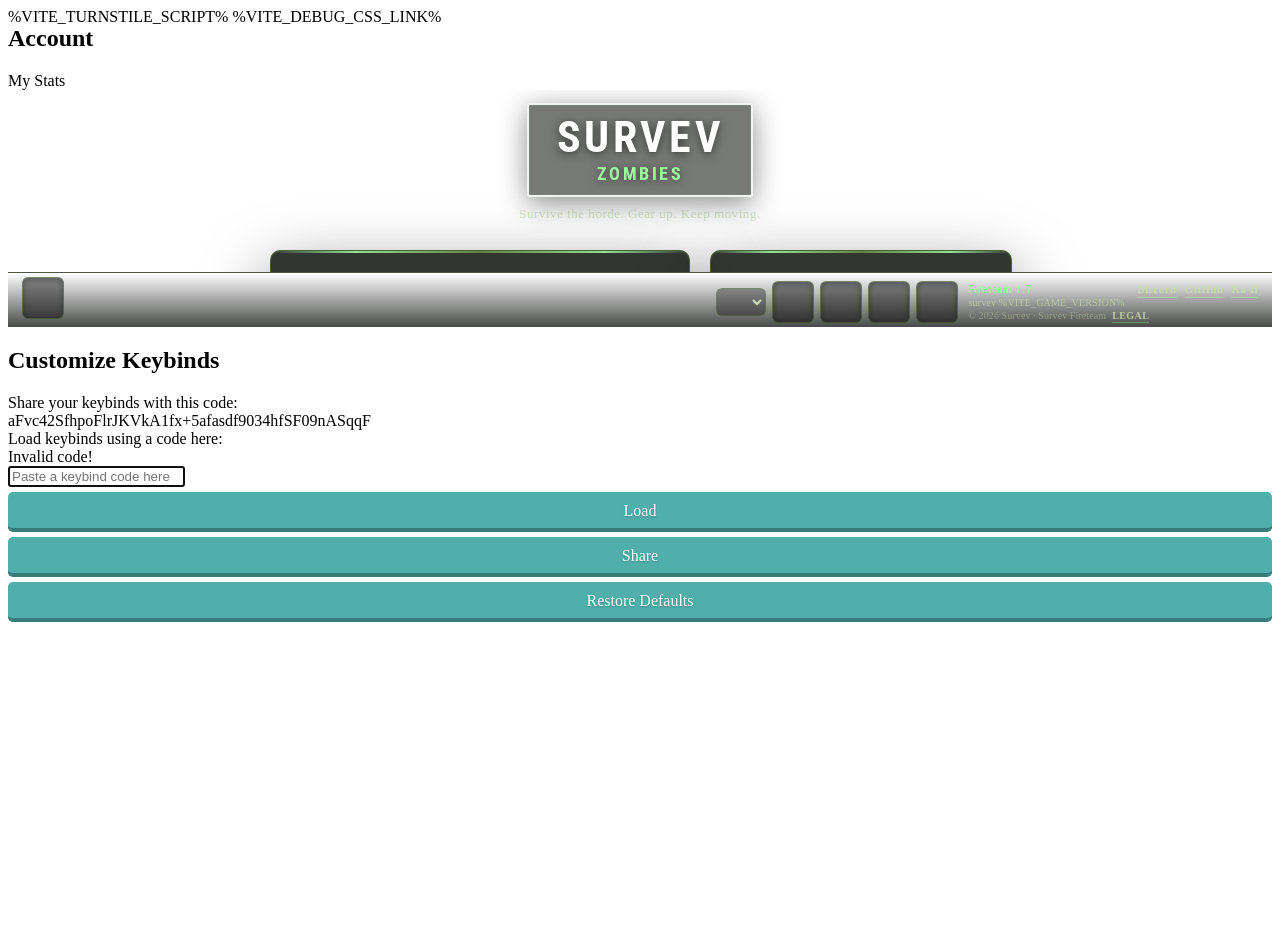
==== commit 5091317d: "feat: add zombie survival mode foundation" ====
--- a/client/index.html
+++ b/client/index.html
@@ -4,7 +4,7 @@
     %VITE_TURNSTILE_SCRIPT%
     <!-- Meta Properties -->
     <meta charset="UTF-8">
-    <title>Survev Fireteam — Spec Ops</title>
+    <title>Survev — Zombie Survival</title>
     <meta name="viewport" content="width=device-width, height=device-height, initial-scale=1.0, maximum-scale=1.0, minimum-scale=1.0, viewport-fit=cover, user-scalable=no">
     <link rel="manifest" href="manifest.json">
     <meta name="mobile-web-app-capable" content="yes">
@@ -12,17 +12,17 @@
     <meta name="apple-mobile-web-app-title" content="Survev Fireteam">
     <meta name="apple-mobile-web-app-status-bar-style" content="black-translucent">
     <meta name="application-name" content="Survev Fireteam">
-    <meta name="description" content="Survev Fireteam Spec Ops — wave-survival fireteam shooter. Squad up, clear rounds, buy gear, and survive the endless fight.">
-    <meta property="og:description" content="Survev Fireteam Spec Ops — wave-survival fireteam shooter. Squad up, clear rounds, buy gear, and survive the endless fight.">
+    <meta name="description" content="Survev Zombie Survival — fight the horde, earn cash, buy gear, and survive escalating rounds.">
+    <meta property="og:description" content="Survev Zombie Survival — fight the horde, earn cash, buy gear, and survive escalating rounds.">
     <meta name="keywords" content="survev fireteam, spec ops, wave survival, fireteam shooter, squad, survev, co-op shooter, browser game">
     <meta property="og:type" content="website">
-    <meta property="og:title" content="Survev Fireteam — Spec Ops">
+    <meta property="og:title" content="Survev — Zombie Survival">
     <meta property="og:url" content="https://fireteam.bbyte.app/">
     <meta property="og:site_name" content="Survev Fireteam">
     <meta content="https://fireteam.bbyte.app/img/title.png" property="og:image">
     <meta name="twitter:card" content="summary_large_image">
-    <meta name="twitter:title" content="Survev Fireteam — Spec Ops">
-    <meta name="twitter:description" content="Wave-survival fireteam shooter. Clear rounds, buy gear, survive Spec Ops.">
+    <meta name="twitter:title" content="Survev — Zombie Survival">
+    <meta name="twitter:description" content="Fight the zombie horde, buy gear, and survive escalating rounds.">
     <link rel="canonical" href="https://fireteam.bbyte.app/" />
     <link rel="apple-touch-icon-precomposed" href="img/icon_app.png">
     <link rel="icon" href="favicon.ico" type="image/x-icon">
@@ -996,7 +996,7 @@
                     <div class="specops-logo-lockup">
                       <div class="specops-logo-box">
                         <span class="specops-logo-title">SURVEV</span>
-                        <span class="specops-logo-mode" data-l10n="index-fireteam-brand">FIRETEAM</span>
+                        <span class="specops-logo-mode" data-l10n="index-fireteam-brand">ZOMBIES</span>
                       </div>
                     </div>
                   </div>
@@ -1051,7 +1051,7 @@
                   </div>
                 </div>
               </div>
-              <p class="specops-hero-tagline" data-l10n="index-specops-tagline">Survive escalating waves. Gear up. Hold the line.</p>
+              <p class="specops-hero-tagline" data-l10n="index-specops-tagline">Survive the horde. Gear up. Keep moving.</p>
             </header>
             <div class="specops-menu-column">
             <div class="specops-hub-center">
@@ -1110,8 +1110,8 @@
                   <a href="https://ko-fi.com/zeropointbruh" target="_blank" rel="noopener" class="specops-footer-btn btn-darken menu-option" data-l10n="index-kofi">Ko-fi</a>
                 </div>
                 <div id="start-help" class="specops-help-drawer">
-                  <h3 data-l10n="index-specops-how-title">How it works</h3>
-                  <p data-l10n="index-specops-how-desc">Fight escalating enemy waves with up to 4 players. Earn cash between rounds, buy gear at stations, and buy back fallen teammates.</p>
+                  <h3 data-l10n="index-specops-how-title">How Zombie Survival works</h3>
+                  <p data-l10n="index-specops-how-desc">Fight escalating zombie waves with up to 4 players. Earn cash, buy weapons and gear, and revive fallen teammates.</p>
                   <h3 data-l10n="index-controls">Controls</h3>
                   <p><span class="help-action" data-l10n="index-movement"></span>: <span class="help-control" data-l10n="index-movement-ctrl"></span></p>
                   <p><span class="help-action" data-l10n="index-aim"></span>: <span class="help-control" data-l10n="index-aim-ctrl"></span></p>
--- a/client/css/specops-menu.css
+++ b/client/css/specops-menu.css
@@ -2441,12 +2441,15 @@
 
   .specops-menu-stage:not(.specops-menu-stage--team) > .specops-lb-sidebar {
     align-self: stretch;
+    /* Let the adjacent menu size the grid row; scroll scores inside that height. */
+    contain: size;
     display: flex;
     flex-direction: column;
     grid-column: 2;
     grid-row: 2;
     max-height: none;
     min-height: 0;
+    overflow: hidden;
     width: 100%;
   }
 
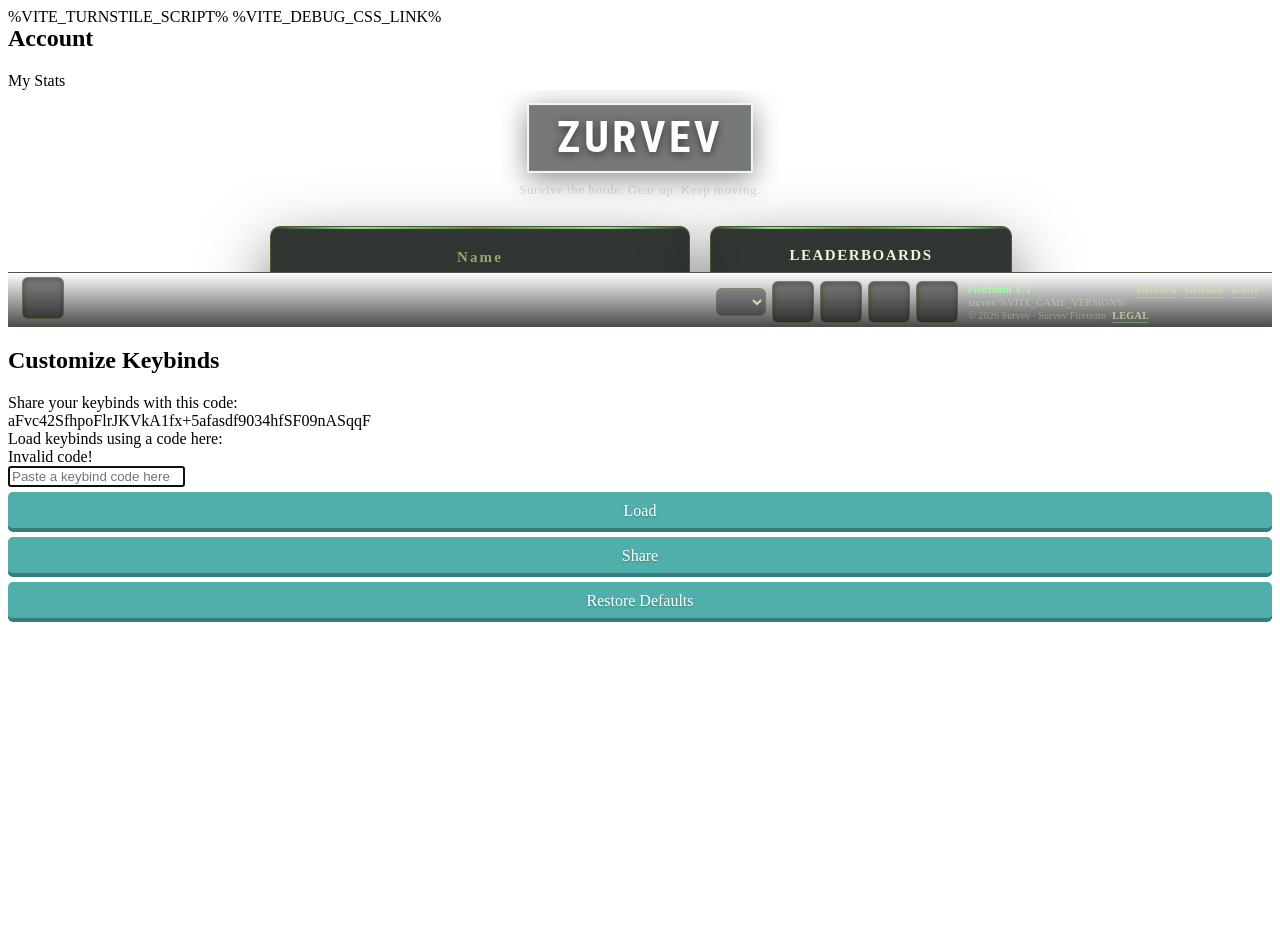
==== commit aa099472: "feat: add Last Call perk machines and mode menu" ====
--- a/client/index.html
+++ b/client/index.html
@@ -4,25 +4,25 @@
     %VITE_TURNSTILE_SCRIPT%
     <!-- Meta Properties -->
     <meta charset="UTF-8">
-    <title>Survev — Zombie Survival</title>
+    <title>Zurvev</title>
     <meta name="viewport" content="width=device-width, height=device-height, initial-scale=1.0, maximum-scale=1.0, minimum-scale=1.0, viewport-fit=cover, user-scalable=no">
     <link rel="manifest" href="manifest.json">
     <meta name="mobile-web-app-capable" content="yes">
     <meta name="apple-mobile-web-app-capable" content="yes">
-    <meta name="apple-mobile-web-app-title" content="Survev Fireteam">
+    <meta name="apple-mobile-web-app-title" content="Zurvev">
     <meta name="apple-mobile-web-app-status-bar-style" content="black-translucent">
-    <meta name="application-name" content="Survev Fireteam">
-    <meta name="description" content="Survev Zombie Survival — fight the horde, earn cash, buy gear, and survive escalating rounds.">
-    <meta property="og:description" content="Survev Zombie Survival — fight the horde, earn cash, buy gear, and survive escalating rounds.">
+    <meta name="application-name" content="Zurvev">
+    <meta name="description" content="Zurvev — Fireteam, Zombies, and bot practice.">
+    <meta property="og:description" content="Zurvev — Fireteam, Zombies, and bot practice.">
     <meta name="keywords" content="survev fireteam, spec ops, wave survival, fireteam shooter, squad, survev, co-op shooter, browser game">
     <meta property="og:type" content="website">
-    <meta property="og:title" content="Survev — Zombie Survival">
+    <meta property="og:title" content="Zurvev">
     <meta property="og:url" content="https://fireteam.bbyte.app/">
-    <meta property="og:site_name" content="Survev Fireteam">
+    <meta property="og:site_name" content="Zurvev">
     <meta content="https://fireteam.bbyte.app/img/title.png" property="og:image">
     <meta name="twitter:card" content="summary_large_image">
-    <meta name="twitter:title" content="Survev — Zombie Survival">
-    <meta name="twitter:description" content="Fight the zombie horde, buy gear, and survive escalating rounds.">
+    <meta name="twitter:title" content="Zurvev">
+    <meta name="twitter:description" content="Fireteam, Zombies, and bot practice.">
     <link rel="canonical" href="https://fireteam.bbyte.app/" />
     <link rel="apple-touch-icon-precomposed" href="img/icon_app.png">
     <link rel="icon" href="favicon.ico" type="image/x-icon">
@@ -995,8 +995,7 @@
                     <div id="server-warning"></div>
                     <div class="specops-logo-lockup">
                       <div class="specops-logo-box">
-                        <span class="specops-logo-title">SURVEV</span>
-                        <span class="specops-logo-mode" data-l10n="index-fireteam-brand">ZOMBIES</span>
+                        <span class="specops-logo-title">ZURVEV</span>
                       </div>
                     </div>
                   </div>
@@ -1064,13 +1063,23 @@
               </div>
               <div class="specops-panel-content play-button-container">
                 <div class="specops-field specops-field--center">
-                  <span class="specops-field-label" data-l10n="index-specops-callsign">Callsign</span>
+                  <span class="specops-field-label" data-l10n="index-specops-callsign">Name</span>
                   <div id="player-options" class="specops-field-row specops-field-row--center">
                     <input type="text" class="menu-option player-name-input specops-input" tabindex="0" placeholder="Enter your name" data-l10n="index-enter-name-here" id="player-name-input-solo" maxlength="16" />
                     <a class="btn-darken menu-option player-options-btn specops-loadout-btn" id="btn-customize" title="Loadout"></a>
                   </div>
                 </div>
                 <div class="specops-field specops-field--center">
+                  <label class="specops-field-label" for="game-mode-select" data-l10n="index-select-game-mode">Select Game Mode</label>
+                  <select id="game-mode-select" class="menu-option specops-select">
+                    <option value="fireteam" data-l10n="index-mode-fireteam">Fireteam</option>
+                    <option value="zombies" data-l10n="index-mode-zombies">Zombies — Last Call</option>
+                    <option value="practice" data-l10n="index-mode-practice">Practice Mode (Bots)</option>
+                  </select>
+                  <select id="practice-map-select" class="menu-option specops-select specops-mode-map-select" title="Practice map"></select>
+                  <p id="selected-mode-map" class="specops-mode-map-note">Fireteam · Neon Complex</p>
+                </div>
+                <div id="home-team-size-field" class="specops-field specops-field--center">
                   <span class="specops-field-label" data-l10n="index-specops-fireteam">Fireteam size</span>
                   <div class="specops-mode-switch" role="tablist">
                     <a class="specops-mode-tab is-active menu-option" id="btn-start-mode-0" data-l10n="index-solo">Solo</a>
@@ -1090,14 +1099,12 @@
                 </a>
                 <a class="specops-secondary-btn btn-darken menu-option" id="btn-browse-games" data-l10n="index-browse-games">Browse Games</a>
                 <div class="specops-field specops-field--center">
-                  <span class="specops-field-label">Practice Mode (Bots)</span>
-                  <div class="specops-mode-switch specops-mode-switch--pair">
-                    <select id="practice-map-select" class="specops-secondary-btn btn-darken menu-option" title="Practice map"></select>
-                    <a id="btn-practice" class="specops-mode-tab btn-darken menu-option">Practice</a>
-                  </div>
-                </div>
-                <div class="specops-field specops-field--center">
                   <span class="specops-field-label" data-l10n="index-create-game">Create a game</span>
+                  <select id="create-game-mode-select" class="menu-option specops-select">
+                    <option value="fireteam" data-l10n="index-mode-fireteam">Fireteam</option>
+                    <option value="zombies" data-l10n="index-mode-zombies">Zombies — Last Call</option>
+                    <option value="practice" data-l10n="index-mode-practice">Practice Mode (Bots)</option>
+                  </select>
                   <div class="specops-mode-switch specops-mode-switch--pair specops-create-team-switch">
                     <a id="btn-create-team" class="specops-mode-tab btn-darken menu-option" data-l10n="index-create-team">Create Game</a>
                     <a id="btn-join-team" class="specops-mode-tab btn-darken menu-option" data-l10n="index-join-team">Join Game</a>
@@ -1179,9 +1186,8 @@
                           </select>
                         </div>
                         <div class="specops-team-field">
-                          <label class="specops-team-field-label" for="team-map-select" data-l10n="index-specops-map">Map</label>
+                          <label class="specops-team-field-label" for="team-map-select" data-l10n="index-select-game-mode">Game Mode</label>
                           <select id="team-map-select" class="server-select menu-option specops-select specops-team-select">
-                            <option value="random" data-l10n="index-specops-map-random">Random</option>
                           </select>
                         </div>
                         <div class="specops-team-field">
@@ -1253,7 +1259,7 @@
               <div class="specops-lb-sidebar-inner">
                 <header class="specops-lb-header">
                   <h2 class="specops-lb-title" data-l10n="index-leaderboards">Leaderboards</h2>
-                  <p class="specops-lb-subtitle" data-l10n="index-leaderboard-live-subtitle">Top 100 · rounds survived</p>
+                  <p class="specops-lb-subtitle" data-l10n="index-leaderboard-live-subtitle">Fireteam · Top 100 · rounds survived</p>
                 </header>
                 <div class="specops-lb-tabs" role="tablist" aria-label="Leaderboard mode">
                   <a class="specops-lb-tab is-active" data-team="solo" href="#" role="tab" data-l10n="index-leaderboard-solo">Solo</a>
--- a/client/css/specops-menu.css
+++ b/client/css/specops-menu.css
@@ -2927,3 +2927,14 @@
   font-size: 9px;
   letter-spacing: 0.02em;
 }
+.specops-mode-map-select {
+  display: none;
+}
+
+.specops-mode-map-note {
+  margin: 5px 0 0;
+  color: rgba(225, 237, 247, 0.7);
+  font-size: 12px;
+  letter-spacing: 0.04em;
+  text-align: center;
+}
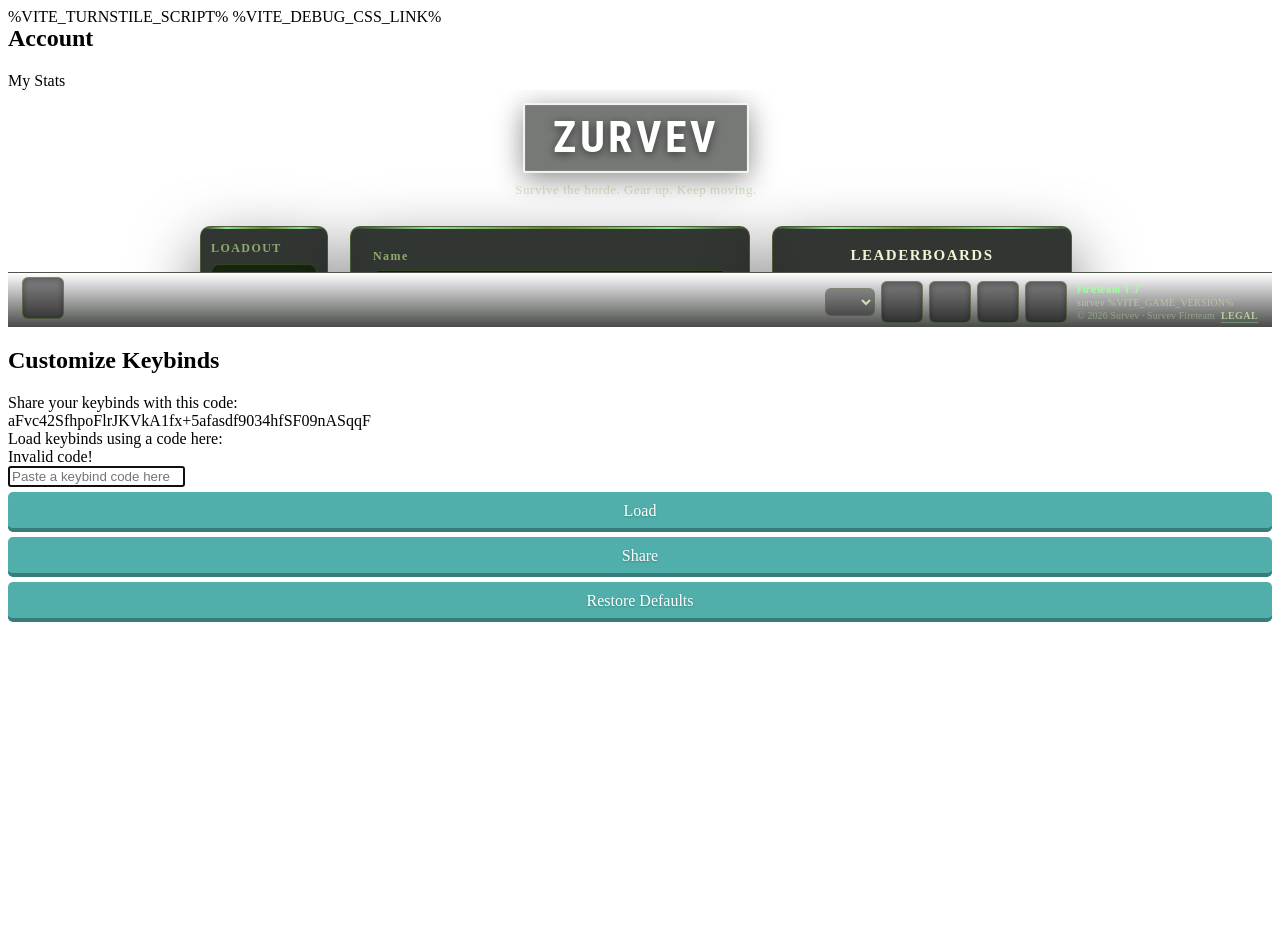
==== commit b3403d5b: "Refactor Spec Ops and Zombie maps: Rename "Zombie Survival" to "Fireteam", update map pools, and enh" ====
--- a/client/index.html
+++ b/client/index.html
@@ -1052,6 +1052,16 @@
               </div>
               <p class="specops-hero-tagline" data-l10n="index-specops-tagline">Survive the horde. Gear up. Keep moving.</p>
             </header>
+            <aside id="zv-loadout" class="specops-panel zv-loadout" aria-label="Loadout">
+              <div class="specops-panel-accent"></div>
+              <span class="zv-loadout-title" data-l10n="index-loadout">Loadout</span>
+              <div class="zv-loadout-grid">
+                <a class="zv-loadout-btn btn-darken menu-option" data-loadout="outfit" href="#"><span class="zv-loadout-icon" style="background-image: url(img/gui/loadout-outfit.svg)"></span><span data-l10n="index-home-outfit">Outfit</span></a>
+                <a class="zv-loadout-btn btn-darken menu-option" data-loadout="melee" href="#"><span class="zv-loadout-icon" style="background-image: url(img/gui/loadout-melee.svg)"></span><span data-l10n="index-home-melee">Melee</span></a>
+                <a class="zv-loadout-btn btn-darken menu-option" data-loadout="emote" href="#"><span class="zv-loadout-icon" style="background-image: url(img/gui/loadout-emote.svg)"></span><span data-l10n="index-home-emotes">Emotes</span></a>
+                <a class="zv-loadout-btn btn-darken menu-option" data-loadout="heal" href="#"><span class="zv-loadout-icon" style="background-image: url(img/gui/loadout-heal.svg)"></span><span data-l10n="index-home-effects">Effects</span></a>
+              </div>
+            </aside>
             <div class="specops-menu-column">
             <div class="specops-hub-center">
             <div id="start-menu" class="menu-column specops-panel">
@@ -1061,60 +1071,53 @@
                   <div class="play-loading-spinner"></div>
                 </div>
               </div>
-              <div class="specops-panel-content play-button-container">
-                <div class="specops-field specops-field--center">
-                  <span class="specops-field-label" data-l10n="index-specops-callsign">Name</span>
-                  <div id="player-options" class="specops-field-row specops-field-row--center">
-                    <input type="text" class="menu-option player-name-input specops-input" tabindex="0" placeholder="Enter your name" data-l10n="index-enter-name-here" id="player-name-input-solo" maxlength="16" />
-                    <a class="btn-darken menu-option player-options-btn specops-loadout-btn" id="btn-customize" title="Loadout"></a>
+              <div class="specops-panel-content play-button-container zv-home">
+                <div class="specops-field">
+                  <label class="specops-field-label" for="player-name-input-solo" data-l10n="index-specops-callsign">Name</label>
+                  <input type="text" class="menu-option player-name-input specops-input" tabindex="0" placeholder="Enter your name" data-l10n="index-enter-name-here" id="player-name-input-solo" maxlength="16" />
+                </div>
+                <div class="zv-field-pair">
+                  <div class="specops-field">
+                    <label class="specops-field-label" for="game-mode-select" data-l10n="index-home-mode">Mode</label>
+                    <select id="game-mode-select" class="menu-option specops-select">
+                      <option value="fireteam" data-l10n="index-mode-fireteam">Fireteam</option>
+                      <option value="zombies" data-l10n="index-mode-zombies">Zombies</option>
+                      <option value="practice" data-l10n="index-mode-practice">Practice (bots)</option>
+                    </select>
                   </div>
-                </div>
-                <div class="specops-field specops-field--center">
-                  <label class="specops-field-label" for="game-mode-select" data-l10n="index-select-game-mode">Select Game Mode</label>
-                  <select id="game-mode-select" class="menu-option specops-select">
-                    <option value="fireteam" data-l10n="index-mode-fireteam">Fireteam</option>
-                    <option value="zombies" data-l10n="index-mode-zombies">Zombies — Last Call</option>
-                    <option value="practice" data-l10n="index-mode-practice">Practice Mode (Bots)</option>
-                  </select>
-                  <select id="practice-map-select" class="menu-option specops-select specops-mode-map-select" title="Practice map"></select>
-                  <p id="selected-mode-map" class="specops-mode-map-note">Fireteam · Neon Complex</p>
-                </div>
-                <div id="home-team-size-field" class="specops-field specops-field--center">
-                  <span class="specops-field-label" data-l10n="index-specops-fireteam">Fireteam size</span>
-                  <div class="specops-mode-switch" role="tablist">
-                    <a class="specops-mode-tab is-active menu-option" id="btn-start-mode-0" data-l10n="index-solo">Solo</a>
-                    <a class="specops-mode-tab menu-option" id="btn-start-mode-1" data-l10n="index-duo">Duo</a>
-                    <a class="specops-mode-tab menu-option" id="btn-start-mode-2" data-l10n="index-squad">Squad</a>
+                  <div class="specops-field">
+                    <label class="specops-field-label" for="game-map-select" data-l10n="index-specops-map">Map</label>
+                    <select id="game-map-select" class="menu-option specops-select"></select>
                   </div>
                 </div>
-                <div class="specops-field specops-field--center">
-                  <span class="specops-field-label" data-l10n="index-region">Server</span>
+                <div class="specops-field">
+                  <label class="specops-field-label" for="server-select-main" data-l10n="index-region">Server</label>
                   <select id="server-select-main" class="server-select menu-option specops-select">
                     <optgroup id="server-opts" label="Servers" data-l10n="index-servers">
                     </optgroup>
                   </select>
                 </div>
-                <a id="btn-specops-deploy" class="specops-deploy-btn btn-darken menu-option">
-                  <span class="specops-deploy-label" data-l10n="index-specops-deploy-now">Deploy</span>
-                </a>
+                <div class="zv-play-list">
+                  <a id="btn-play-mode-0" class="zv-play-btn btn-darken menu-option" data-mode-idx="0">
+                    <span class="zv-play-label" data-l10n="index-home-play-solo">Play solo</span>
+                    <span class="zv-play-sub" data-l10n="index-home-players-1">1 player</span>
+                  </a>
+                  <a id="btn-play-mode-1" class="zv-play-btn btn-darken menu-option" data-mode-idx="1">
+                    <span class="zv-play-label" data-l10n="index-home-play-duo">Play duo</span>
+                    <span class="zv-play-sub" data-l10n="index-home-players-2">2 players</span>
+                  </a>
+                  <a id="btn-play-mode-2" class="zv-play-btn btn-darken menu-option" data-mode-idx="2">
+                    <span class="zv-play-label" data-l10n="index-home-play-squad">Play squad</span>
+                    <span class="zv-play-sub" data-l10n="index-home-squad-sub">Full team</span>
+                  </a>
+                </div>
+                <div class="zv-team-row">
+                  <a id="btn-create-team" class="zv-team-btn btn-darken menu-option" data-l10n="index-home-create-team">Create team</a>
+                  <a id="btn-join-team" class="zv-team-btn zv-team-btn--outline btn-darken menu-option" data-l10n="index-home-join-team">Join team</a>
+                </div>
                 <a class="specops-secondary-btn btn-darken menu-option" id="btn-browse-games" data-l10n="index-browse-games">Browse Games</a>
-                <div class="specops-field specops-field--center">
-                  <span class="specops-field-label" data-l10n="index-create-game">Create a game</span>
-                  <select id="create-game-mode-select" class="menu-option specops-select">
-                    <option value="fireteam" data-l10n="index-mode-fireteam">Fireteam</option>
-                    <option value="zombies" data-l10n="index-mode-zombies">Zombies — Last Call</option>
-                    <option value="practice" data-l10n="index-mode-practice">Practice Mode (Bots)</option>
-                  </select>
-                  <div class="specops-mode-switch specops-mode-switch--pair specops-create-team-switch">
-                    <a id="btn-create-team" class="specops-mode-tab btn-darken menu-option" data-l10n="index-create-team">Create Game</a>
-                    <a id="btn-join-team" class="specops-mode-tab btn-darken menu-option" data-l10n="index-join-team">Join Game</a>
-                  </div>
-                </div>
                 <div class="specops-footer-actions">
                   <a id="btn-help" class="specops-footer-btn btn-darken menu-option" data-l10n="index-controls-help">Controls</a>
-                  <a href="https://discord.gg/w2MDPCpYqC" target="_blank" rel="noopener" class="specops-footer-btn btn-darken menu-option" data-l10n="index-discord">Discord</a>
-                  <a href="https://github.com/ZEROPOINTBRUH" target="_blank" rel="noopener" class="specops-footer-btn btn-darken menu-option" data-l10n="index-github">GitHub</a>
-                  <a href="https://ko-fi.com/zeropointbruh" target="_blank" rel="noopener" class="specops-footer-btn btn-darken menu-option" data-l10n="index-kofi">Ko-fi</a>
                 </div>
                 <div id="start-help" class="specops-help-drawer">
                   <h3 data-l10n="index-specops-how-title">How Zombie Survival works</h3>
@@ -1186,7 +1189,7 @@
                           </select>
                         </div>
                         <div class="specops-team-field">
-                          <label class="specops-team-field-label" for="team-map-select" data-l10n="index-select-game-mode">Game Mode</label>
+                          <label class="specops-team-field-label" for="team-map-select" data-l10n="index-specops-map">Map</label>
                           <select id="team-map-select" class="server-select menu-option specops-select specops-team-select">
                           </select>
                         </div>
@@ -1259,7 +1262,7 @@
               <div class="specops-lb-sidebar-inner">
                 <header class="specops-lb-header">
                   <h2 class="specops-lb-title" data-l10n="index-leaderboards">Leaderboards</h2>
-                  <p class="specops-lb-subtitle" data-l10n="index-leaderboard-live-subtitle">Fireteam · Top 100 · rounds survived</p>
+                  <p class="specops-lb-subtitle" data-l10n="index-leaderboard-live-subtitle">Top 100 · rounds survived</p>
                 </header>
                 <div class="specops-lb-tabs" role="tablist" aria-label="Leaderboard mode">
                   <a class="specops-lb-tab is-active" data-team="solo" href="#" role="tab" data-l10n="index-leaderboard-solo">Solo</a>
@@ -1526,11 +1529,6 @@
               <span class="specops-credit-edition" data-l10n="index-fireteam-version">Fireteam 1.7</span>
               <a href="changelogRec.html" target="_blank" rel="noopener" class="specops-credit-engine">survev %VITE_GAME_VERSION%</a>
             </div>
-            <nav class="specops-credit-links">
-              <a href="https://discord.gg/w2MDPCpYqC" target="_blank" rel="noopener" class="specops-credit-link" data-l10n="index-discord">Discord</a>
-              <a href="https://github.com/ZEROPOINTBRUH" target="_blank" rel="noopener" class="specops-credit-link" data-l10n="index-github">GitHub</a>
-              <a href="https://ko-fi.com/zeropointbruh" target="_blank" rel="noopener" class="specops-credit-link" data-l10n="index-kofi">Ko-fi</a>
-            </nav>
           </div>
           <p class="specops-credit-legal">
             <span data-l10n="index-copyright-short">© 2026 Survev · Survev Fireteam</span>
--- a/client/css/specops-menu.css
+++ b/client/css/specops-menu.css
@@ -8,11 +8,6 @@
 .specops-start #start-top-left-desktop,
 .specops-start #btn-hamburger {
   display: none !important;
-}
-
-#practice-map-select option {
-      background-color: #0d120a; /* Replace with your menu background color */
-      color: #b8d47b;            /* Replace with your menu font color */
 }
 
 .specops-start #background {
@@ -2927,14 +2922,374 @@
   font-size: 9px;
   letter-spacing: 0.02em;
 }
-.specops-mode-map-select {
-  display: none;
-}
-
-.specops-mode-map-note {
-  margin: 5px 0 0;
-  color: rgba(225, 237, 247, 0.7);
+
+/* ── Home page (surviv-style): loadout · play panel · leaderboards ── */
+
+/* Night map behind the menu (overrides the cached map splash set inline). */
+.specops-start #background {
+  filter: saturate(1.05) brightness(0.92);
+  background-color: #142813;
+  background-image: url(/img/gui/zurvev-menu-bg.svg) !important;
+  background-position: center;
+  background-repeat: repeat;
+  background-size: 960px 720px;
+}
+
+.specops-start #btn-discord-top-right {
+  display: none !important;
+}
+
+/* Every dropdown on the menu is dark, including the open option list. */
+.specops-start select.specops-select,
+.specops-start select.specops-select.menu-option {
+  appearance: none;
+  background: rgba(0, 0, 0, 0.45) url("data:image/svg+xml,%3Csvg xmlns='http://www.w3.org/2000/svg' width='12' height='8' viewBox='0 0 12 8'%3E%3Cpath fill='%239dff9d' d='M1 1l5 5 5-5'/%3E%3C/svg%3E") no-repeat right 12px center !important;
+  background-color: rgba(0, 0, 0, 0.45) !important;
+  border: 1px solid rgba(107, 143, 60, 0.35);
+  border-radius: 6px;
+  box-sizing: border-box;
+  color: #eef6d4;
+  color-scheme: dark;
+  cursor: pointer;
+  font-size: 14px;
+  margin: 0;
+  min-width: 0;
+  overflow: hidden;
+  padding: 0 32px 0 12px;
+  text-overflow: ellipsis;
+  white-space: nowrap;
+}
+
+.specops-start select.specops-select option,
+.specops-start select.specops-select optgroup {
+  background-color: #0d140b;
+  color: #eef6d4;
+}
+
+.specops-start .zv-home {
+  gap: 12px;
+}
+
+.specops-start .zv-home .specops-field {
+  min-width: 0;
+}
+
+.specops-start .zv-home .specops-field-label {
   font-size: 12px;
+  letter-spacing: 0.12em;
+  text-align: left;
+}
+
+.specops-start .zv-home .player-name-input.menu-option {
+  box-sizing: border-box;
+  margin: 0;
+  width: 100% !important;
+}
+
+.zv-field-pair {
+  display: grid;
+  gap: 10px;
+  grid-template-columns: minmax(0, 1fr) minmax(0, 1fr);
+}
+
+.zv-play-list {
+  display: flex;
+  flex-direction: column;
+  gap: 8px;
+}
+
+.specops-start .zv-play-btn.menu-option {
+  align-items: center;
+  background: #6fae3e;
+  border: 0;
+  border-bottom: 4px solid #3f6b22;
+  border-radius: 8px;
+  box-sizing: border-box;
+  color: #0f2108;
+  display: flex;
+  gap: 10px;
+  height: 50px;
+  justify-content: space-between;
+  line-height: 1.1;
+  margin: 0;
+  min-width: 0;
+  padding: 0 16px;
+  text-decoration: none;
+}
+
+.specops-start .zv-play-btn.menu-option:hover,
+.specops-start .zv-play-btn.menu-option.menu-gamepad-focus {
+  background: #82c64d;
+  filter: none;
+}
+
+.specops-start .zv-play-btn.menu-option:active {
+  border-bottom-width: 2px;
+  transform: translateY(2px);
+}
+
+.zv-play-label {
+  font-size: 18px;
+  font-weight: 700;
   letter-spacing: 0.04em;
-  text-align: center;
-}
+  min-width: 0;
+  overflow: hidden;
+  text-overflow: ellipsis;
+  white-space: nowrap;
+}
+
+.zv-play-sub {
+  color: rgba(20, 45, 10, 0.75);
+  flex-shrink: 0;
+  font-size: 12px;
+}
+
+.specops-start .zv-play-btn.is-loading {
+  opacity: 0.8;
+  pointer-events: none;
+}
+
+.specops-start .zv-play-btn.is-loading .zv-play-sub {
+  animation: zv-spin 0.8s linear infinite;
+  border: 3px solid rgba(15, 33, 8, 0.25);
+  border-radius: 50%;
+  border-top-color: #0f2108;
+  color: transparent;
+  height: 16px;
+  overflow: hidden;
+  width: 16px;
+}
+
+@keyframes zv-spin {
+  to {
+    transform: rotate(360deg);
+  }
+}
+
+.zv-team-row {
+  display: grid;
+  gap: 8px;
+  grid-template-columns: minmax(0, 1fr) minmax(0, 1fr);
+}
+
+.specops-start .zv-team-btn.menu-option {
+  background: #3a8d84;
+  border: 0;
+  border-bottom: 3px solid #245852;
+  border-radius: 7px;
+  box-sizing: border-box;
+  color: #e9fffb;
+  font-size: 14px;
+  font-weight: 700;
+  height: 40px;
+  line-height: 37px;
+  margin: 0;
+  overflow: hidden;
+  padding: 0 8px;
+  text-overflow: ellipsis;
+  white-space: nowrap;
+}
+
+.specops-start .zv-team-btn--outline.menu-option {
+  background: rgba(0, 0, 0, 0.3);
+  border: 1px solid #3a8d84;
+  color: #9fe1d8;
+  line-height: 38px;
+}
+
+.specops-start .zv-home .specops-secondary-btn.menu-option {
+  margin: 0;
+}
+
+.specops-start .zv-home .specops-footer-actions {
+  grid-template-columns: 1fr;
+}
+
+/* Loadout column */
+
+.specops-start #zv-loadout.specops-panel {
+  background: rgba(6, 10, 6, 0.82);
+  border: 1px solid rgba(107, 143, 60, 0.45);
+  border-radius: 10px;
+  box-shadow: 0 24px 64px rgba(0, 0, 0, 0.55);
+  box-sizing: border-box;
+  display: flex;
+  flex-direction: column;
+  gap: 8px;
+  min-width: 0;
+  overflow: hidden;
+  padding: 0 10px 10px;
+}
+
+.specops-start #zv-loadout > .specops-panel-accent {
+  margin: 0 -10px 4px;
+  width: auto;
+}
+
+.zv-loadout-title {
+  color: #8faa6e;
+  font-size: 12px;
+  font-weight: 700;
+  letter-spacing: 0.12em;
+  text-transform: uppercase;
+}
+
+.zv-loadout-grid {
+  display: grid;
+  gap: 8px;
+  grid-template-columns: minmax(0, 1fr);
+}
+
+.specops-start .zv-loadout-btn.menu-option {
+  align-items: center;
+  background: rgba(22, 36, 15, 0.9);
+  border: 1px solid rgba(107, 143, 60, 0.3);
+  border-radius: 8px;
+  box-sizing: border-box;
+  color: #d7f0a2;
+  display: flex;
+  flex-direction: column;
+  font-size: 13px;
+  font-weight: 700;
+  gap: 4px;
+  height: auto;
+  justify-content: center;
+  line-height: 1.2;
+  margin: 0;
+  min-width: 0;
+  padding: 10px 4px 8px;
+  text-decoration: none;
+}
+
+.specops-start .zv-loadout-btn.menu-option:hover,
+.specops-start .zv-loadout-btn.menu-option.menu-gamepad-focus {
+  border-color: #6fae3e;
+  color: #eef6d4;
+  filter: none;
+}
+
+.zv-loadout-btn > span:last-child {
+  max-width: 100%;
+  overflow: hidden;
+  text-overflow: ellipsis;
+  white-space: nowrap;
+}
+
+.zv-loadout-icon {
+  background-position: center;
+  background-repeat: no-repeat;
+  background-size: contain;
+  display: block;
+  height: 30px;
+  width: 30px;
+}
+
+/* Lobby open: only the lobby card shows. */
+.specops-menu-stage--team > .zv-loadout,
+.specops-menu-stage:has(.specops-hub-center--team) > .zv-loadout {
+  display: none !important;
+}
+
+/* Stacked (narrow) layout: play panel first, then loadout as a row, then scores. */
+.specops-menu-stage > .specops-hero-brand {
+  order: 0;
+}
+
+.specops-menu-stage > .specops-menu-column {
+  order: 1;
+}
+
+.specops-menu-stage > .zv-loadout {
+  order: 2;
+  width: min(420px, 94vw);
+}
+
+.specops-menu-stage > .specops-lb-sidebar {
+  order: 3;
+}
+
+.specops-menu-stage > .zv-loadout .zv-loadout-grid {
+  grid-template-columns: repeat(4, minmax(0, 1fr));
+}
+
+@media (max-width: 900px) {
+  .specops-menu-stage > .zv-loadout {
+    width: 100%;
+  }
+}
+
+/* Side-by-side (existing breakpoint): menu + scores, loadout row underneath. */
+@media
+  ((min-width: 880px) and (min-height: 520px)),
+  ((orientation: landscape) and (min-width: 700px) and (min-height: 420px)) {
+  .specops-menu-stage:not(.specops-menu-stage--team) > .zv-loadout {
+    grid-column: 1 / -1;
+    grid-row: 3;
+    width: 100%;
+  }
+}
+
+/* Wide: loadout · play panel · leaderboards in three columns, like the mockup. */
+@media (min-width: 980px) and (min-height: 560px) {
+  .specops-menu-stage:not(.specops-menu-stage--team) {
+    grid-template-columns: 128px minmax(0, 400px) minmax(0, 300px);
+    width: min(880px, 96vw);
+  }
+
+  .specops-menu-stage:not(.specops-menu-stage--team) > .zv-loadout {
+    align-self: start;
+    grid-column: 1;
+    grid-row: 2;
+  }
+
+  .specops-menu-stage:not(.specops-menu-stage--team) > .specops-menu-column {
+    grid-column: 2;
+  }
+
+  .specops-menu-stage:not(.specops-menu-stage--team) > .specops-lb-sidebar {
+    grid-column: 3;
+  }
+
+  .specops-menu-stage:not(.specops-menu-stage--team) > .zv-loadout .zv-loadout-grid {
+    grid-template-columns: minmax(0, 1fr);
+  }
+
+  .specops-start .zv-loadout-btn.menu-option {
+    padding: 14px 4px 10px;
+  }
+}
+
+@media (max-width: 360px) {
+  .zv-field-pair {
+    grid-template-columns: minmax(0, 1fr);
+  }
+
+  .zv-play-label {
+    font-size: 16px;
+  }
+}
+
+/* Panels: borders inside their width so nothing pokes past the column. */
+.specops-start #start-menu.specops-panel,
+.specops-start #specops-lb-sidebar.specops-panel {
+  box-sizing: border-box;
+}
+
+/* Phones: keep the bottom bar inside the screen. */
+@media (max-width: 520px) {
+  .specops-start .language-select {
+    max-width: 120px;
+    width: 120px;
+  }
+
+  .specops-start #start-bottom-middle {
+    flex-basis: 100%;
+    max-width: 100%;
+  }
+
+  .specops-start .specops-credit-legal,
+  .specops-start .specops-credit-legal * {
+    overflow-wrap: anywhere;
+    white-space: normal;
+  }
+}
